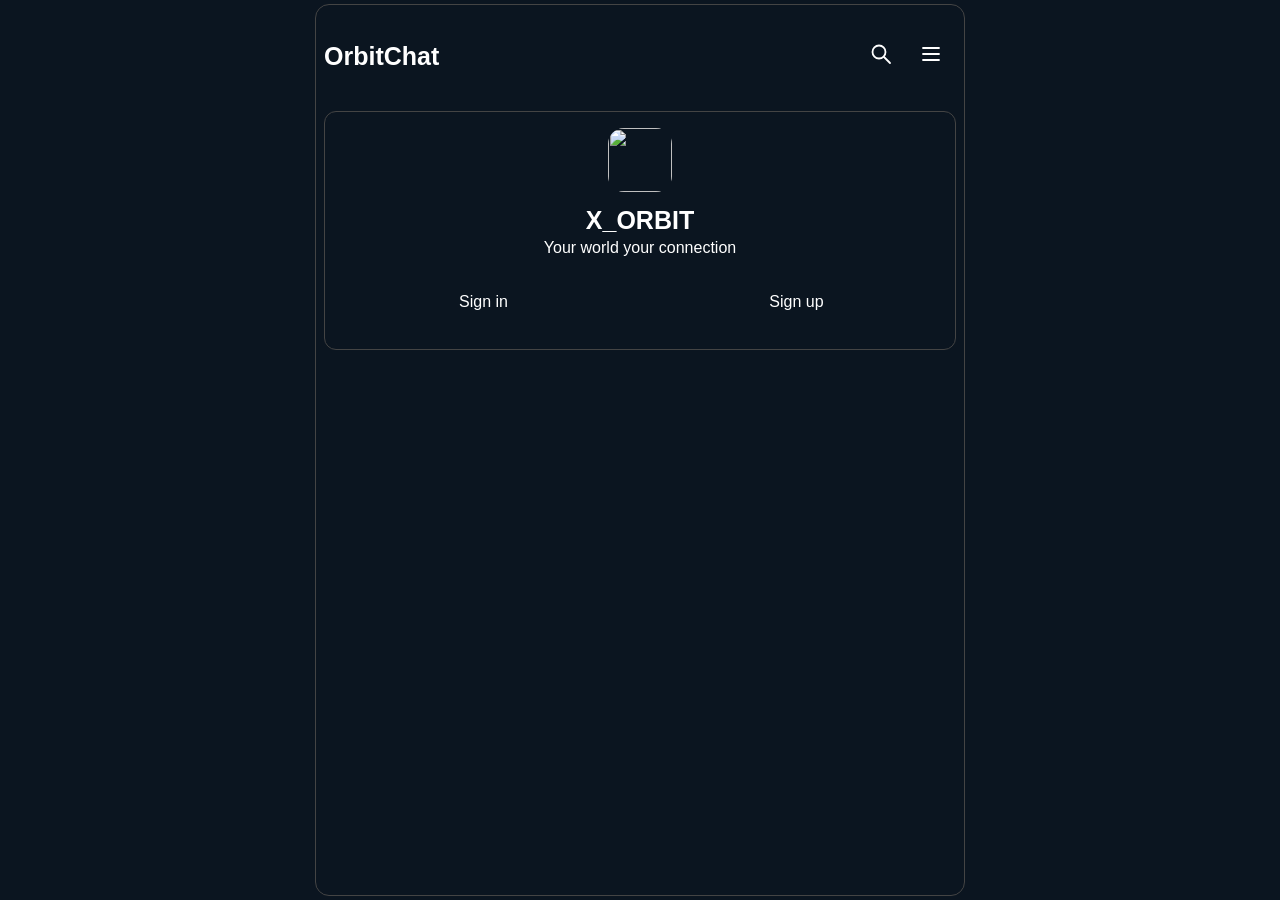
==== GuardianChat/server/index.html @ 88b4750b "Extend OrbitPlaza listings, shared swipe navigation and private timed Vibes" ====
<!doctype html><html lang="en"><meta charset="utf-8"><meta name="viewport" content="width=device-width,initial-scale=1,viewport-fit=cover"><title>X ORBIT · Orbit Chat</title>
<style>html{background:#0b1520}html[data-theme=bright]{background:#f4f7fb}#orbitIntro[hidden]{display:none!important}#orbitIntro strong{max-width:min(320px,80vw);text-align:center;overflow-wrap:anywhere}#orbitIntro .orbit-logo{display:block;width:min(320px,80vw);height:auto;max-height:140px;object-fit:contain}#orbitIntro .orbit-logo-light{display:none}html[data-theme=bright] #orbitIntro .orbit-logo-dark{display:none}html[data-theme=bright] #orbitIntro .orbit-logo-light{display:block}
:root{--orbit-action:var(--accent);--orbit-surface:var(--surface);--orbit-paper:var(--paper);--orbit-ink:var(--ink);--orbit-secondary:var(--surface);--orbit-delivered:var(--ox-700);--orbit-muted:var(--muted);--orbit-border:var(--line)}
/* Persistent bottom navigation: only the list panel changes when selecting a tab. */
#contacts .home-lists{display:flex;flex-direction:column;flex:1 1 0;min-height:0;overflow:hidden}
#contacts .home-lists>.people{flex:1 1 0;min-height:0;max-height:none;overflow-y:auto;overscroll-behavior:contain}
#contacts>.home-tabs{display:grid;grid-template-columns:repeat(2,1fr);flex:0 0 auto;margin:0;padding:4px 0 max(4px,env(safe-area-inset-bottom));gap:6px;border-top:1px solid var(--line,#555);background:var(--paper);overflow:visible}
#contacts>.home-tabs button{display:flex;align-items:center;justify-content:center;gap:7px;min-height:42px;padding:5px 12px!important;font-size:12px!important;border-radius:10px;transform:none!important;transition:background-color .15s,color .15s}
#contacts>.home-tabs button[aria-pressed=false]{background:transparent!important;color:var(--muted)!important;border:0!important}
#contacts>.home-tabs button[aria-pressed=true]{background:var(--accent)!important;color:var(--on-accent,#fff)!important;border:0!important}
#contacts>.orbit-copyright{margin-top:0;min-height:25px;padding-block:5px;font-size:11px}
#settingsPanel:not([hidden]){display:flex;flex-direction:column;min-height:0}#settingsPanel>*{flex-shrink:0}.settings-copyright{margin-top:auto;padding:20px 0 8px;border-top:1px solid var(--orbit-border,#555);font-size:11px;color:var(--orbit-muted,#aaa)}#accountSearch{padding:8px;overflow-x:hidden;min-width:0}#globalSearchForm .contact-search-row input{min-width:0;flex:1 1 0}#globalSearchForm .contact-search-row button{width:auto;flex:0 0 auto;margin:0}#accountSearch h2{font-size:18px}#globalSearchResults .account-result{display:flex;align-items:center;gap:10px;padding:10px 0;border-bottom:1px solid var(--orbit-border,#555)}#globalSearchResults .account-result>button{display:flex;align-items:center;gap:10px;text-align:left;width:100%;background:var(--orbit-surface);color:var(--orbit-ink)}#globalSearchResults small{display:block;color:var(--orbit-muted,#aaa)}
</style><script>try{document.documentElement.dataset.theme=localStorage.getItem('guardianchat-theme')==='bright'?'bright':'dark'}catch(_){}</script>
<link rel="stylesheet" href="/call-screen.css"><script src="/orbit-theme.js"></script><link rel="stylesheet" href="/form-panels.css"><script defer src="/form-panels.js"></script><script src="/scheduling.js"></script><link rel="stylesheet" href="/profile-tabs.css"><script src="/invitations.js"></script><script src="/social.js"></script><script src="/social-spaces.js"></script><link rel="stylesheet" href="/orbit-theme.css"><link rel="icon" href="/branding/XOrbit-app-icon-1024.png?v=20"><style>
@font-face {
  font-family: 'Roboto';
  font-style: normal;
  font-weight: 400;
  font-stretch: normal;
  font-display: swap;
  src: url(/roboto-0.ttf) format('truetype');
}
@font-face {
  font-family: 'Roboto';
  font-style: normal;
  font-weight: 700;
  font-stretch: normal;
  font-display: swap;
  src: url(/roboto-1.ttf) format('truetype');
}

*{box-sizing:border-box}body{margin:0;background:#fff5f7;color:var(--orbit-ink);font:16px system-ui,sans-serif}main{max-width:650px;margin:auto;padding:20px 16px calc(18px + env(safe-area-inset-bottom))}h1{font-size:28px;margin:0}h2{font-size:19px}.muted{color:#80515c;font-size:13px;line-height:1.5}.tag{display:inline-block;background:var(--orbit-secondary);padding:6px 10px;border-radius:20px;font-size:12px}input,button,textarea{font:inherit;border-radius:12px;padding:13px;border:1px solid #dbb8ca;max-width:100%}input[type=checkbox]{width:auto;margin-right:8px}input,textarea{width:100%;background:white;margin:7px 0}button{background:#921a50;color:white;border:0;cursor:pointer}button:disabled{opacity:.5}.panel{background:white;border-radius:20px;padding:18px;margin-top:18px}.row{display:flex;gap:8px;align-items:center}.row textarea{flex:1;resize:none}.people button{display:block;width:100%;text-align:left;margin-top:10px}.message{padding:12px 15px;background:white;border-radius:17px;margin:10px 30px 10px 0;white-space:pre-wrap;overflow-wrap:anywhere}.message.own{background:var(--orbit-secondary);margin:10px 0 10px 30px}.message small{display:block;color:#80515c;font-size:11px}.message button{margin-top:8px;font-size:13px}#messages{height:48vh;overflow:auto;padding:8px}#preview img,#preview video{max-width:100%;max-height:55vh}#preview audio{max-width:100%}#error{color:#9e3535;margin:10px 0;font-size:14px}dialog{width:min(94vw,650px);border:0;border-radius:20px;padding:20px;background:#fff5f7}dialog::backdrop{background:#0008}[hidden]{display:none!important}.head{display:flex;align-items:center;gap:12px}.head button{background:var(--orbit-secondary);color:var(--orbit-ink)}
.once-icon{display:flex;align-items:center;justify-content:center;flex:0 0 46px;height:46px;border-radius:50%;color:var(--orbit-action);background:var(--orbit-secondary);font-size:25px;cursor:pointer}.once-icon:has(input:checked){background:var(--orbit-action);color:white}.once-icon input{position:absolute;opacity:0;width:1px;height:1px}.once-icon:focus-within{outline:3px solid var(--orbit-action)}.row{align-items:center;background:white;border:1px solid #dbb4be;padding:7px;border-radius:18px}.row textarea{border:0;min-width:0;padding:7px}#outPreview img,#outPreview video{max-width:100%;max-height:50vh}button{background:var(--orbit-action);color:white;border-color:var(--orbit-action)}button:hover{background:var(--orbit-action)}.own{background:var(--orbit-secondary)}
/* Applied Figma design, with content-driven sizes to prevent clipping. */
body{font-family:Roboto,Arial,sans-serif}main{padding-left:24px;padding-right:24px}h1,h2{font-size:25px}#people button{background:var(--orbit-secondary);color:var(--orbit-ink);border-radius:18px;padding:16px;min-height:76px;margin-top:8px;font-size:18px;font-weight:700}#people button small{display:block;font-size:14px;font-weight:400;margin-top:6px}#send,#sendMedia{background:#000;color:white;border-radius:14px;min-height:48px;min-width:70px}#cancelMedia{background:#6b7280;color:white;border-radius:14px;min-height:44px}#composer .row{gap:12px;border:0;padding:8px}.once-icon{flex-basis:48px;height:48px;border-radius:16px;font-size:22px;background:var(--orbit-secondary);color:var(--orbit-ink);border:1px solid #5221301f}.message{padding:14px;border-radius:18px;margin-top:25px;margin-bottom:25px}dialog{padding:24px}#outPreview{background:white;border-radius:18px;padding:16px}#messages{padding:0 0 12px}#messages .message{max-width:100%}
/* Charcoal theme with oxblood actions */
body,dialog{background:var(--orbit-paper);color:#fff}.muted,.message small{color:#bbb}.tag{background:var(--orbit-surface);color:white}input,textarea{background:var(--orbit-surface);color:#fff;border-color:#444}input::placeholder,textarea::placeholder{color:#bbb}.panel{background:var(--orbit-paper)}#people button{background:transparent;color:#fff;border-radius:0;border-bottom:1px solid #444;min-height:60px;margin:0;padding:12px 8px}#people button small{color:#bbb}.message,.message.own{background:transparent;padding:0;margin:8px 0;display:flex;flex-direction:column;align-items:flex-start}.message.own{align-items:flex-end}.message small{font-style:italic;margin:4px 0}.message-body{background:var(--orbit-surface);color:white;padding:12px 14px;border-radius:16px;max-width:85%;width:fit-content}.own .message-body{background:var(--orbit-delivered)}.row,#composer .row{background:var(--orbit-surface);border:1px solid #444}.row textarea{background:transparent}.once-icon{background:var(--orbit-surface);color:#fff;border-color:#555}.once-icon:has(input:checked){background:var(--orbit-action)}button,#send,#sendMedia,#cancelMedia,.head button{background:var(--orbit-action);color:#fff}button:hover{background:var(--orbit-action)}#outPreview{background:var(--orbit-surface)}dialog h2{color:white}
#send,#sendMedia{position:relative;overflow:hidden;border-radius:999px;background:rgba(146,27,55,.58);border:1px solid rgba(255,255,255,.23);box-shadow:inset 0 1px 0 rgba(255,255,255,.12);backdrop-filter:blur(10px);transition:transform .15s,background .15s}#send:active,#sendMedia:active{transform:scale(.96);background:rgba(183,43,81,.7)}#send::after,#sendMedia::after{content:"";position:absolute;inset:-30% auto -30% -80%;width:45%;background:linear-gradient(90deg,transparent,rgba(255,255,255,.4),transparent);transform:skewX(-25deg);pointer-events:none}#send.pressed::after,#sendMedia.pressed::after{animation:send-sweep .5s ease-out}@keyframes send-sweep{to{left:140%}}@media(prefers-reduced-motion:reduce){#send.pressed::after,#sendMedia.pressed::after{animation:none}#send,#sendMedia{transition:none}}
.message-body{padding:6px 10px;white-space:pre-wrap;overflow-wrap:anywhere;max-width:85%;height:auto;min-height:0}.message-body>div{margin:0}#chat{min-height:0}#messages{height:clamp(120px,48vh,600px)}

#chat:has(#outgoing:not([hidden])) #messages{height:clamp(100px,24vh,300px)}
.once-icon{flex:0 0 32px;height:32px;font-size:19px;border-radius:50%}#outgoing{border-bottom:1px solid #444;padding:10px;background:var(--orbit-surface);border-radius:18px 18px 0 0}#outPreview img,#outPreview video{max-height:200px}#composer:has(#outgoing:not([hidden]))>.row{border-radius:0 0 18px 18px}#outgoing h2{font-size:16px;margin:4px}#outgoing p{font-size:12px;margin:4px}
.unread-line{border-top:1px solid var(--orbit-action);border-bottom:1px solid var(--orbit-action);text-align:center;padding:7px;color:#eee;font-size:13px;margin:12px 0}#alertBanner{position:sticky;top:0;background:var(--orbit-action);color:white;padding:12px;border-radius:12px;z-index:10}
.message{border-bottom:1px solid var(--orbit-surface);padding-bottom:8px!important}.avatar{display:inline-flex;width:36px;height:36px;border-radius:50%;background:var(--orbit-surface);align-items:center;justify-content:center;overflow:hidden;margin-right:10px;vertical-align:middle;color:white;font-style:normal}.avatar img{width:100%;height:100%;object-fit:cover}.avatar.large{width:96px;height:96px}.profile-heading{background:transparent!important;font-size:22px;padding:4px;text-align:left}#profileDetails{white-space:pre-line;line-height:1.8}#people button small{padding-left:46px}
#emojiPanel{display:grid;grid-template-columns:repeat(8,1fr);gap:2px;background:var(--orbit-surface);padding:5px;border:1px solid #444;border-radius:14px}#emojiPanel button{padding:6px 0;background:transparent;font-size:23px;min-width:0}#emojiButton{padding:0;min-width:30px;width:30px;height:32px;background:transparent;color:white;font-size:25px}
#dictate{width:30px;min-width:30px;padding:0;height:32px;font-size:19px}#composer>.row{gap:6px}
#people button{position:relative;padding-right:48px}.unread-badge{position:absolute;right:12px;top:18px;display:flex;align-items:center;justify-content:center;min-width:22px;height:22px;padding:0 4px;border-radius:50%;background:var(--orbit-action);color:white;font-size:11px;font-weight:700}.contact-name{font-weight:700}#messages,#people,#profile{border:1px solid #444;border-radius:12px}#messages{padding:8px}#profile{padding:14px;margin-top:12px}#chat .head{border:1px solid #444;border-radius:12px;padding:5px}.unread-line{border-radius:0}
main{padding-left:8px;padding-right:8px}@media(max-width:700px){main{max-width:none;width:100%}}
.delivery-status{display:inline-block;width:7px;height:7px;border-radius:50%;margin-left:6px;border:1px solid white;vertical-align:middle}.delivery-status.sending{background:transparent}.delivery-status.sent{background:#fff}.delivery-status.delivered{background:var(--orbit-delivered);border-color:var(--orbit-delivered)}.delivery-status.read{background:var(--orbit-action);border-color:var(--orbit-action)}main{border:1px solid #444;border-radius:14px;min-height:calc(100dvh - 8px);margin:4px auto}#login,#contacts,#chat,#profile{border:1px solid #444;border-radius:12px;padding:8px}

.chat-media{display:block;width:min(240px,60vw);height:160px;object-fit:contain;background:#111;border-radius:10px;cursor:pointer}#viewer{width:100vw;max-width:100vw;height:100dvh;max-height:100dvh;margin:0;border-radius:0;display:flex;flex-direction:column;background:var(--orbit-paper);color:white}#viewer:not([open]){display:none}#preview{flex:1;min-height:0;display:flex;align-items:center;justify-content:center;overflow:auto}#preview img,#preview video{max-width:100%;max-height:calc(100dvh - 170px);object-fit:contain}#closeViewer{align-self:flex-start}

.media-wrap{position:relative;width:min(240px,60vw)}.media-toggle{position:absolute;bottom:6px;right:6px;width:32px;height:32px;padding:0!important;margin:0!important;border-radius:50%;background:color-mix(in srgb,var(--orbit-action) 87%,transparent);color:white}.attachment-line{width:min(240px,60vw);display:flex;align-items:center;gap:6px;white-space:nowrap}.attachment-line .filename-window{flex:1;min-width:0;overflow:hidden;white-space:nowrap}.filename-track{display:inline-block;white-space:nowrap;overflow-wrap:normal}.filename-track.sliding{animation:filename-slide 8s ease-in-out infinite alternate}@keyframes filename-slide{0%,15%{transform:translateX(0)}85%,100%{transform:translateX(var(--slide-distance))}}#fileTitle{overflow:hidden;white-space:nowrap;font-size:16px;max-width:100%}

.attachment-line,.attachment-line:hover{background:transparent;color:#ddd;border:0;border-radius:0;padding:4px 0;font-size:12px;text-align:left;min-height:24px}.attachment-line:focus-visible{outline:1px solid #aaa;outline-offset:2px}

#people button,#people button:hover,#peerProfile,#profile{background:var(--orbit-surface);color:white}#people button small{color:#eee}

#chat>.head,#chat>.head #peerProfile,#chat>.head #peerProfile:hover{background:var(--orbit-surface);color:white}#chat>.head{border-radius:12px}

.brand-header{display:flex;align-items:center;justify-content:space-between;gap:16px;padding:4px 0 10px}.brand-note{font-size:10px;line-height:1.4;color:#aaa;margin:0;max-width:230px}#error:empty{display:none}@media(max-width:480px){.brand-header{gap:10px}.brand-header h1{font-size:22px}.brand-note{font-size:9px;max-width:150px}}

.account-profile{display:flex;align-items:center;gap:10px;background:var(--orbit-surface);color:white;padding:8px 12px;text-align:left}.account-profile:hover{background:var(--orbit-surface)}.account-profile .avatar{flex-shrink:0}

.contact-search-row{display:flex;align-items:center;gap:8px}.contact-search-row input{flex:1;min-width:0}.contact-search-row input::placeholder{font-size:12px;font-style:italic}.contact-search-row button{flex:0 0 auto;font-size:12px;padding:9px 10px;border-radius:10px;white-space:nowrap}

#alertBanner{position:fixed;top:calc(env(safe-area-inset-top) + 8px);left:50%;width:calc(100% - 24px);max-width:620px;transform:translateX(-50%);z-index:1000;box-shadow:0 5px 20px #0008;animation:notification-drop .22s ease-out}@keyframes notification-drop{from{opacity:0;transform:translate(-50%,-120%)}to{opacity:1;transform:translate(-50%,0)}}

.profile-photo-row{display:flex;align-items:center;gap:8px}.profile-photo-row #editPhoto{border-radius:50%;width:32px;height:32px;padding:0;font-size:20px}#profileQR{background:white;padding:6px;display:block;margin:12px 0;image-rendering:pixelated}

#openSettings{font-size:12px;padding:7px 9px}#settingsShade{position:fixed;inset:0;background:#0006;z-index:1090}#settingsPanel{position:fixed;right:0;top:0;bottom:0;width:50vw;background:var(--orbit-surface);z-index:1100;padding:18px 12px;overflow:auto;animation:settings-slide .22s ease-out;box-shadow:-4px 0 18px #0006}#settingsPanel h2{font-size:18px}#settingsPanel button{font-size:12px;padding:9px;max-width:100%}@keyframes settings-slide{from{transform:translateX(100%)}to{transform:translateX(0)}}

.profile-title{display:flex;align-items:center;gap:8px}.profile-title h2{margin:8px 0}#profileBack,#back,#profileBack:hover,#back:hover{background:transparent;border:0;color:var(--orbit-action);font-size:32px;padding:0;width:40px;height:40px;min-width:40px;border-radius:0;line-height:1}
#loginSubmit:disabled{background:var(--orbit-delivered);color:var(--orbit-secondary);opacity:1;cursor:default}.auth-actions{display:flex;gap:8px}.auth-actions button{flex:1}#loginError{color:#e88d9e;font-size:13px}
body:has(#chat:not([hidden])){overflow:hidden}main:has(#chat:not([hidden])){height:var(--chat-viewport,100dvh);min-height:0;margin:0 auto;padding:8px 8px max(4px,env(safe-area-inset-bottom));display:flex;flex-direction:column;border-radius:12px}main:has(#chat:not([hidden]))>.brand-header{flex-shrink:0}main:has(#chat:not([hidden])) .brand-note{display:none}main:has(#chat:not([hidden]))>#error{margin:2px 0;flex-shrink:0}#chat:not([hidden]){display:flex;flex:1;flex-direction:column;min-height:0;padding:6px 4px 0}#chat>.head{flex-shrink:0}#chat #messages,#chat:has(#outgoing:not([hidden])) #messages{flex:1;height:auto;min-height:0;margin-top:6px}#composer{flex-shrink:0;padding:0;margin:0}#composer .composer-tools{display:flex;justify-content:flex-end;align-items:center;gap:5px;background:transparent;border:0;padding:3px 0}#composer .composer-tools button,#composer .composer-tools .once-icon{width:30px;height:30px;min-width:30px;min-height:0;flex:0 0 30px;padding:0;margin:0;font-size:18px;border-radius:50%}#composer #draft{display:block;width:100%;height:38px;min-height:38px;max-height:90px;resize:none;margin:0;padding:8px 10px;font-size:14px;line-height:20px;border:1px solid #444;border-radius:12px;background:var(--orbit-surface)}#outgoing{max-height:40vh;overflow:auto}
#composer .composer-line{display:flex;align-items:flex-end;gap:6px}#composer .composer-line #draft{flex:1;min-width:0;width:0}#composer .composer-line .composer-tools{flex-shrink:0;padding:4px 0;gap:3px}#composer .composer-line .composer-tools button,#composer .composer-line .composer-tools .once-icon{width:28px;height:28px;min-width:28px;flex-basis:28px;font-size:17px}
#composer .composer-line{margin-top:6px}#composer .composer-line #draft{border-radius:20px}
#composer .composer-tools #emojiButton,#composer .composer-tools #emojiButton:hover,#recordVoice{background:transparent;border:0;box-shadow:none}#recordVoice{color:var(--orbit-secondary)}#recordVoice.recording{color:#ff7594;animation:record-pulse 1s infinite alternate}@keyframes record-pulse{to{opacity:.45}}
#myProfile,#myProfile:hover{background:transparent;border:0;box-shadow:none;padding:6px 0}#myProfile #ownAvatar{width:43.2px;height:43.2px;margin-right:0}
#contactCode{height:36px;padding:6px 10px;line-height:22px;margin:4px 0}#contactCode::placeholder{font-size:10px;font-style:italic;color:#888;opacity:1}
#contactCode{height:32px;line-height:14px;padding:14px 10px 2px}
#people,#chat>.head{overflow:hidden;border-radius:12px}#people button:first-child{border-top-left-radius:11px;border-top-right-radius:11px}#people button:last-child{border-bottom-left-radius:11px;border-bottom-right-radius:11px}
#composer .composer-line{gap:4px}#composer .composer-line .composer-tools{gap:1px}#composer .composer-line>#emojiButton{flex:0 0 26px;width:26px;height:28px;padding:0;margin:0;background:transparent;color:white;border:0;font-size:24px}
select{font:inherit;border-radius:10px;padding:8px;background:var(--orbit-surface);color:white;border:1px solid #555;width:100%;margin:6px 0}html[data-theme="bright"] body,html[data-theme="bright"] main,html[data-theme="bright"] .panel{background:#fafafa;color:var(--orbit-ink)}html[data-theme="bright"] .muted,html[data-theme="bright"] .message small{color:#666}html[data-theme="bright"] input,html[data-theme="bright"] textarea,html[data-theme="bright"] select{background:#fff;color:var(--orbit-ink);border-color:#bbb}html[data-theme="bright"] #settingsPanel,html[data-theme="bright"] #people button,html[data-theme="bright"] #people button:hover,html[data-theme="bright"] #profile,html[data-theme="bright"] #chat>.head,html[data-theme="bright"] #chat>.head #peerProfile,html[data-theme="bright"] #chat>.head #peerProfile:hover{background:#e7e7e7;color:var(--orbit-ink)}html[data-theme="bright"] #composer #draft,html[data-theme="bright"] #outgoing,html[data-theme="bright"] #outPreview,html[data-theme="bright"] #emojiPanel{background:#fff;color:var(--orbit-ink);border-color:#bbb}html[data-theme="bright"] .message-body{background:#e7e7e7;color:var(--orbit-ink)}html[data-theme="bright"] .own .message-body{background:var(--orbit-delivered);color:white}html[data-theme="bright"] #myProfile,html[data-theme="bright"] #myProfile:hover{background:transparent;color:var(--orbit-ink)}html[data-theme="bright"] #composer .composer-line>#emojiButton,html[data-theme="bright"] #emojiPanel button{color:var(--orbit-ink)}html[data-theme="bright"] #people button small{color:#666}html[data-theme="bright"] .once-icon:not(:has(input:checked)){background:#e7e7e7;color:var(--orbit-ink)}html[data-theme="bright"] .avatar{background:#ddd;color:var(--orbit-ink)}html[data-theme="bright"] .message{border-bottom-color:#ddd}html[data-theme="bright"] #messages,html[data-theme="bright"] #people,html[data-theme="bright"] #profile,html[data-theme="bright"] #chat,html[data-theme="bright"] #contacts,html[data-theme="bright"] #login,html[data-theme="bright"] main{border-color:#bbb}
html[data-theme="bright"] .delivery-status.sent,html[data-theme="bright"] .delivery-status.sending{border-color:#777}
#voiceCall{width:32px;height:32px;padding:0;border-radius:50%;font-size:18px;flex-shrink:0}#callDialog{background:var(--orbit-paper);color:white}html[data-theme="bright"] #callDialog{background:#fafafa;color:var(--orbit-ink)}button,.once-icon{position:relative;overflow:hidden}button::after,.once-icon::after{content:"";position:absolute;inset:-30% auto -30% -80%;width:45%;background:linear-gradient(90deg,transparent,rgba(255,255,255,.4),transparent);transform:skewX(-25deg);pointer-events:none}button.pressed::after,.once-icon.pressed::after{animation:send-sweep .5s ease-out}button:active,.once-icon:active{transform:scale(.97)}@media(prefers-reduced-motion:reduce){button.pressed::after,.once-icon.pressed::after{animation:none}button:active,.once-icon:active{transform:none}}
#callDialog{width:100vw;max-width:100vw;height:var(--chat-viewport,100dvh);max-height:var(--chat-viewport,100dvh);margin:0;border:0;border-radius:0;padding:clamp(24px,6vh,64px) 24px max(30px,env(safe-area-inset-bottom))}#callDialog:not([open]){display:none!important}#callDialog .call-actions .call-answer{background:#218c4e}#callDialog .call-actions .call-end{background:#d53843}#callDialog #callName{color:inherit}.home-tabs{display:flex;gap:8px;margin-top:12px}.home-tabs button{flex:1;padding:8px}.home-tabs button[aria-pressed="false"]{background:transparent;color:inherit;border:1px solid #555}#callList button{display:flex;align-items:center;width:100%;border-bottom:1px solid #555;border-radius:0;background:var(--orbit-surface);color:white;padding:10px;text-align:left}#callList .call-log-detail{display:block;font-size:12px;color:#bbb;font-weight:normal;margin-top:4px}html[data-theme="bright"] #callList button{background:#e7e7e7;color:var(--orbit-ink)}html[data-theme="bright"] #callList .call-log-detail{color:#666}#callList{border:1px solid #444;border-radius:12px;overflow:hidden}
#chat .head #peerProfile{flex:1;min-width:0}#voiceCall,#voiceCall:hover{background:transparent;color:var(--orbit-action);border:0;box-shadow:none;border-radius:0;margin-left:auto}#callDialog #endCall,#callDialog #endCall:hover{background:transparent;color:#d53843;box-shadow:none;border:0;border-radius:0}
#peerProfile{display:flex;align-items:center;overflow:hidden}#peerName{min-width:0;overflow:hidden;text-overflow:ellipsis;white-space:nowrap}
#peerAvatar{width:43.2px;height:43.2px;flex-shrink:0}.call-event{text-align:center;color:var(--muted,#aaa);font-size:12px;padding:12px 4px}#photoZoom{border:0;background:transparent;padding:0;overflow:visible}#photoZoom::backdrop{background:#000b}#zoomCircle{width:min(72vw,320px);height:min(72vw,320px);border-radius:50%;overflow:hidden;background:var(--orbit-surface);display:flex;align-items:center;justify-content:center;font-size:70px;color:white}#zoomCircle img{width:100%;height:100%;object-fit:cover}#libraryItems{display:flex;flex-direction:column;gap:6px}#callDialog #answerCall{background:transparent;color:#27b45f} #showContactCard{margin-left:auto;font-size:12px;padding:8px 10px}.profile-photo-row{display:flex;align-items:center;gap:8px} @media(min-width:900px){main[data-screen="contacts"],main[data-screen="chat"]{max-width:1280px;width:calc(100% - 16px);display:grid;grid-template-columns:320px minmax(0,1fr);grid-template-rows:auto auto minmax(0,1fr);gap:8px;align-content:start}main[data-screen="contacts"]>.brand-header,main[data-screen="chat"]>.brand-header,main[data-screen="contacts"]>#error,main[data-screen="chat"]>#error{grid-column:1/-1}main[data-screen="contacts"]>#contacts,main[data-screen="chat"]>#contacts{grid-column:1;grid-row:3;min-height:0;overflow-y:auto}main[data-screen="chat"]>#chat{grid-column:2;grid-row:3;min-width:0;height:100%;margin:0}main[data-screen="chat"] #people button[data-selected="true"],html[data-theme="bright"] main[data-screen="chat"] #people button[data-selected="true"]{background:var(--orbit-delivered)!important;color:white!important}main[data-screen="chat"] #people button[data-selected="true"] small{color:#ddd!important}#contacts #people{overflow:hidden}#contacts .home-tabs{flex-wrap:wrap}#contacts .home-tabs button{font-size:12px;min-width:70px}#contacts h2{font-size:19px}} #profileAvatar{width:115.2px;height:115.2px;flex-shrink:0}#people .avatar,#callList .avatar{width:43.2px;height:43.2px;flex-shrink:0}#people button small{padding-left:53px}#myProfile #ownAvatar{width:51.8px;height:51.8px} #voiceCall,#voiceCall:hover{color:#27b45f} #mediaLibrary{width:100vw;max-width:100vw;height:100dvh;max-height:100dvh;margin:0;border-radius:0;text-align:left;padding:16px}.library-heading{display:flex;align-items:center;gap:12px}.library-heading h2{margin-right:auto}.library-heading button,.library-heading button:hover{background:transparent;color:inherit;padding:4px;font-size:24px}.library-heading #closeLibrary{color:var(--orbit-action);font-size:32px}.library-heading select{width:auto;font-size:12px}#libraryItems{display:flex;align-items:stretch;flex-direction:column;gap:0}#libraryItems .library-file{display:flex;align-items:center;gap:12px;background:transparent;color:inherit;border:0;border-bottom:1px solid #444;border-radius:0;text-align:left;padding:10px 0;min-width:0}#libraryItems .library-preview{width:64px;height:64px;object-fit:cover;flex-shrink:0;display:flex;align-items:center;justify-content:center;background:var(--orbit-surface);font-size:24px}#libraryItems .library-name{overflow:hidden;text-overflow:ellipsis;white-space:nowrap;min-width:0;font-size:13px}#libraryItems.gallery{display:grid;grid-template-columns:repeat(var(--gallery-columns,3),minmax(0,1fr));gap:8px;align-content:start}#libraryItems.gallery .library-file{display:flex;flex-direction:column;align-items:stretch;border:0;padding:0}#libraryItems.gallery .library-preview{width:100%;height:auto;aspect-ratio:1;max-height:none}#libraryItems.gallery .library-name{padding:4px 0} #people button{display:grid;grid-template-columns:43.2px minmax(0,1fr);grid-template-rows:auto auto;column-gap:8px;row-gap:1px;align-items:center;padding:5px 40px 5px 8px;min-height:54px}#people button .avatar{grid-column:1;grid-row:1/3;margin:0}#people button .contact-name{grid-column:2;grid-row:1;align-self:end;font-size:16px;line-height:19px;overflow:hidden;text-overflow:ellipsis;white-space:nowrap}#people button small{grid-column:2;grid-row:2;align-self:start;padding:0;margin:0;font-size:12px;line-height:15px;overflow:hidden;text-overflow:ellipsis;white-space:nowrap}#people .unread-badge{top:16px} .home-tabs{gap:5px;flex-wrap:nowrap!important}.home-tabs button{flex:1;min-width:0!important;padding:5px 7px;font-size:11px!important;line-height:20px;white-space:nowrap;border-radius:9px}.home-tabs button[aria-pressed="false"]{background:var(--orbit-surface);color:white;border:0}.home-tabs button[aria-pressed="true"]{background:var(--orbit-action);color:white}html[data-theme="bright"] .home-tabs button[aria-pressed="false"]{background:#e7e7e7;color:var(--orbit-ink)} #photoZoom{width:fit-content;max-width:80vw;margin:auto} .media-viewer-heading{display:flex;align-items:center;gap:10px;flex-shrink:0;min-width:0}#viewer #closeViewer,#viewer #closeViewer:hover{background:transparent;color:var(--orbit-action);border:0;border-radius:0;box-shadow:none;padding:0;width:32px;min-width:32px;height:36px;font-size:32px;line-height:36px;align-self:center}#viewer #fileTitle{min-width:0;flex:1;margin:0;overflow:hidden} @media(min-width:900px){main[data-screen="chat"]:has(#chat:not([hidden])){display:grid;grid-template-columns:320px minmax(0,1fr);grid-template-rows:auto auto minmax(0,1fr)}main[data-screen="chat"]>.brand-header{grid-row:1}main[data-screen="chat"]>#error{grid-row:2}main[data-screen="chat"]>#contacts{grid-column:1;grid-row:3}main[data-screen="chat"]>#chat{grid-column:2;grid-row:3}} #videoCall,#videoCall:hover{background:transparent;color:#27b45f;padding:0;width:32px;height:32px;flex-shrink:0;border:0} #messageActionList{display:flex;flex-direction:column;gap:6px}#closeActions{background:transparent;color:var(--orbit-action);font-size:32px;padding:0}#libraryItems .library-file{position:relative}#libraryItems .library-share{background:transparent;color:var(--orbit-action);border:0;padding:4px;font-size:20px;align-self:flex-end} #replyDraft{display:flex;align-items:center;justify-content:space-between;gap:8px;padding:7px 10px;border-left:3px solid var(--orbit-action);font-size:12px;background:var(--orbit-surface);margin-bottom:5px}#replyDraftText{overflow:hidden;text-overflow:ellipsis;white-space:nowrap}#cancelReply{background:transparent;color:var(--orbit-action);padding:0;font-size:22px}.reply-snippet{border-left:3px solid var(--orbit-action);padding:4px 7px;margin-bottom:5px!important;font-size:12px;opacity:.8;white-space:normal;max-width:100%;overflow:hidden} .password-field{display:flex;position:relative;align-items:center;width:100%}.password-field input{padding-right:42px}.password-toggle,.password-toggle:hover{position:absolute;right:7px;width:30px;height:30px;padding:4px;background:transparent;color:var(--orbit-action);border:0;display:flex;align-items:center;justify-content:center}.password-toggle.revealed{color:var(--orbit-action)} #composer{margin-bottom:10px!important}#composer .composer-line{border:1px solid #444;background:var(--orbit-surface);border-radius:22px;padding:4px 6px;align-items:center;gap:3px}#composer #draft{border:0;background:transparent;padding:6px 4px}#composer #attach,#composer #attach:hover{background:transparent;border:0;box-shadow:none;padding:0;width:26px;min-width:26px;height:32px;color:var(--orbit-action);font-size:22px}#composer .composer-tools #recordVoice,#composer .composer-tools #recordVoice:hover{background:transparent;border:0;border-radius:0;box-shadow:none}#composer .composer-tools #send{width:38px;min-width:38px;flex-basis:38px;height:38px;min-height:38px;font-size:22px}html[data-theme="bright"] #composer .composer-line{background:#fff;border-color:#bbb}html[data-theme="bright"] #composer #draft{background:transparent} #composer .composer-line{background:transparent;border:0;padding:0;gap:5px}#composer .composer-box{display:flex;flex:1;min-width:0;align-items:center;gap:3px;border:1px solid #444;background:var(--orbit-surface);border-radius:22px;padding:0 6px}#composer #draft{height:38px;min-height:38px;padding:8px 4px}#composer .composer-outside{display:flex;align-items:center;gap:3px;flex-shrink:0}#composer #dictate,#composer #dictate:hover,#composer #recordVoice,#composer #recordVoice:hover{background:transparent;border:0;border-radius:0;box-shadow:none;padding:0;width:28px;height:32px;min-width:28px}#composer .composer-outside #send{width:38px;height:38px;min-width:38px;min-height:38px;padding:0;font-size:22px}html[data-theme="bright"] #composer .composer-line{background:transparent}html[data-theme="bright"] #composer .composer-box{background:#fff;border-color:#bbb} .voice-note{display:flex;align-items:center;gap:8px;width:min(280px,62vw);max-width:100%;white-space:normal}.voice-note-play,.voice-note-play:hover{background:transparent!important;color:var(--orbit-action);border:0;padding:0!important;width:32px;height:36px;min-width:32px;font-size:21px!important;margin:0!important}.voice-note-centre{flex:1;min-width:0}.voice-note-wave{height:42px;position:relative}.voice-note-wave canvas{width:100%;height:42px}.voice-note-wave .voice-note-seek{position:absolute;inset:0;width:100%;height:42px;opacity:0;margin:0;padding:0;cursor:ew-resize;touch-action:none}.voice-note audio{display:none}.voice-note-centre small{margin:0;font-size:10px}.voice-note-wave:focus-within{outline:1px solid var(--orbit-action);border-radius:6px} #recordingIndicator{display:flex;align-items:center;gap:8px;color:var(--orbit-action);font-size:12px;padding:8px 4px}#recordingStatus{flex:1}#stopLockedRecording{font-size:12px;padding:5px 9px}#recordVoice{touch-action:none!important;user-select:none} #messageActions{width:min(86vw,300px);padding:14px}#messageActions h2{font-size:16px}#messageActionList{gap:5px}#messageActionList button,#messageActionList button:hover{background:var(--orbit-surface);color:#fff;font-size:13px;padding:8px 11px;border-radius:8px;min-height:32px;text-align:left}html[data-theme="bright"] #messageActionList button{background:#e0e0e0;color:var(--orbit-ink)} #forwardContacts{width:100vw;max-width:100vw;height:100dvh;max-height:100dvh;margin:0;padding:16px;border-radius:0;background:var(--paper,var(--orbit-paper));color:inherit}#closeForward{color:var(--orbit-action)}#forwardContactList{display:flex;flex-direction:column}#forwardContactList button{display:flex;align-items:center;gap:12px;text-align:left;background:var(--orbit-surface);color:white;border:0;border-bottom:1px solid #555;border-radius:0;padding:10px 12px;min-height:64px}html[data-theme="bright"] #forwardContactList button{background:#e0e0e0;color:var(--orbit-ink)}#forwardContactList .avatar{width:44px;height:44px;flex-shrink:0}#forwardContactList .selection-circle{margin-left:auto;width:22px;height:22px;border:1px solid #aaa;border-radius:50%;display:grid;place-items:center;flex-shrink:0}#forwardContactList button[aria-pressed="true"] .selection-circle{background:var(--orbit-action);color:white;border-color:var(--orbit-action)}#forwardNext{margin-top:12px}#previewCaption{width:100%;margin:8px 0}html[data-theme="bright"] #forwardContacts{background:#fafafa;color:var(--orbit-ink)}#forwardContacts{width:40vw;min-width:320px;max-width:640px;height:80dvh;max-height:80dvh;margin:auto;border-radius:20px;padding:14px;border:1px solid #555}#forwardContactList{gap:5px}#forwardContactList button{border-radius:14px;min-height:54px;padding:6px 10px;border:1px solid #444;overflow:hidden}#forwardContactList .avatar{width:38px;height:38px}#forwardContactList .forward-name{flex:1;min-width:0;overflow:hidden;white-space:nowrap;text-overflow:ellipsis;font-size:14px}#forwardContactList .forward-presence{display:block;font-size:10px;color:#999}.contact-presence{font-size:10px;font-weight:normal;color:#999;margin-left:6px}#peerStatus{display:block;font-size:10px;color:#999;text-align:left}#forwardContactList .long-name{animation:forward-name-slide 6s ease-in-out infinite alternate}@keyframes forward-name-slide{0%,20%{text-indent:0}80%,100%{text-indent:var(--name-slide)}}@media(max-width:600px){#forwardContacts{width:calc(100vw - 24px);min-width:0;height:85dvh;max-height:85dvh}}@media(prefers-reduced-motion:reduce){#forwardContactList .long-name{animation:none}}#outgoing{width:min(700px,calc(100vw - 20px));height:calc(100dvh - 20px);max-height:calc(100dvh - 20px);margin:auto;padding:16px;border:1px solid #555;border-radius:18px;background:var(--orbit-paper);color:white;overflow:auto}html[data-theme="bright"] #outgoing{background:#fafafa;color:var(--orbit-ink)}#previewBack{background:transparent;color:var(--orbit-action);font-size:32px;padding:0}#outPreview{min-height:180px;display:flex;align-items:center;justify-content:center}#outPreview img,#outPreview video{max-height:48dvh;max-width:100%;object-fit:contain}#previewVoiceArea audio{width:100%}#outgoing .row{margin-top:12px}#previewRecord,#previewDictate{background:transparent;color:var(--orbit-secondary);border:0;padding:8px}#outgoing #previewRecord,#outgoing #previewDictate,#outgoing #previewBack{min-width:32px;width:36px}#previewStatus{color:var(--orbit-secondary)}#viewer{width:100vw;max-width:100vw;height:100dvh;max-height:100dvh;margin:0;padding:8px;border-radius:0;background:var(--orbit-paper);color:white}#viewer[open]{display:flex;flex-direction:column}#viewer #preview{flex:1;min-height:0;display:flex;align-items:center;justify-content:center;background:#000}#viewer #preview img,#viewer #preview video{width:100%;height:100%;max-height:100%;object-fit:contain}#viewerPlay{background:transparent;color:var(--orbit-action);font-size:24px;padding:4px;min-width:36px}#viewerSeek{width:100%;accent-color:var(--orbit-action);height:24px}#viewer>p{font-size:10px;margin:4px}#viewer #fileTitle{font-size:14px}html[data-theme="bright"] #viewer{background:#fafafa;color:var(--orbit-ink)}#viewerDownload{width:38px;height:38px;flex-shrink:0;border-radius:50%;display:grid;place-items:center;font-size:10px;color:var(--orbit-secondary);background:radial-gradient(circle,var(--orbit-paper) 62%,transparent 65%),conic-gradient(var(--orbit-action) var(--download-progress,0%),#444 0)}html[data-theme="bright"] #viewerDownload{background:radial-gradient(circle,#fafafa 62%,transparent 65%),conic-gradient(var(--orbit-action) var(--download-progress,0%),#ccc 0)}#send,#sendMedia,#cancelMedia{background:#404040;color:#eee;border:0;box-shadow:none;border-radius:10px;min-height:32px;height:32px;padding:4px 9px;font-size:12px;min-width:0}#send,#sendMedia{width:40px;font-size:20px}#cancelMedia{width:62px}#send:active,#sendMedia:active,#cancelMedia:active,#send.pressed,#sendMedia.pressed,#cancelMedia.pressed{background:var(--orbit-action);color:white}#send:disabled,#sendMedia:disabled,#cancelMedia:disabled{opacity:.45}#outgoing .row{gap:5px}#outgoing .once-icon{width:32px;flex-basis:32px;height:32px;font-size:18px;border-radius:9px}button:hover,button:active,button:focus,.once-icon:hover,.once-icon:active,#send:active,#sendMedia:active{transform:none!important;scale:1!important}#viewerControls .playback-buttons{display:flex;justify-content:center;align-items:center;gap:12px}#viewerControls button{background:transparent;color:var(--orbit-action);border:0;min-width:40px;height:36px;padding:4px;font-size:18px}#viewerControls #viewerSeek{width:100%;margin:6px 0}#viewerControls{flex-shrink:0;padding-bottom:4px}.voice-note .voice-note-skip{background:transparent;border:0;color:var(--orbit-secondary);font-size:10px;padding:0;min-width:26px;width:26px;flex-shrink:0}#outgoing .row>button{box-sizing:border-box;flex:0 0 34px;width:34px;min-width:34px;max-width:34px;height:32px;min-height:32px;max-height:32px;padding:0;margin:0;line-height:32px;font-size:18px;transform:none!important;scale:1!important;transition:background-color .15s,color .15s}#outgoing #sendMedia{flex-basis:40px;width:40px;min-width:40px;max-width:40px;font-size:20px}#outgoing #cancelMedia{flex-basis:62px;width:62px;min-width:62px;max-width:62px;font-size:12px}#outgoing .row>.once-icon{box-sizing:border-box;flex:0 0 32px;width:32px;min-width:32px;max-width:32px;height:32px;min-height:32px;max-height:32px;padding:0;margin:0}#send:hover{font-size:20px}#outgoing #previewBack{box-sizing:border-box;width:32px;min-width:32px;max-width:32px;height:36px;min-height:36px;max-height:36px;padding:0;font-size:32px;line-height:36px}
#gamingTab{width:auto;min-width:0;min-height:32px;padding:5px 12px;margin:0 8px 0 auto;border:1px solid var(--border,#555);border-radius:14px;background:var(--surface,#282828);font-size:12px;flex-shrink:0}#gamingTab:active{background:var(--orbit-action);color:white}.brand-header #openSettings{margin-left:0}#gamingChampion:empty{display:none}
#messages.chat-opening{visibility:hidden;scroll-behavior:auto}#messages{scroll-behavior:auto}
.arena-account-row{display:flex;align-items:center;justify-content:space-between;gap:14px;margin:8px 0}.arena-account-row #gamingTab{background:var(--orbit-action);color:white;border:1px solid var(--orbit-delivered);border-radius:16px;padding:10px 14px;flex:none}.arena-account-row #myProfile{margin:0;justify-content:flex-end;min-width:0;gap:10px}.arena-account-row #ownName{overflow:hidden;text-overflow:ellipsis;white-space:nowrap}.arena-account-row #ownAvatar{flex-shrink:0}#listHeading{display:none!important}

.brand-header #myProfile{margin-left:auto;flex-shrink:0;max-width:45%;background:transparent;border:0;box-shadow:none;padding:0;display:flex;align-items:center;gap:8px}.brand-header #ownName{overflow:hidden;text-overflow:ellipsis;white-space:nowrap;font-size:14px}.brand-header #ownAvatar{flex-shrink:0}.brand-header h1{flex:0 1 auto}.brand-header #myProfile:has(#ownName:empty){display:none}

#gamingTab{width:auto;min-width:44px;padding:8px 12px;gap:8px;display:inline-flex;align-items:center;justify-content:center}#gamingTab img{object-fit:contain;border-radius:6px}

/* Keep the browser copyright at the foot of the chat-list panel, outside its scroll area. */
main[data-screen="contacts"]{height:calc(var(--chat-viewport,100dvh) - 8px);min-height:0;display:flex;flex-direction:column}main[data-screen="contacts"]>#contacts{flex:1;min-height:0}#contacts:not([hidden]){display:flex;flex-direction:column;overflow:hidden}#contacts #people,#contacts #callList{flex:1 1 0;min-height:0;overflow-y:auto}#contacts>.orbit-copyright{flex:0 0 auto;min-height:28px;text-align:left;margin:8px 0 0;padding:6px 8px;border-top:1px solid #555}@media(min-width:900px){main[data-screen="contacts"]{display:grid}}

.auth-welcome{text-align:center;margin:8px 0 22px}.auth-welcome img{object-fit:contain;border-radius:16px}.auth-welcome h2{margin:10px 0 4px}.auth-welcome p{margin:0;color:var(--muted)}.auth-choices{display:flex;gap:12px;margin-bottom:16px}.auth-choices button{flex:1;background:var(--surface)!important;color:var(--ink)!important;border:1px solid var(--line);min-height:46px}.auth-choices button.selected{background:var(--accent)!important;color:var(--cream)!important}.auth-choices~form,.auth-choices~details{margin-top:20px}
</style>
<link rel="stylesheet" href="/navigation.css?v=28"><div id="orbitIntro" hidden role="status" style="position:fixed;inset:0;z-index:9999;background:var(--paper,#181818);display:flex;align-items:center;justify-content:center;flex-direction:column;color:var(--ink,#fff)"><div class="orbit-entry-ring"><img src="/branding/orbit-icon-plain.png?v=29" alt="" width="96" height="96"></div><strong style="font-size:36px">X ORBIT</strong><p>Your world your connection</p><small style="margin-top:32px;opacity:.65">Protected by GuardianLab</small></div><script>{const intro=document.getElementById('orbitIntro');let showIntro=false;try{const reloaded=performance.getEntriesByType('navigation')[0]?.type==='reload';showIntro=!reloaded&&!sessionStorage.getItem('xorbit-intro-seen');sessionStorage.setItem('xorbit-intro-seen','1')}catch(_){}if(showIntro)intro.hidden=false;else intro.remove();try{const labels=JSON.parse(localStorage.getItem('orbit-published-labels')||'null');if(labels){if(!['ORBIT','X ORBIT'].includes(OrbitTheme.brand(labels.brand)))intro.querySelector('strong').textContent=labels.brand;intro.querySelector('p').textContent=labels.slogan}}catch(_){}const dismiss=()=>intro?.remove();intro.addEventListener('click',dismiss);setTimeout(dismiss,1200);}</script><main><header class="brand-header"><h1>OrbitChat</h1><div class="header-actions"><button id="homeBack" type="button" aria-label="Back to chats" hidden>‹</button><button id="topSearch" type="button" aria-label="Search accounts"><svg viewBox="0 0 24 24" width="24" height="24" fill="none" stroke="currentColor" stroke-width="1.8" stroke-linecap="round"><circle cx="10" cy="10" r="6.5"/><path d="m15 15 6 6"/></svg></button><button id="menuToggle" type="button" aria-label="Open navigation menu" aria-haspopup="menu" aria-expanded="false" aria-controls="navigationMenu"><svg viewBox="0 0 24 24" width="24" height="24" fill="none" stroke="currentColor" stroke-width="1.8" stroke-linecap="round"><path d="M4 6h16M4 12h16M4 18h16"/></svg></button></div><div id="navigationMenu" role="menu" aria-label="Navigation" hidden><button id="closeNavigation" type="button" aria-label="Close navigation menu">Close</button><button id="myProfile" class="account-profile"><span id="ownAvatar" class="avatar"></span><span id="ownName"></span></button><hr><button id="openSettings" type="button" aria-label="Open settings">⚙ Settings</button><button id="menuOrbitPlay" type="button" role="menuitem">Orbit Play</button></div></header>
<div id="alertBanner" role="status" hidden></div><div id="settingsShade" hidden></div><aside id="settingsPanel" hidden><h2>⚙ Settings</h2><button id="closeSettings">Close</button><button id="settingsLogin" hidden>Sign in</button><button id="adminDashboard" hidden>OrbitPlay administration</button><label for="appearance">Appearance</label><select id="appearance"><option value="dark">Dark</option><option value="bright">Light</option></select><p id="connectionDetails" class="muted" hidden></p><p class="muted">Sound and desktop notifications</p><button id="enableAlerts" type="button">Enable notifications</button><section id="passwordSettings" data-form-summary="Set or change your account password." hidden><h2 id="passwordHeading">Set password</h2><label id="currentPasswordLabel" hidden>Current password<input id="currentPassword" type="password" autocomplete="current-password" maxlength="128"></label><label>New password<input id="newPassword" type="password" autocomplete="new-password" minlength="10" maxlength="128"></label><label>Confirm new password<input id="confirmPassword" type="password" autocomplete="new-password" maxlength="128"></label><button id="setPassword">Save password</button><p id="passwordStatus" role="status"></p></section><button id="logout">Log out</button><footer class="settings-copyright">Copyright X ORBIT ©</footer></aside><div id="error" role="status" aria-live="polite"></div>
<section id="login" class="panel"><div class="auth-welcome"><img src="/branding/orbit-icon-plain.png?v=29" width="64" height="64" alt=""><h2>X_ORBIT</h2><p>Your world your connection</p></div><div class="auth-choices" aria-label="Account access"><button id="signinTab" type="button" aria-expanded="false" aria-controls="signIn">Sign in</button><button id="signupTab" type="button" aria-expanded="false" aria-controls="signupDetails">Sign up</button></div><form id="signIn" hidden data-form-inline="1"><h2>Sign in</h2><input id="loginIdentity" placeholder="@nickname or unique ID" autocomplete="username"><input id="loginPassword" type="password" placeholder="Password" autocomplete="current-password"><div class="auth-actions"><button id="loginSubmit" disabled>Sign in</button></div><p id="loginError" role="alert"></p></form><details id="signupDetails" hidden data-form-inline="1"><summary hidden>Create an account</summary><label>Your display name<input id="name" maxlength="40" autocomplete="nickname"></label><label>Your @nickname<input id="signupNickname" maxlength="24" placeholder="your_nickname"></label><label>Server invitation code<input id="invite" autocomplete="off"></label><button id="connect">Connect</button><p class="muted">Use the invitation code from your Mac. No phone number needed.</p></details></section>
<section id="contacts" hidden><p id="identity" class="muted" hidden></p><form id="addContact" data-form-inline="1"><div class="contact-search-row"><input id="contactCode" aria-label="Search X ORBIT accounts" placeholder="Search X ORBIT" maxlength="25"><button>Search</button></div></form><div id="gamingChampion" hidden></div><div class="arena-account-row"><button id="gamingTab" type="button" hidden aria-label="Open OrbitPlay" title="OrbitPlay"><img src="/branding/orbit-icon-plain.png?v=29" alt="" width="24" height="24"><span>Orbit Play</span></button><button id="marketTab" type="button" hidden aria-label="Open OrbitPlaza" title="Open OrbitPlaza"><img src="/navigation-icons/orbit-market-icon.svg" alt="" width="26" height="26"><span>OrbitPlaza</span></button></div><h2 id="listHeading" hidden>Chat list</h2><div id="homeLists" class="home-lists"><div id="people" class="people" role="tabpanel" aria-label="Chats"></div><div id="callList" class="people" role="tabpanel" aria-labelledby="callsTab" hidden></div><section id="accountSearch" class="people" role="tabpanel" aria-label="Account search" hidden><h2>Search X ORBIT</h2><p class="muted">Find public accounts by name, or use an exact @nickname or account ID.</p><form id="globalSearchForm" data-form-inline="1"><label for="globalSearchQuery">Find an account</label><div class="contact-search-row"><input id="globalSearchQuery" type="search" placeholder="Name, @nickname or account ID" minlength="2" maxlength="60" required><button type="submit">Search</button></div></form><p id="globalSearchStatus" role="status" aria-live="polite"></p><div id="globalSearchResults"></div><button id="globalSearchMore" type="button" hidden>Show more</button></section></div></section>
<section id="chat" hidden><div class="head"><button id="back" aria-label="Back to chat list">‹</button><button id="peerProfile" class="profile-heading"><span id="peerAvatar" class="avatar">●</span><span><span id="peerName"></span><small id="peerStatus"></small></span></button><button id="videoCall" type="button" aria-label="Video call" title="Video call"><svg viewBox="0 0 24 24" width="24" height="24" fill="none" stroke="currentColor" stroke-width="2"><rect x="3" y="6" width="12" height="12" rx="2"/><path stroke-linejoin="round" d="m15 10 6-3v10l-6-3"/></svg></button><button id="voiceCall" type="button" aria-label="Voice call" title="Voice call"><svg viewBox="0 0 24 24" width="24" height="24" fill="currentColor" aria-hidden="true"><path d="M6.62 10.79a15.05 15.05 0 0 0 6.59 6.59l2.2-2.2c.27-.27.67-.36 1.02-.24 1.12.37 2.33.57 3.57.57.55 0 1 .45 1 1V20c0 .55-.45 1-1 1C10.61 21 3 13.39 3 4c0-.55.45-1 1-1h3.5c.55 0 1 .45 1 1 0 1.25.2 2.45.57 3.57.11.35.03.74-.25 1.02l-2.2 2.2z"/></svg></button></div><div id="messages" aria-live="polite"></div><form id="composer"><section id="outgoing" hidden aria-label="Attachment preview"><div class="library-heading"><button id="previewBack" type="button" aria-label="Remove attachment">×</button><h2>Attachment</h2></div><p id="outName"></p><div id="outPreview"></div><p id="previewStatus" role="status"></p><div id="previewVoiceArea"></div><div id="previewRecordHost"></div><div class="row"><button id="previewRecord" type="button" aria-label="Hold to attach voice note">♫</button><button id="previewDictate" type="button" aria-label="Speak message">🎙</button><label class="once-icon" title="Send as view once"><input id="previewOnce" type="checkbox" aria-label="Preview: send as view once"><svg aria-hidden="true" class="view-once-mark" viewBox="0 0 32 32" width="25" height="25" fill="none" stroke="currentColor" stroke-width="1.7" stroke-linecap="round" stroke-linejoin="round"><path d="M26 9a12 12 0 1 0 1.5 10M26 3v6m-3-3h6"/><path d="m13 12 3-2v12m-3 0h6M27.8 15.2h.1"/></svg></label><label class="once-icon" title="Protected media — stays on the receiving device"><input id="previewProtected" type="checkbox" aria-label="Protected media"><span aria-hidden="true">🔒</span></label><button id="cancelMedia" type="button">Cancel</button><button id="sendMedia" type="button" aria-label="Send media" title="Send">➤</button></div></section><section id="recordingIndicator" hidden aria-live="polite"><span id="recordingStatus"></span><button id="stopLockedRecording" type="button" hidden>■ Stop</button></section><section id="replyDraft" hidden><span id="replyDraftText"></span><button id="cancelReply" type="button" aria-label="Cancel reply">×</button></section><div id="emojiPanel" hidden></div><div class="composer-line"><div class="composer-box"><button id="emojiButton" type="button" aria-label="Open emoji keyboard">☺</button><button id="attach" type="button" aria-label="Attach media or file" title="Attach media or file">＋</button><textarea id="draft" placeholder="Message…" maxlength="4000" rows="1" aria-label="Message"></textarea></div><div class="composer-outside"><div class="composer-tools"><input id="file" type="file" hidden><label class="once-icon" title="Send as view once"><input id="once" type="checkbox" aria-label="Send as view once"><svg aria-hidden="true" class="view-once-mark" viewBox="0 0 32 32" width="25" height="25" fill="none" stroke="currentColor" stroke-width="1.7" stroke-linecap="round" stroke-linejoin="round"><path d="M26 9a12 12 0 1 0 1.5 10M26 3v6m-3-3h6"/><path d="m13 12 3-2v12m-3 0h6M27.8 15.2h.1"/></svg></label><button id="dictate" type="button" aria-label="Voice typing"><svg viewBox="0 0 24 24" width="24" height="24" fill="none" stroke="currentColor" stroke-width="1.8" stroke-linecap="round" stroke-linejoin="round" aria-hidden="true"><rect x="9" y="2" width="6" height="12" rx="3"/><path d="M6 10v1a6 6 0 0 0 12 0v-1M12 17v4M9 21h6"/></svg></button></div><button id="chatCameraButton" type="button" aria-label="Take a photo" title="Take a photo"><svg viewBox="0 0 24 24" width="24" height="24" fill="none" stroke="currentColor" stroke-width="1.8" stroke-linecap="round" stroke-linejoin="round" aria-hidden="true"><path d="M4 6h3l2-3h6l2 3h3a2 2 0 0 1 2 2v11a2 2 0 0 1-2 2H4a2 2 0 0 1-2-2V8a2 2 0 0 1 2-2Z"/><circle cx="12" cy="13" r="4"/></svg></button><button id="recordVoice" type="button" aria-label="Record voice note" title="Record voice note"><svg viewBox="0 0 24 24" width="20" height="20" fill="none" stroke="currentColor" stroke-width="2" stroke-linecap="round"><path d="M3 10v4M7 6v12M12 3v18M17 7v10M21 10v4"/></svg></button><button id="send" aria-label="Send message">➤</button></div></div></form></section>
<section id="profile" hidden><div class="profile-title"><button id="profileBack" aria-label="Back">‹</button><h2>Contact card</h2></div><div class="profile-photo-row"><div class="profile-photo-stack"><div class="profile-photo-circle"><div id="profileAvatar" class="avatar large"></div><button id="editPhoto" aria-label="Change profile picture" title="Change profile picture">✎</button></div><p id="profilePresence" class="profile-presence"></p></div><div class="profile-identity"><p id="profileDetails"></p><button id="showContactCard" type="button">Show contact card</button></div><input id="avatarFile" type="file" accept="image/jpeg,image/png" hidden></div><section id="shareCard" hidden><img id="cardPicture" alt="Contact picture" width="64" height="64"><p id="cardInfo"></p><img id="profileQR" alt="Contact invitation QR code" width="174" height="174"><button id="shareContact">Share to a contact</button><p class="muted">Share your contact code or QR code to invite someone to Orbit Chat.</p><div id="shareRecipients"></div></section><button id="walletEntry" type="button" hidden>Wallet · test funds</button><button id="mediaLibraryButton" type="button" hidden>Media library</button><form id="editProfile" hidden><label>Display name<input id="profileName" maxlength="40"></label><label>@nickname<input id="profileNickname" maxlength="24"></label><div id="profileActions" hidden><button>Save profile</button><button id="discardProfile" type="button">Discard changes</button></div></form><section id="accountAccess" hidden></section></section><nav class="home-tabs orbit-bottom-nav" hidden role="tablist" aria-label="Main navigation"><button id="vibeTab" type="button" role="tab" aria-label="Vibe" aria-selected="false" aria-pressed="false"><img src="/navigation-icons/vibe-icon.svg" alt="" width="26" height="26"></button><button id="chatsTab" type="button" role="tab" aria-label="Chat" aria-selected="true" aria-pressed="true"><img src="/navigation-icons/chat-icon.svg" alt="" width="26" height="26"><span>Chat</span></button><button id="callsTab" type="button" role="tab" aria-label="Calls" aria-selected="false" aria-pressed="false"><img src="/navigation-icons/call-icon.svg" alt="" width="26" height="26"><span>Calls</span></button><button id="profileTab" type="button" role="tab" aria-label="My Orbit" aria-selected="false" aria-pressed="false"><img src="/navigation-icons/profile-icon.svg" alt="" width="26" height="26"><span>My Orbit</span></button></nav></main><dialog id="callDialog" class="call-screen"><div id="callPhoto" class="call-photo"></div><h2 id="callName">Voice call</h2><p id="callStatus"></p><div id="callTimer" class="call-timer">00:00</div><div id="callVideos" hidden><video id="remoteCallVideo" autoplay playsinline muted></video><div id="localVideoTile" aria-label="Drag your video preview"><video id="localCallVideo" autoplay playsinline muted></video><button id="hideLocalVideo" type="button" aria-label="Hide your preview">‹</button></div><button id="restoreLocalVideo" type="button" aria-label="Show your preview" hidden>›</button></div><div class="call-tools"><button id="callCamera" hidden>Camera off</button><button id="flipCamera" hidden>Flip camera</button><button id="muteCall" hidden>Mute</button><button id="callSpeaker" hidden>Audio output</button><button id="callAudio" hidden>Enable audio</button></div><button id="closeCall" class="call-close" hidden>Back to chats</button><div class="call-actions"><button id="answerCall" class="call-answer" aria-label="Accept call" hidden><svg viewBox="0 0 24 24" width="30" height="30" fill="currentColor" aria-hidden="true"><path d="M6.62 10.79a15.053 15.053 0 0 0 6.59 6.59l2.2-2.2a.996.996 0 0 1 1.02-.24c1.12.37 2.33.57 3.57.57.55 0 1 .45 1 1V20c0 .55-.45 1-1 1C10.61 21 3 13.39 3 4c0-.55.45-1 1-1h3.5c.55 0 1 .45 1 1 0 1.25.2 2.45.57 3.57.11.35.03.74-.25 1.02z"/></svg></button><button id="endCall" class="call-end" aria-label="End call"><svg viewBox="0 0 24 24" width="30" height="30" fill="currentColor" aria-hidden="true"><path d="M12 9c-1.6 0-3.15.25-4.6.72v3.1c0 .39-.23.74-.56.9-.98.49-1.87 1.12-2.66 1.85-.18.18-.43.29-.7.29-.28 0-.53-.11-.71-.29L.29 13.8a.996.996 0 0 1 0-1.41C3.34 9.68 7.46 8 12 8s8.66 1.68 11.71 4.39a.996.996 0 0 1 0 1.41l-2.48 1.77c-.18.18-.43.29-.71.29-.27 0-.52-.11-.7-.29-.79-.73-1.68-1.36-2.66-1.85-.33-.16-.56-.51-.56-.9v-3.1C15.15 9.25 13.6 9 12 9z"/></svg></button></div></dialog><dialog id="photoZoom" aria-label="Profile picture"><div id="zoomCircle"></div></dialog><dialog id="mediaLibrary"><div class="library-heading"><button id="closeLibrary" aria-label="Back">‹</button><h2>Media library</h2><button id="libraryList" aria-label="List view">☷</button><button id="libraryGrid" aria-label="Gallery view">▦</button><select id="libraryColumns" aria-label="Gallery columns"><option value="3">3 columns</option><option value="5">5 columns</option></select></div><div id="libraryItems"></div></dialog><dialog id="forwardContacts"><div class="library-heading"><button id="closeForward" aria-label="Back">‹</button><h2>Forward to</h2></div><div id="forwardContactList"></div><button id="forwardNext" type="button" disabled>Next</button></dialog><dialog id="messageActions"><div class="library-heading"><button id="closeActions" aria-label="Back">‹</button><h2>Message options</h2></div><div id="messageActionList"></div></dialog><dialog id="viewer"><div class="media-viewer-heading"><button id="closeViewer" type="button" aria-label="Back">‹</button><h2 id="fileTitle"></h2><span id="viewerDownload" role="status" aria-label="Download progress">↓</span></div><div id="preview"></div><div id="viewerControls" hidden><input id="viewerSeek" type="range" min="0" max="1000" value="0" hidden aria-label="Video position"><div class="playback-buttons"><button id="viewerBackward" type="button" aria-label="Skip backward 10 seconds">↶10</button><button id="viewerPlay" type="button" hidden aria-label="Play or pause video">▶</button><button id="viewerForward" type="button" aria-label="Skip forward 10 seconds">10↷</button></div></div><p class="muted">This browser viewer has no GuardianLab protection.</p></dialog>

<dialog id="chatCameraDialog" aria-label="Camera"><div class="library-heading"><h2>Take a photo</h2><button id="closeChatCamera" type="button" aria-label="Close camera">×</button></div><video id="chatCameraPreview" autoplay playsinline muted></video><p id="chatCameraStatus" role="status"></p><button id="captureChatPhoto" type="button" disabled>Capture photo</button></dialog>
<script src="/calls.js"></script><script src="/call-screen.js"></script>
<script>
const el=id=>document.getElementById(id);document.querySelectorAll('input[type="password"]').forEach(input=>{const wrap=document.createElement('span');wrap.className='password-field';input.before(wrap);wrap.append(input);const toggle=document.createElement('button');toggle.type='button';toggle.className='password-toggle';const eye='<svg width="20" height="20" viewBox="0 0 24 24" fill="none" stroke="currentColor" stroke-width="1.8"><path d="M2 12s3-7 10-7 10 7 10 7-3 7-10 7-10-7-10-7z"/><circle cx="12" cy="12" r="3"/></svg>';toggle.innerHTML=eye;toggle.setAttribute('aria-label','Show password');toggle.setAttribute('aria-pressed','false');toggle.onclick=()=>{const show=input.type==='password';input.type=show?'text':'password';toggle.setAttribute('aria-label',show?'Hide password':'Show password');toggle.setAttribute('aria-pressed',String(show));toggle.classList.toggle('revealed',show)};wrap.append(toggle);});function setAppearance(mode){mode=mode==='bright'?'bright':'dark';document.documentElement.dataset.theme=mode;el('appearance').value=mode;localStorage.setItem('guardianchat-theme',mode)}setAppearance(localStorage.getItem('guardianchat-theme')||'dark');el('appearance').onchange=()=>setAppearance(el('appearance').value);let peopleBusy=false,chatVersion=0,messageLoads=new Set(),chatEntryPending=true,pendingRows=new Map(),activeScreen="login",profileReturn="contacts",profilePhoto=null,profileOriginal=null,avatarCache={},alertAudio=null,unreadDivider=false, alertsPrimed=false, alertLatest={},account=null,peer=null,cursor=0,busy=false,pollBusy=false,viewURL=null,inlineURLs=new Set(),peopleSignature="",pendingFile=null,outURL=null;
try{account=JSON.parse(localStorage.getItem('guardianchat-account'))}catch(_){}
const error=s=>{el('error').textContent=s;el('previewStatus').textContent=s};
async function api(path,body,keepalive=false){const r=await fetch(path,{keepalive,method:body?'POST':'GET',headers:{'Content-Type':'application/json','Authorization':'Bearer '+(account?.token||'')},body:body?JSON.stringify(body):undefined});const j=await r.json();if(!r.ok)throw Error(j.error||'Connection failed');return j}
function syncChatLayout(){window.OrbitChatNavigation?.sync();el("gamingTab").hidden=!account;el("marketTab").hidden=!account||activeScreen!=="contacts";const wide=window.matchMedia('(min-width:900px)').matches;document.querySelector('main').dataset.screen=activeScreen;el('contacts').hidden=!(activeScreen==='contacts'||wide&&activeScreen==='chat');document.querySelectorAll('#people button[data-peer]').forEach(b=>b.dataset.selected=String(activeScreen==='chat'&&b.dataset.peer===peer?.id))}window.addEventListener('resize',syncChatLayout);function show(which){if(which!=='chat')closeChatCamera();if(which!=='chat'){stopVoice(true);document.querySelectorAll('audio.voice-note-audio').forEach(a=>a.pause())};if(which!=='chat')document.querySelectorAll('video.chat-media').forEach(v=>v.pause());activeScreen=which;el('openSettings').hidden=false;if(which==='login'){el('signupDetails').open=false;el('signupDetails').hidden=true;el('signIn').hidden=true;for(const id of ['signinTab','signupTab']){el(id).setAttribute('aria-expanded','false');el(id).classList.remove('selected')}toggleSettings(false)};['login','contacts','chat','profile'].forEach(id=>el(id).hidden=id!==which);syncChatLayout();error('')}
async function people(){if(!account||peopleBusy||peer&&!window.matchMedia('(min-width:900px)').matches)return;peopleBusy=true;const owner=account.id;try{const data=await api('/users');if(account?.id!==owner||!['contacts','chat'].includes(activeScreen))return;const signature=JSON.stringify(data.users);if(signature===peopleSignature)return;peopleSignature=signature;el('people').replaceChildren();if(!data.users.length)el('people').textContent='No contacts yet. Ask someone for their contact code and add them above.';for(const u of data.users){const b=document.createElement('button');bindChatSwipe(b,u);b.dataset.peer=u.id;b.dataset.selected=String(peer?.id===u.id);const pic=document.createElement('span');pic.className='avatar';pic.textContent=u.name.slice(0,1).toUpperCase();pic.onclick=e=>{e.stopPropagation();showProfile(u.id)};b.append(pic);const label=document.createElement('span');label.textContent=(u.pinned?'📌 ':'')+u.name;label.className='contact-name';if(u.unread){const badge=document.createElement('span');badge.className='unread-badge';badge.textContent=u.unread>99?'99+':u.unread;badge.setAttribute('aria-label',u.unread+' unread messages');b.append(badge);}const presence=document.createElement('span');presence.className='contact-presence';presence.textContent=presenceText(u,true);label.append(presence);b.append(label);if(peer?.id===u.id)el('peerStatus').textContent=presenceText(u);loadAvatar(u.id,pic,u.profile_version);b.setAttribute('aria-label',u.name+' · '+u.id);const hint=document.createElement('small');hint.textContent=u.preview||'@'+u.nickname;b.append(hint);b.onclick=()=>openChat(u);el('people').append(b)}}catch(e){error(e.message)}finally{peopleBusy=false}}
function clearInlineMedia(){document.querySelectorAll('audio.voice-note-audio').forEach(a=>{a.pause();a.removeAttribute('src');a.load()});document.querySelectorAll('.chat-media video,video.chat-media').forEach(v=>{v.pause();inlineObserver.unobserve(v)});for(const url of inlineURLs)URL.revokeObjectURL(url);inlineURLs.clear()}
function refreshChampion(){api("/gaming/summary").then(d=>{const c=el("gamingChampion");c.replaceChildren();c.hidden=!d.champions.length;if(d.champions.length){const w=d.champions[0];const b=document.createElement("button");b.textContent="OrbitPlay Champion · "+w.tag+(w.handle?" · "+w.handle:"");b.onclick=()=>location.assign("/gaming.html?league="+encodeURIComponent(w.league_id)+"&champion=1");c.append(b)}}).catch(()=>{})}
el("gamingTab").onclick=()=>location.assign("/gaming.html");
async function openMarketSellerChat(){
 const target=new URLSearchParams(location.search).get('chat');if(!target||!account)return;
 const owner=account.id;const originQuery=new URLSearchParams(location.search);originQuery.delete('chat');history.replaceState(null,'',location.pathname+(originQuery.size?'?'+originQuery.toString():''));
 try{const data=await api('/users');if(account?.id!==owner||activeScreen!=='contacts')return;const seller=data.users.find(u=>u.id===target);if(seller)openChat(seller,true);else error('This seller conversation is unavailable.')}catch(e){error(e.message)}
}
el('marketTab').onclick=()=>location.assign('/market.html');
function contacts(){openMarketSellerChat();window.OrbitAccountSearch?.resetForAccount();refreshChampion();clearInlineMedia();peer=null;show('contacts');el('identity').textContent='Your invitation code: '+account.id;el('ownName').textContent=account.name;el('ownAvatar').textContent=account.name.slice(0,1).toUpperCase();loadAvatar(account.id,el('ownAvatar'));people();if(typeof homeMode!=='undefined'&&homeMode==='calls')loadCallHistory()}
function openChat(u,force=false){window.OrbitChatNavigation?.closeSearch();if(!force&&activeScreen==='chat'&&peer?.id===u.id)return;el('messages').classList.add('chat-opening');clearInlineMedia();clearReply();chatVersion++;peer=u;chatEntryPending=true;unreadDivider=false;pendingRows.clear();cursor=0;el('messages').replaceChildren();el('peerName').textContent=u.name;el('peerAvatar').textContent=u.name.slice(0,1);loadAvatar(u.id,el('peerAvatar'));show('chat');messages()}
async function messages(){if(!peer||messageLoads.has(chatVersion))return;const version=chatVersion;messageLoads.add(version);const target=peer.id;try{const data=await api('/messages?peer='+encodeURIComponent(target)+'&after='+cursor);if(chatEntryPending){let batch=data.messages;let next=cursor;while(batch.length===100){if(peer?.id!==target||version!==chatVersion)return;next=Math.max(next,...batch.map(m=>m.id));const page=await api('/messages?peer='+encodeURIComponent(target)+'&after='+next);batch=page.messages;data.messages.push(...batch);data.deleted_ids=[...new Set([...(data.deleted_ids||[]),...(page.deleted_ids||[])])];}}if(peer?.id!==target||version!==chatVersion)return;const entry=chatEntryPending;chatEntryPending=false;const seenIncoming=alertLatest[target]||0;const newIncoming=data.messages.some(m=>m.recipient===account.id&&m.kind!=='call'&&m.id>seenIncoming);for(const m of data.messages){if(m.recipient===account.id&&m.kind!=='call')alertLatest[target]=Math.max(alertLatest[target]||0,m.id)}const unread=data.messages.filter(m=>m.recipient===account.id&&!m.read_at);for(const m of data.messages){if(entry&&!unreadDivider&&unread.length&&m.id===unread[0].id){const line=document.createElement('div');line.className='unread-line';line.textContent=data.unread_count+' unread message'+(data.unread_count===1?'':'s');el('messages').append(line);unreadDivider=true;}cursor=Math.max(cursor,m.id);if(m.kind==='call'){const event=document.createElement('div');event.className='call-event';event.dataset.time=m.time;event.textContent=callLogSymbol(m.call)+' '+m.call.label+' · '+new Date(m.time).toLocaleTimeString([],{hour:'2-digit',minute:'2-digit'});const next=[...el('messages').children].find(n=>Number(n.dataset.time)>m.time);el('messages').insertBefore(event,next||null);continue}const pending=pendingRows.get(m.client_id);if(pending){pending.remove();pendingRows.delete(m.client_id)}const div=document.createElement('div');div.dataset.messageId=m.id;div._message=m;div.className='message'+(m.sender===account.id?' own':'');bindMessageActions(div,m);div.dataset.sender=m.sender;div.dataset.time=m.time;const who=document.createElement('small');who.textContent=m.sender===account.id?'You':peer.name;div.append(who);const body=document.createElement('div');body.className='message-body';div.append(body);if(m.reply)body.append(replySnippet(m.reply));if(m.protected_media){const lock=document.createElement('div');lock.textContent=m.sender===account.id?'Protected media sent':'Protected media · open in Orbit Chat on Android';body.append(lock)}if(m.view_once){const note=document.createElement('div');note.innerHTML='<svg aria-hidden="true" class="view-once-mark" viewBox="0 0 32 32" width="25" height="25" fill="none" stroke="currentColor" stroke-width="1.7" stroke-linecap="round" stroke-linejoin="round"><path d="M26 9a12 12 0 1 0 1.5 10M26 3v6m-3-3h6"/><path d="m13 12 3-2v12m-3 0h6M27.8 15.2h.1"/></svg>';note.append(document.createTextNode(m.sender===account.id?'View-once content sent':(m.opened?'View-once content · opened':'View-once content · open in Orbit Chat on Android')));note.className='view-once-note';body.append(note)}if(m.text&&!m.protected_media){const p=document.createElement('div');p.textContent=m.text;body.append(p)}if(m.fileid&&!m.view_once&&!m.protected_media){if(m.mime?.startsWith('audio/'))inlineVoiceNote(m,body);else {if(m.mime?.startsWith('image/')||m.mime?.startsWith('video/'))inlineMedia(m,body);const b=document.createElement('button');b.className='attachment-line';b.setAttribute('aria-label','Preview '+m.filename);b.append(document.createTextNode(m.mime?.startsWith('image/')||m.mime?.startsWith('video/')?'Preview':'Open'));const nameWindow=document.createElement('span');nameWindow.className='filename-window';const track=document.createElement('span');track.className='filename-track';track.textContent=m.filename;nameWindow.append(track);b.append(nameWindow);requestAnimationFrame(()=>{const overflow=track.scrollWidth-nameWindow.clientWidth;if(overflow>0){track.style.setProperty('--slide-distance',-overflow+'px');track.classList.add('sliding')}});b.onclick=()=>openFile(m);body.append(b)}}const time=document.createElement('small');time.textContent=new Date(m.time).toLocaleTimeString([],{hour:'2-digit',minute:'2-digit'});if(m.sender===account.id){const dot=document.createElement('span');dot.id='receipt-'+m.id;paintReceipt(dot,m);time.append(dot)}div.append(time);el('messages').append(div);groupSenderLabels()}applyDeletedMessages(data.deleted_ids||[]);if(!entry&&newIncoming)playMessageSound();if(entry){const box=el('messages');box.style.scrollBehavior='auto';box.scrollTop=box.scrollHeight;await new Promise(resolve=>requestAnimationFrame(()=>{if(version===chatVersion){box.scrollTop=box.scrollHeight;box.classList.remove('chat-opening')}resolve()}));}const incoming=data.messages.filter(m=>m.recipient===account.id).map(m=>m.id);if(incoming.length)await api('/delivered',{ids:incoming});if(data.messages.length){if(entry||!window.OrbitChatNavigation?.viewingSearchResult)el('messages').scrollTop=el('messages').scrollHeight;if(!document.hidden&&activeScreen==='chat')await api('/read',{peer:target,through:cursor});}await refreshReceipts(target);error('')}catch(e){error(e.message)}finally{if(version===chatVersion)el('messages').classList.remove('chat-opening');messageLoads.delete(version)}}
async function send(text='',file=null){if(busy||!peer)return;busy=true;el('send').disabled=true;el('attach').disabled=true;const target=peer.id;const client=globalThis.crypto?.randomUUID?.()||Date.now()+'-'+Math.random();const pending=makePending(text,file,client);try{const body={peer:target,text,reply_to:replyTarget?.id,view_once:el("once").checked,client_id:client};if(file){if(file.size>(file.type.startsWith('video/')?30:8)*1024*1024)throw Error('Videos: up to 30 MB. Other attachments: up to 8 MB.');body.filename=file.name;body.mime=file.type||'application/octet-stream';body.data=await new Promise((resolve,reject)=>{const reader=new FileReader;reader.onload=()=>resolve(reader.result.split(',')[1]);reader.onerror=reject;reader.readAsDataURL(file)})}await api('/messages',body);paintReceipt(pending.querySelector('.delivery-status'),{});el('draft').value='';el('once').checked=false;el('previewOnce').checked=false;clearReply();if(peer?.id===target)messages();error('')}catch(e){pending.remove();pendingRows.delete(client);error(e.message)}finally{busy=false;el('send').disabled=false;el('attach').disabled=false;el('file').value=''}}
function inlineVisible(v){const r=v.getBoundingClientRect(),chat=el('messages').getBoundingClientRect(),viewport=window.visualViewport;const width=Math.max(0,Math.min(r.right,chat.right,viewport?.width||innerWidth)-Math.max(r.left,chat.left,0));const height=Math.max(0,Math.min(r.bottom,chat.bottom,viewport?.height||innerHeight)-Math.max(r.top,chat.top,0));return v.isConnected&&activeScreen==='chat'&&!document.hidden&&!el('viewer').open&&r.width>0&&r.height>0&&width*height>=r.width*r.height*.8}
async function playInline(v,manual=false){if(!v.src||!inlineVisible(v))return;try{if(v.ended||v.duration&&v.currentTime>=v.duration-.15)v.currentTime=0;await v.play();if(!inlineVisible(v))v.pause()}catch(e){if(manual)error('Video could not play: '+e.message+'. Try the full Preview.')}}
function syncInlinePlayback(){document.querySelectorAll('video.chat-media').forEach(v=>{if(inlineVisible(v)&&!v.dataset.userPaused){if(v.paused)playInline(v)}else if(!v.paused)v.pause()})}
const inlineObserver=new IntersectionObserver(()=>syncInlinePlayback(),{root:el('messages'),threshold:[0,.8,1]});
document.addEventListener('visibilitychange',syncInlinePlayback);window.addEventListener('focus',syncInlinePlayback);el('messages').addEventListener('scroll',syncInlinePlayback,{passive:true});
function audioTime(t){t=Number.isFinite(t)?Math.max(0,Math.floor(t||0)):0;return Math.floor(t/60)+':'+String(t%60).padStart(2,'0')}async function inlineVoiceNote(m,body){const row=document.createElement('div');row.className='voice-note';const play=document.createElement('button');play.type='button';play.className='voice-note-play';play.textContent='▶';play.disabled=true;play.setAttribute('aria-label','Play voice note');const centre=document.createElement('div');centre.className='voice-note-centre';const wave=document.createElement('div');wave.className='voice-note-wave';const canvas=document.createElement('canvas');canvas.width=280;canvas.height=42;const seek=document.createElement('input');seek.type='range';seek.min='0';seek.max='1000';seek.value='0';seek.className='voice-note-seek';seek.disabled=true;seek.setAttribute('aria-label','Seek voice note');const time=document.createElement('small');time.textContent='Loading voice note…';let playheadFrame=null;const animatePlayhead=()=>{draw();if(!audio.paused)playheadFrame=requestAnimationFrame(animatePlayhead)};const audio=document.createElement('audio');audio.className='voice-note-audio';audio.preload='metadata';let peaks=new Array(56).fill(0),context=null,knownDuration=0;const durationValue=()=>Number.isFinite(audio.duration)&&audio.duration>0?audio.duration:knownDuration;const draw=()=>{const blue=typeof getComputedStyle==='function'?(getComputedStyle(row).getPropertyValue('--voice-accent').trim()||'#22D3EE'):'#22D3EE';const c=canvas.getContext('2d'),duration=durationValue(),progress=duration?audio.currentTime/duration:0;c.clearRect(0,0,280,42);for(let i=0;i<peaks.length;i++){const h=Math.max(3,peaks[i]*36);c.fillStyle=i/peaks.length<=progress?blue:'#888';c.fillRect(i*5,21-h/2,3,h)}c.fillStyle=blue;c.fillRect(progress*278,2,2,38);seek.value=String(Math.round(progress*1000));time.textContent=audioTime(audio.currentTime)+' / '+audioTime(duration);seek.setAttribute('aria-valuetext',audioTime(audio.currentTime)+' of '+audioTime(duration))};wave.append(canvas,seek);centre.append(wave,time);row.append(play,centre,audio);body.append(row);play.onclick=async e=>{e.stopPropagation();try{if(audio.paused){document.querySelectorAll('audio.voice-note-audio').forEach(a=>{if(a!==audio)a.pause()});document.querySelectorAll('video.chat-media').forEach(v=>v.pause());if(audio.ended)audio.currentTime=0;await audio.play()}else audio.pause()}catch(_){time.textContent='Could not play this voice note'}};seek.oninput=()=>{if(durationValue()>0)audio.currentTime=Number(seek.value)/1000*durationValue();draw()};for(const event of ['pointerdown','pointermove','pointerup','click'])seek.addEventListener(event,e=>e.stopPropagation());audio.onplay=()=>{if(typeof requestAnimationFrame==='function'){if(playheadFrame)cancelAnimationFrame(playheadFrame);playheadFrame=requestAnimationFrame(animatePlayhead)}play.textContent='Ⅱ';play.setAttribute('aria-label','Pause voice note')};audio.onpause=audio.onended=()=>{if(playheadFrame&&typeof cancelAnimationFrame==='function')cancelAnimationFrame(playheadFrame);playheadFrame=null;play.textContent='▶';play.setAttribute('aria-label','Play voice note');draw()};audio.ontimeupdate=draw;audio.onloadedmetadata=()=>{play.disabled=false;seek.disabled=durationValue()<=0;draw()};audio.onerror=()=>{time.textContent='Audio preview unavailable'};try{const file=await mediaFile(m);if(!row.isConnected)return;const url=URL.createObjectURL(file);inlineURLs.add(url);audio.src=url;audio.load();const AudioContext=window.AudioContext||window.webkitAudioContext;if(AudioContext){context=new AudioContext();const decoded=await context.decodeAudioData(await file.arrayBuffer());if(!row.isConnected)return;knownDuration=decoded.duration;seek.disabled=knownDuration<=0;const channels=Array.from({length:decoded.numberOfChannels},(_,i)=>decoded.getChannelData(i));const step=Math.max(1,Math.floor(decoded.length/56));peaks=peaks.map((_,bin)=>{let sum=0,count=0;for(let j=bin*step;j<Math.min(decoded.length,(bin+1)*step);j+=8){for(const samples of channels){sum+=samples[j]*samples[j];count++}}return Math.sqrt(sum/Math.max(1,count))});const max=Math.max(.001,...peaks);peaks=peaks.map(v=>v/max);draw()}}catch(_){if(!audio.src)time.textContent='Audio preview unavailable'}finally{context?.close().catch(()=>{})}}
async function inlineMedia(m,body){const isVideo=m.mime.startsWith('video/');const media=document.createElement(isVideo?'video':'img');const wrap=document.createElement('div');wrap.className='media-wrap';wrap.append(media);media.className='chat-media';media.setAttribute('aria-label','Preview '+m.filename);media.tabIndex=0;media.onclick=()=>openFile(m);media.onkeydown=e=>{if(e.key==='Enter'){e.preventDefault();openFile(m)}};if(isVideo){media.preload='auto';media.autoplay=false;media.setAttribute('muted','');media.setAttribute('playsinline','');media.muted=true;media.oncanplay=syncInlinePlayback;media.playsInline=true;media.loop=true;const toggle=document.createElement('button');toggle.type='button';toggle.className='media-toggle';const state=()=>{toggle.textContent=media.paused?'▶':'Ⅱ';toggle.setAttribute('aria-label',media.paused?'Play video':'Pause video')};state();media.onplay=state;media.onpause=state;toggle.onclick=e=>{e.stopPropagation();if(media.paused){delete media.dataset.userPaused;playInline(media,true)}else{media.dataset.userPaused='1';media.pause()}};wrap.append(toggle)}else media.alt=m.filename;body.prepend(wrap);try{const r=await fetch('/files/'+m.fileid,{headers:{Authorization:'Bearer '+account.token}});if(!r.ok)throw Error('Unavailable');const blob=await r.blob();if(!body.isConnected)return;const url=URL.createObjectURL(new Blob([blob],{type:m.mime}));inlineURLs.add(url);media.src=url;if(isVideo){inlineObserver.observe(media);media.load();syncInlinePlayback()}}catch(_){wrap.remove()}}
let viewMessage=null;function setViewerDownload(bytes,total){const node=el('viewerDownload'),pct=total>0?Math.min(100,Math.round(bytes/total*100)):null;node.textContent=pct===null?'↓':pct+'%';node.style.setProperty('--download-progress',(pct||0)+'%');node.setAttribute('aria-label',pct===null?'Downloading':'Downloaded '+pct+' percent')}function bindViewerPlayer(media){const audioOnly=media.tagName==='AUDIO';el('viewerBackward').hidden=audioOnly;el('viewerForward').hidden=audioOnly;el('viewerControls').hidden=false;el('viewerPlay').hidden=false;el('viewerSeek').hidden=false;el('viewerPlay').onclick=()=>{if(media.paused)media.play().catch(e=>error(e.message));else media.pause()};el('viewerBackward').onclick=()=>{media.currentTime=Math.max(0,media.currentTime-10)};el('viewerForward').onclick=()=>{if(Number.isFinite(media.duration))media.currentTime=Math.min(media.duration,media.currentTime+10)};media.onplay=()=>el('viewerPlay').textContent='Ⅱ';media.onpause=()=>el('viewerPlay').textContent='▶';media.ontimeupdate=()=>{if(media.duration)el('viewerSeek').value=Math.round(media.currentTime/media.duration*1000)};el('viewerSeek').oninput=()=>{if(media.duration)media.currentTime=media.duration*el('viewerSeek').value/1000}}async function openFile(m){el('viewerControls').hidden=true;el('viewerPlay').hidden=true;el('viewerPlay').textContent='▶';el('viewerSeek').hidden=true;el('viewerSeek').value=0;viewMessage=m;el('viewerDownload').hidden=false;el('fileTitle').textContent=m.filename;el('preview').textContent='Downloading…';setViewerDownload(0,0);if(!el('viewer').open)el('viewer').showModal();document.querySelectorAll('video.chat-media').forEach(v=>v.pause());try{error('Opening attachment…');const r=await fetch('/files/'+m.fileid,{headers:{Authorization:'Bearer '+account.token}});if(!r.ok)throw Error('File unavailable');const total=Number(r.headers.get('content-length'))||m.size||0,chunks=[];let received=0;const reader=r.body?.getReader();let data;if(reader){while(true){const part=await reader.read();if(part.done)break;if(!el('viewer').open||viewMessage?.id!==m.id){await reader.cancel();return}received+=part.value.byteLength;if(received>30*1024*1024){await reader.cancel();throw Error('File exceeds the download limit')}chunks.push(part.value);setViewerDownload(received,total)}data=new Blob(chunks)}else data=await r.blob();setViewerDownload(data.size,data.size);el('viewerDownload').hidden=true;if(viewURL)URL.revokeObjectURL(viewURL);viewURL=URL.createObjectURL(new Blob([data],{type:m.mime||'application/octet-stream'}));el('fileTitle').textContent=m.filename;const preview=el('preview');preview.replaceChildren();let media;if(m.mime?.startsWith('image/')){media=document.createElement('img');media.alt='Received image'}else if(m.mime?.startsWith('video/')){media=document.createElement('video');media.controls=false;media.playsInline=true}else if(m.mime?.startsWith('audio/')){media=document.createElement('audio');media.controls=false}else if(m.mime?.startsWith('text/')){media=document.createElement('pre');media.textContent=(await data.text()).slice(0,12000)}else{media=document.createElement('a');media.textContent='Open / download file (outside this viewer)';media.href=viewURL;media.download=m.filename}if(media.tagName==='IMG'||media.tagName==='VIDEO'||media.tagName==='AUDIO')media.src=viewURL;preview.append(media);if(media.tagName==='VIDEO'||media.tagName==='AUDIO')bindViewerPlayer(media);if(!el('viewer').open)el('viewer').showModal();error('')}catch(e){error(e.message)}}
el('connect').onclick=async()=>{el('connect').disabled=true;try{account=await api('/register',{name:el('name').value.trim(),nickname:el('signupNickname').value.trim(),invite:el('invite').value.trim()});localStorage.setItem('guardianchat-account',JSON.stringify(account));contacts()}catch(e){error(e.message)}finally{el('connect').disabled=false}};
const avatarLoads=new Map();async function loadAvatar(id,node,version){try{const cached=avatarCache[id];const p=(cached&&(version===undefined||cached.profile_version===version)?cached:null)||await (avatarLoads.get(id)||(()=>{const request=api('/profile?id='+encodeURIComponent(id)).finally(()=>avatarLoads.delete(id));avatarLoads.set(id,request);return request})());avatarCache[id]=p;if(p.avatar){node.replaceChildren();const img=document.createElement('img');img.src='data:'+p.avatar_mime+';base64,'+p.avatar;img.alt=p.name+' profile picture';node.append(img)}}catch(_){}}
function renderProfilePresence(p){const dot=document.createElement('span');dot.className='presence-dot';const stale=p.last_seen&&Date.now()/1000-p.last_seen>=7*86400;dot.style.background=p.online?'#27b45f':stale?'#e34450':'#e1b739';dot.setAttribute('aria-label',p.online?'Online':stale?'Offline for at least a week':'Offline');el('profilePresence').replaceChildren(dot,document.createTextNode(p.last_seen?'Last seen '+new Date(p.last_seen*1000).toLocaleString([],{month:'short',day:'numeric',hour:'2-digit',minute:'2-digit'}):'Last seen unavailable'))}
async function showProfile(id){try{const p=await api('/profile?id='+encodeURIComponent(id));if(activeScreen!=='profile')profileReturn=activeScreen;profileOriginal=p;show('profile');el('mediaLibraryButton').hidden=id===account.id;el('walletEntry').hidden=id!==account.id;el('shareCard').hidden=true;el('shareRecipients').replaceChildren();el('cardInfo').textContent=p.name+' · @'+p.nickname+'\nInvitation code: '+p.id;el('cardPicture').hidden=!p.avatar;el('cardPicture').src=p.avatar?'data:'+p.avatar_mime+';base64,'+p.avatar:'';el('profileQR').src='data:image/png;base64,'+p.qr_png;el('editPhoto').hidden=id!==account.id;el('profileActions').hidden=true;el('profileAvatar').textContent=p.name.slice(0,1);avatarCache[id]=p;loadAvatar(id,el('profileAvatar'));el('profileDetails').textContent=p.name+'\n@'+p.nickname+'\nInvitation code: '+p.id;renderProfilePresence(p);el('editProfile').hidden=id!==account.id;el('accountAccess').hidden=id!==account.id;el('profileName').value=p.name;el('profileNickname').value=p.nickname;profilePhoto=null;el('avatarFile').value='';el('profile')._socialSelection=null;await mountSocial(el('profile'),id)}catch(e){error(e.message)}}
let speech=null;el('dictate').onclick=()=>{const Recognition=window.SpeechRecognition||window.webkitSpeechRecognition;if(!Recognition){error('Voice typing is unavailable in this browser. Use your phone keyboard’s microphone.');return}try{if(speech){speech.stop();return}speech=new Recognition();speech.lang=navigator.language||'en-US';speech.interimResults=false;speech.onresult=e=>{const d=el('draft');d.setRangeText(e.results[0][0].transcript,d.selectionStart,d.selectionEnd,'end');d.focus()};speech.onend=()=>{speech=null;el('dictate').textContent='🎙'};speech.onerror=()=>error('Voice typing could not start. Check microphone permission and browser support.');speech.start();el('dictate').textContent='■'}catch(_){speech=null;error('Voice typing unavailable. Try your keyboard microphone.')}};
const emojis=['😀','😃','😊','😂','🤣','😍','🥰','😘','😎','🤔','😢','😭','😮','😡','🥳','🙏','👍','👎','👏','🙌','❤️','💕','🔥','🎉','✅','💯','👀','🤝','✨','💪','🎂','🌹'];for(const emoji of emojis){const b=document.createElement('button');b.type='button';b.textContent=emoji;b.onclick=()=>{const d=el('draft');d.setRangeText(emoji,d.selectionStart,d.selectionEnd,'end');d.focus()};el('emojiPanel').append(b)}el('emojiButton').onclick=()=>{el('emojiPanel').hidden=!el('emojiPanel').hidden};
function loginReady(){return /^@?[a-zA-Z0-9_]{3,24}$/.test(el('loginIdentity').value.trim())&&el('loginPassword').value.length>=10&&el('loginPassword').value.length<=128}function syncLogin(){el('loginSubmit').disabled=!loginReady();el('loginError').textContent=''}el('loginIdentity').oninput=syncLogin;el('loginPassword').oninput=syncLogin;function selectAuthMode(mode){const signin=mode==='signin';el('signIn').hidden=!signin;el('signupDetails').hidden=signin;el('signupDetails').open=!signin;for(const [id,active] of [['signinTab',signin],['signupTab',!signin]]){el(id).setAttribute('aria-expanded',String(active));el(id).classList.toggle('selected',active)}(signin?el('loginIdentity'):el('name')).focus()}el('signinTab').onclick=()=>selectAuthMode('signin');el('signupTab').onclick=()=>selectAuthMode('signup');el('signIn').onsubmit=async e=>{e.preventDefault();if(!loginReady())return;el('loginSubmit').disabled=true;el('loginError').textContent='';try{account=await api('/login',{identity:el('loginIdentity').value,password:el('loginPassword').value});localStorage.setItem('guardianchat-account',JSON.stringify(account));el('loginPassword').value='';avatarCache={};peopleSignature='';alertsPrimed=false;contacts()}catch(e){el('loginError').textContent=e.message==='Incorrect account or password'?'Account not found or password incorrect. Check your details, or choose Sign up.':e.message}finally{el('loginSubmit').disabled=!loginReady()}};
el('setPassword').onclick=async()=>{const status=el('passwordStatus');if(el('newPassword').value!==el('confirmPassword').value){status.textContent='New passwords do not match.';return}try{await api('/password',{password:el('newPassword').value,current_password:el('currentPassword').value});for(const id of ['newPassword','confirmPassword','currentPassword'])el(id).value='';el('currentPasswordLabel').hidden=false;el('passwordHeading').textContent='Change password';status.textContent='Password saved.'}catch(e){status.textContent=e.message}};
el('logout').onclick=async()=>{try{await voiceCalls.end();await api('/logout',{});clearInlineMedia();closeOutgoing();el('viewer').close();localStorage.removeItem('guardianchat-account');account=null;window.OrbitAccountSearch?.resetForAccount();peer=null;toggleSettings(false);avatarCache={};pendingRows.clear();el('messages').replaceChildren();el('people').replaceChildren();el('profileDetails').textContent='';el('profileAvatar').replaceChildren();el('newPassword').value='';show('login')}catch(e){error(e.message)}};
el('walletEntry').onclick=()=>location.assign('/wallet.html');
el('showContactCard').onclick=()=>el('shareCard').hidden=!el('shareCard').hidden;
async function contactCardFile(p){const canvas=document.createElement('canvas');canvas.width=360;canvas.height=480;const c=canvas.getContext('2d');c.fillStyle='#131932';c.fillRect(0,0,360,480);async function picture(src,x,y,w,h){const i=new Image();await new Promise((ok,fail)=>{i.onload=ok;i.onerror=fail;i.src=src});c.drawImage(i,x,y,w,h)}if(p.avatar)await picture('data:'+p.avatar_mime+';base64,'+p.avatar,148,20,64,64);c.textAlign='center';c.fillStyle='white';c.font='600 20px Orbit Sora, sans-serif';c.fillText(p.name,180,115,330);c.font='15px Orbit Inter, sans-serif';c.fillText('@'+p.nickname,180,143,330);c.fillText('Invitation code: '+p.id,180,170,330);await picture('data:image/png;base64,'+p.qr_png,80,195,200,200);c.fillText('X ORBIT',180,445);const blob=await new Promise(ok=>canvas.toBlob(ok,'image/png'));return new File([blob],'X ORBIT-'+p.id+'.png',{type:'image/png'})}
el('shareContact').onclick=async()=>{try{const p=profileOriginal;const data=await api('/users');el('shareRecipients').replaceChildren();for(const u of data.users){const b=document.createElement('button');b.textContent=u.name;b.onclick=async()=>{const file=await contactCardFile(p);openChat(u);closeOutgoing();el('once').checked=false;el('previewOnce').checked=false;pendingFile=file;outURL=URL.createObjectURL(file);el('outName').textContent=file.name;el('outPreview').replaceChildren();const image=document.createElement('img');image.src=outURL;el('outPreview').append(image);el('draft').value='X ORBIT invitation: '+p.name+' @'+p.nickname+' · '+p.id;showOutgoing()};el('shareRecipients').append(b)}if(!data.users.length)error('Add a contact first to share in X ORBIT.')}catch(e){error(e.message)}};
function profileDirty(){el('profileActions').hidden=!profileOriginal||!(profilePhoto||el('profileName').value!==profileOriginal.name||el('profileNickname').value!==profileOriginal.nickname)}
el('profileName').oninput=profileDirty;el('profileNickname').oninput=profileDirty;el('editPhoto').onclick=()=>el('avatarFile').click();el('discardProfile').onclick=()=>showProfile(profileOriginal.id);
el('myProfile').onclick=()=>showProfile(account.id);el('peerProfile').onclick=()=>showProfile(peer.id);el('profileBack').onclick=()=>{show(profileReturn);if(profileReturn==='chat')messages();else people()};el('avatarFile').onchange=async()=>{const f=el('avatarFile').files[0];if(!f)return;try{const image=new Image();const url=URL.createObjectURL(f);await new Promise((resolve,reject)=>{image.onload=resolve;image.onerror=reject;image.src=url});const canvas=document.createElement('canvas');canvas.width=256;canvas.height=256;const ctx=canvas.getContext('2d');const size=Math.min(image.width,image.height);ctx.drawImage(image,(image.width-size)/2,(image.height-size)/2,size,size,0,0,256,256);profilePhoto=canvas.toDataURL('image/jpeg',.85).split(',')[1];URL.revokeObjectURL(url);el('profileAvatar').replaceChildren();const pic=document.createElement('img');pic.src='data:image/jpeg;base64,'+profilePhoto;el('profileAvatar').append(pic);profileDirty()}catch(e){error('Unable to read profile picture')}};el('editProfile').onsubmit=async e=>{e.preventDefault();try{const body={name:el('profileName').value.trim(),nickname:el('profileNickname').value.trim()};if(profilePhoto){body.avatar=profilePhoto;body.avatar_mime='image/jpeg'}const saved=await api('/profile',body);account={...account,...saved};localStorage.setItem('guardianchat-account',JSON.stringify(account));avatarCache={};peopleSignature='';await showProfile(account.id);profileReturn='contacts';error('Profile saved')}catch(e){error(e.message)}};
el('addContact').onsubmit=e=>{e.preventDefault();chooseHome('search');el('globalSearchQuery').value=el('contactCode').value;el('globalSearchQuery').dispatchEvent(new Event('input'));if(el('globalSearchQuery').value.trim().length>=2)el('globalSearchForm').requestSubmit();el('globalSearchQuery').focus()};el('previewProtected').onchange=()=>{if(el('previewProtected').checked){el('previewOnce').checked=false;el('once').checked=false}};el('previewOnce').onchange=()=>{el('once').checked=el('previewOnce').checked;if(el('previewOnce').checked)el('previewProtected').checked=false};el('once').onchange=()=>{el('previewOnce').checked=el('once').checked;if(el('once').checked)el('previewProtected').checked=false};el('back').onclick=()=>{closeOutgoing();if(new URLSearchParams(location.search).has('from_vibe')){location.assign(OrbitVibeReturn.url(account));return}contacts()};el('draft').addEventListener('keydown',e=>{if(e.key==='Enter'&&!e.shiftKey&&!e.isComposing&&e.keyCode!==229){e.preventDefault();if(!e.repeat)el('composer').requestSubmit()}});el('composer').onsubmit=e=>{e.preventDefault();const text=el('draft').value.trim();if(!el('outgoing').hidden){el('sendMedia').click();return}if(text)send(text)};el('attach').onclick=()=>el('file').click();el('file').onchange=()=>stageFile(el('file').files[0]);function stageFile(f){if(!f||busy)return;if(f.size>(f.type.startsWith('video/')?30:8)*1024*1024){error('Videos: up to 30 MB. Other attachments: up to 8 MB.');el('file').value='';return}closeOutgoing();pendingFile=f;outURL=URL.createObjectURL(f);el('outName').textContent=f.name;el('outPreview').replaceChildren();let v;if(f.type.startsWith('image/')){v=document.createElement('img');v.alt='Media preview'}else if(f.type.startsWith('video/')){v=document.createElement('video');v.controls=true;v.playsInline=true}else if(f.type.startsWith('audio/')){v=document.createElement('audio');v.controls=true}if(v){v.src=outURL;el('outPreview').append(v)}else el('outPreview').textContent='File ready to send';el('previewOnce').checked=el('once').checked;showOutgoing()};el('cancelMedia').onclick=el('previewBack').onclick=()=>{if(!busy){closeOutgoing();el('draft').focus()}};document.addEventListener('keydown',e=>{if(e.key==='Escape'&&!el('outgoing').hidden&&!busy){e.preventDefault();closeOutgoing();el('draft').focus()}});el('sendMedia').onclick=()=>{if(busy||voiceRecorder||voiceStarting)return;if(forwardTargets||previewVoice||el('previewProtected').checked){if(!forwardTargets)forwardTargets=[{...peer}];sendForward();return}const f=pendingFile;el('once').checked=el('previewOnce').checked;closeOutgoing();if(f)send(el('draft').value.trim(),f)};function createChatCamera({dialog,video,status,capture,context,stage,requestMedia,createCanvas}){
 let stream=null,revision=0,owner=null;
 function release(){revision++;if(stream)stream.getTracks().forEach(t=>t.stop());stream=null;video.srcObject=null;capture.disabled=true}
 function close(){release();if(dialog.open)dialog.close()}
 async function open(){
  const target=context();if(!target)return;
  close();owner=target;const ticket=++revision;
  status.textContent='Opening camera…';dialog.showModal();
  try{
   const next=await requestMedia({video:{facingMode:{ideal:'environment'}},audio:false});
   if(ticket!==revision||context()!==owner||!dialog.open){next.getTracks().forEach(t=>t.stop());return}
   stream=next;video.srcObject=next;await video.play();
   if(ticket!==revision)return;
   capture.disabled=false;status.textContent='Capture a photo, then review it before sending.';
  }catch(_){if(ticket===revision){release();status.textContent='Camera unavailable or permission declined. You can still attach a photo with +.'}}
 }
 async function take(){
  if(!stream||capture.disabled)return;
  if(context()!==owner){close();return}
  if(!video.videoWidth||!video.videoHeight){status.textContent='Camera is still starting. Try again.';return}
  const ticket=revision;capture.disabled=true;
  try{
   const canvas=createCanvas();const scale=Math.min(1,1920/Math.max(video.videoWidth,video.videoHeight));
   canvas.width=Math.round(video.videoWidth*scale);canvas.height=Math.round(video.videoHeight*scale);
   canvas.getContext('2d').drawImage(video,0,0,canvas.width,canvas.height);
   const blob=await new Promise(resolve=>canvas.toBlob(resolve,'image/jpeg',.9));
   if(ticket!==revision)return;
   if(context()!==owner||!dialog.open){close();return}
   if(!blob)throw Error('capture');
   close();stage(new File([blob],'Camera photo.jpg',{type:'image/jpeg'}));
  }catch(_){if(ticket===revision){capture.disabled=false;status.textContent='Could not capture the photo. Try again.'}}
 }
 dialog.addEventListener('cancel',e=>{e.preventDefault();close()});dialog.addEventListener('close',release);
 capture.onclick=take;
 return {open,close,take};
}
// End chat camera controller.
const chatPhotoCamera=createChatCamera({dialog:el('chatCameraDialog'),video:el('chatCameraPreview'),status:el('chatCameraStatus'),capture:el('captureChatPhoto'),context:()=>account&&peer&&activeScreen==='chat'?account.id+':'+peer.id:null,stage:stageFile,requestMedia:constraints=>{if(!navigator.mediaDevices?.getUserMedia)return Promise.reject(Error('unavailable'));return navigator.mediaDevices.getUserMedia(constraints)},createCanvas:()=>document.createElement('canvas')});
el('chatCameraButton').onclick=()=>chatPhotoCamera.open();el('closeChatCamera').onclick=()=>chatPhotoCamera.close();
document.addEventListener('visibilitychange',()=>{if(document.hidden)chatPhotoCamera.close()});window.addEventListener('pagehide',()=>chatPhotoCamera.close());
function closeChatCamera(){chatPhotoCamera.close()}

let voiceRecorder=null,voiceStream=null,voiceTimer=null,voiceDiscard=false,voiceStarting=false;const voiceIcon=el('recordVoice').innerHTML;
function stopVoice(discard=false){voiceHeld=false;voiceDiscard=discard;if(voiceRecorder&&voiceRecorder.state!=='inactive')voiceRecorder.stop();clearTimeout(voiceTimer);voiceStream?.getTracks().forEach(t=>t.stop())}
async function beginVoiceRecording(){if(busy)return;if(!el('outgoing').hidden)previewRecording=true;if(voiceRecorder)return;if(voiceStarting)return;if(!window.isSecureContext||!navigator.mediaDevices?.getUserMedia||!window.MediaRecorder){error('Voice recording requires HTTPS and a supported browser.');return}voiceStarting=true;el('recordVoice').setAttribute('aria-busy','true');try{const stream=await navigator.mediaDevices.getUserMedia({audio:true});if(activeScreen!=='chat'||!voiceHeld&&!voiceLocked){stream.getTracks().forEach(t=>t.stop());return}voiceStream=stream;voiceDiscard=false;const mime=['audio/mp4;codecs=mp4a.40.2','audio/webm;codecs=opus','audio/ogg;codecs=opus','audio/webm'].find(t=>MediaRecorder.isTypeSupported(t));const recorder=new MediaRecorder(stream,mime?{mimeType:mime}:undefined);voiceRecorder=recorder;const chunks=[];recorder.ondataavailable=e=>{if(e.data.size)chunks.push(e.data)};recorder.onstop=()=>{const discard=voiceDiscard;stream.getTracks().forEach(t=>t.stop());clearTimeout(voiceTimer);voiceStream=null;voiceRecorder=null;clearRecordIndicator();el('recordVoice').innerHTML=voiceIcon;el('recordVoice').classList.remove('recording');el('recordVoice').setAttribute('aria-label','Record voice note');if(!discard&&chunks.length){const type=recorder.mimeType||chunks[0].type;const note=new File(chunks,['voice-note-',Date.now(),type.includes('mp4')?'.m4a':type.includes('ogg')?'.ogg':'.webm'].join(''),{type});if(previewRecording){previewVoice=note;if(previewVoiceURL)URL.revokeObjectURL(previewVoiceURL);previewVoiceURL=URL.createObjectURL(note);const player=document.createElement('audio');player.controls=true;player.src=previewVoiceURL;el('previewVoiceArea').replaceChildren(player)}else stageFile(note)}previewRecording=false;el('composer').prepend(el('recordingIndicator'))};recorder.onerror=()=>{stopVoice(true);error('Voice recording failed. Try again.')};document.querySelectorAll('audio.voice-note-audio').forEach(a=>a.pause());recorder.start();recordStarted=performance.now();startRecordIndicator(stream);el('recordVoice').textContent='■';el('recordVoice').classList.add('recording');el('recordVoice').setAttribute('aria-label','Stop and preview voice note');voiceTimer=setTimeout(()=>stopVoice(),60000)}catch(e){voiceStream?.getTracks().forEach(t=>t.stop());voiceStream=null;voiceRecorder=null;error('Microphone unavailable. Allow microphone access to record a voice note.')}finally{voiceStarting=false;el('recordVoice').removeAttribute('aria-busy')}}let voiceHeld=false,voiceLocked=false,recordY=0,recordStarted=0,recordAnimation=null,recordContext=null,recordAnalyser=null;function clearRecordIndicator(){voiceHeld=false;voiceLocked=false;if(recordAnimation)cancelAnimationFrame(recordAnimation);recordAnimation=null;recordContext?.close().catch(()=>{});recordContext=null;recordAnalyser=null;el('recordingIndicator').hidden=true;el('stopLockedRecording').hidden=true}function startRecordIndicator(stream){el('recordingIndicator').hidden=false;try{recordContext=new (window.AudioContext||window.webkitAudioContext)();recordAnalyser=recordContext.createAnalyser();recordAnalyser.fftSize=256;recordContext.createMediaStreamSource(stream).connect(recordAnalyser);recordContext.resume().catch(()=>{})}catch(_){}const levels=[];const render=()=>{if(!voiceRecorder)return;const seconds=Math.floor((performance.now()-recordStarted)/1000);let amplitude=0;if(recordAnalyser){const samples=new Uint8Array(recordAnalyser.fftSize);recordAnalyser.getByteTimeDomainData(samples);for(const n of samples)amplitude=Math.max(amplitude,Math.abs(n-128)/128)}levels.push('▁▂▃▄▅▆▇█'[Math.min(7,Math.floor(amplitude*8))]);if(levels.length>12)levels.shift();el('recordingStatus').textContent='● '+(voiceLocked?'Recording locked ':'Recording ')+audioTime(seconds)+' '+levels.join('')+(voiceLocked?'':' · Release to stop · slide up to lock');el('stopLockedRecording').hidden=!voiceLocked;recordAnimation=requestAnimationFrame(render)};render()}el('recordVoice').oncontextmenu=e=>e.preventDefault();el('recordVoice').onpointerdown=e=>{if(e.button!==0)return;if(voiceLocked&&voiceRecorder){stopVoice();return}voiceHeld=true;voiceLocked=false;recordY=e.clientY;e.currentTarget.setPointerCapture(e.pointerId);beginVoiceRecording()};el('recordVoice').onpointermove=e=>{if(voiceHeld&&voiceRecorder&&recordY-e.clientY>50){voiceLocked=true;el('stopLockedRecording').hidden=false}};el('recordVoice').onpointerup=()=>{voiceHeld=false;if(!voiceLocked)stopVoice()};el('recordVoice').onpointercancel=()=>{voiceHeld=false;if(!voiceLocked)stopVoice(true)};el('recordVoice').onclick=e=>{if(e.detail!==0)return;if(voiceRecorder)stopVoice();else{voiceLocked=true;beginVoiceRecording()}};el('stopLockedRecording').onclick=()=>stopVoice();el('previewRecord').innerHTML=voiceIcon;el('previewRecord').onpointerdown=e=>{previewRecording=true;el('previewRecordHost').append(el('recordingIndicator'));el('recordVoice').onpointerdown(e)};for(const key of ['onpointermove','onpointerup','onpointercancel','oncontextmenu'])el('previewRecord')[key]=el('recordVoice')[key];el('previewDictate').onclick=()=>el('dictate').click();;document.addEventListener('visibilitychange',()=>{if(document.hidden){stopVoice(true);document.querySelectorAll('audio.voice-note-audio').forEach(a=>a.pause())}});
function showOutgoing(){
 const tray=el('outgoing'),chat=el('chat');tray.hidden=false;
 const resize=()=>tray.style.setProperty('--attachment-height',Math.floor(chat.clientHeight*.2)+'px');
 resize();if(!window.attachmentPreviewResize){window.attachmentPreviewResize=new ResizeObserver(resize);window.attachmentPreviewResize.observe(chat)}
 const box=el('messages');box.scrollTop=box.scrollHeight;
}
function closeOutgoing(){el('previewProtected').checked=false;if(speech)speech.stop();if(previewRecording)stopVoice(true);previewRecording=false;previewVoice=null;if(previewVoiceURL)URL.revokeObjectURL(previewVoiceURL);previewVoiceURL=null;el('previewVoiceArea').querySelectorAll('audio').forEach(a=>a.pause());el('previewVoiceArea').replaceChildren();forwardTargets=null;el('outgoing').hidden=true;el('previewStatus').textContent='';el('outPreview').querySelectorAll('video,audio').forEach(v=>v.pause());if(outURL)URL.revokeObjectURL(outURL);outURL=null;pendingFile=null;el('file').value=''};el('closeViewer').onclick=()=>el('viewer').close();el('viewer').addEventListener('close',()=>{viewMessage=null;el('preview').querySelectorAll('video,audio').forEach(v=>v.pause());if(viewURL)URL.revokeObjectURL(viewURL);viewURL=null;el('preview').replaceChildren();document.querySelectorAll('video.chat-media').forEach(v=>{inlineObserver.unobserve(v);inlineObserver.observe(v)})});document.addEventListener('visibilitychange',()=>{if(document.hidden)document.querySelectorAll('video.chat-media').forEach(v=>v.pause());if(document.hidden)el('preview').querySelectorAll('video,audio').forEach(v=>v.pause())});
document.addEventListener('pointerdown',e=>{const b=e.target.closest('button,.once-icon');if(b&&!b.disabled){b.classList.remove('pressed');void b.offsetWidth;b.classList.add('pressed')}});document.addEventListener('animationend',e=>e.target.classList.remove('pressed'));

let replyTarget=null;function replySnippet(r){const div=document.createElement('div');div.className='reply-snippet';div.dataset.replyId=r.id;div.textContent=(r.name?r.name+': ':'')+r.text;return div}function clearReply(){replyTarget=null;el('replyDraft').hidden=true}function setReply(m){if(m.id<1||m.kind==='call')return;replyTarget=m;el('replyDraftText').textContent=(m.sender===account.id?'You':peer?.name||'Contact')+': '+(m.view_once?'View-once content':m.text||m.filename||'Message');el('replyDraft').hidden=false;el('draft').focus()}el('cancelReply').onclick=clearReply;function bindSwipe(node,right,left){let x=0,y=0,dx=0,dragging=false,swiped=false,pointer=null;const reset=()=>{node.style.transition='transform .18s ease-out';node.style.transform='translateX(0)';setTimeout(()=>node.style.transition='',200)};node._cancelSwipe=()=>{pointer=null;dragging=false;swiped=false;node.style.transition='none';node.style.transform='translateX(0)'};node.style.touchAction='pan-y';node.addEventListener('pointerdown',e=>{if(e.button!==0||e.target.closest('.voice-note'))return;x=e.clientX;y=e.clientY;dx=0;dragging=false;swiped=false;pointer=e.pointerId;node.style.transition='none'});node.addEventListener('pointermove',e=>{if(pointer!==e.pointerId)return;const delta=e.clientX-x,dy=e.clientY-y;if(!dragging&&Math.abs(delta)>10&&Math.abs(delta)>Math.abs(dy)*1.5){dragging=true;node.setPointerCapture(e.pointerId)}if(dragging){dx=delta;node.style.transform='translateX('+Math.max(-140,Math.min(140,dx))+'px)';e.preventDefault()}});node.addEventListener('pointerup',e=>{if(pointer!==e.pointerId)return;pointer=null;swiped=dragging;const action=dragging&&Math.abs(dx)>65?(dx>0?right:left):null;dragging=false;reset();if(action)setTimeout(action,180)});node.addEventListener('pointercancel',()=>{pointer=null;dragging=false;reset()});node.addEventListener('click',e=>{if(swiped){swiped=false;e.preventDefault();e.stopImmediatePropagation()}},true)}function applyDeletedMessages(ids){for(const id of ids){document.querySelectorAll('[data-reply-id="'+id+'"]').forEach(q=>q.textContent='This message was deleted');document.querySelectorAll('[data-library-message-id="'+id+'"]').forEach(n=>{n.querySelectorAll('audio,video,img').forEach(v=>{v.pause?.();if(v.src?.startsWith('blob:'))URL.revokeObjectURL(v.src)});n.remove()});const row=document.querySelector('[data-message-id="'+id+'"]');if(!row||row._message?.deleted_all)continue;row.querySelectorAll('audio,video,img').forEach(v=>{v.pause?.();if(v.src?.startsWith('blob:')){URL.revokeObjectURL(v.src);inlineURLs.delete(v.src)}});const m=row._message;if(m){m.deleted_all=1;m.text='This message was deleted';m.fileid=null;m.mime='';m.filename=''}row.querySelector('.message-body')?.replaceChildren(document.createTextNode('This message was deleted'));if(replyTarget?.id===id)clearReply()}}function deleteOptions(m){deleteParent=m;el('messageActions').querySelector('h2').textContent='Delete message';el('messageActionList').replaceChildren();actionButton('Delete for me',()=>deleteMessage(m,'me'));if(m.sender===account.id&&!m.deleted_all)actionButton('Delete for everyone',()=>deleteMessage(m,'everyone'));if(!el('messageActions').open)el('messageActions').showModal()}function deleteMessage(m,scope='me'){if(!confirm(scope==='everyone'?'Delete this message for both participants?':'Delete this message from your history?'))return;return api('/messages/delete',{message_id:m.id,scope}).then(()=>{if(el('messageActions').open)el('messageActions').close();if(peer)openChat(peer);peopleSignature='';if(el('mediaLibrary').open){el('mediaLibrary').close();el('mediaLibraryButton').click()}})}function chatOptions(u){deleteParent=null;el('messageActions').querySelector('h2').textContent='Chat options';el('messageActionList').replaceChildren();actionButton('Delete chat',()=>chatChange(u,'delete'));actionButton('Clear chat',()=>chatChange(u,'clear'));actionButton(u.pinned?'Unpin chat':'Pin chat',async()=>{await api('/chats/pin',{peer:u.id,pinned:!u.pinned});el('messageActions').close();peopleSignature='';await people()});el('messageActions').showModal()}
async function chatChange(u,action){if(!confirm(action==='delete'?'Delete this chat and its history for your account?':'Clear all messages from your history? The chat stays in your list.'))return;await api('/chats/'+action,{peer:u.id});el('messageActions').close();peopleSignature='';if(peer?.id===u.id){if(action==='delete')contacts();else openChat(u,true)}await people()}
function bindChatSwipe(node,u){bindSwipe(node,null,()=>chatChange(u,'delete'));let timer=null,x=0,y=0,held=false;node.addEventListener('contextmenu',e=>{e.preventDefault();chatOptions(u)});node.addEventListener('pointerdown',e=>{if(e.button!==0)return;x=e.clientX;y=e.clientY;held=false;timer=setTimeout(()=>{held=true;node._cancelSwipe?.();chatOptions(u)},550)});node.addEventListener('pointermove',e=>{if(Math.abs(e.clientX-x)+Math.abs(e.clientY-y)>12)clearTimeout(timer)});for(const type of ['pointerup','pointercancel','pointerleave'])node.addEventListener(type,()=>clearTimeout(timer));node.addEventListener('click',e=>{if(held){held=false;e.preventDefault();e.stopImmediatePropagation()}},true)}
let copiedMedia=null;let deleteParent=null;el('closeActions').onclick=()=>{if(deleteParent){const m=deleteParent;deleteParent=null;messageActions(m)}else el('messageActions').close()};function actionButton(label,fn){const b=document.createElement('button');b.textContent=label;b.onclick=()=>Promise.resolve(fn()).catch(e=>error(e.message));el('messageActionList').append(b)}function bindMessageActions(node,m,swipe=true){if(swipe)bindSwipe(node,()=>setReply(m),()=>deleteOptions(m));if(m.kind==='call')return;let timer=null,x=0,y=0,long=false;node.addEventListener('pointerdown',e=>{if(e.button!==0||e.target.closest('.voice-note'))return;x=e.clientX;y=e.clientY;long=false;timer=setTimeout(()=>{long=true;node._cancelSwipe?.();messageActions(m)},550)});node.addEventListener('pointermove',e=>{if(Math.abs(e.clientX-x)+Math.abs(e.clientY-y)>10)clearTimeout(timer)});for(const event of ['pointerup','pointercancel','pointerleave'])node.addEventListener(event,()=>clearTimeout(timer));node.addEventListener('click',e=>{if(long){long=false;e.preventDefault();e.stopImmediatePropagation()}},true);node.addEventListener('contextmenu',e=>{e.preventDefault();node._cancelSwipe?.();messageActions(m)})}async function mediaFile(m){const r=await fetch('/files/'+encodeURIComponent(m.fileid),{headers:{Authorization:'Bearer '+account.token}});if(!r.ok)throw Error('File unavailable');return new File([await r.blob()],m.filename,{type:m.mime||'application/octet-stream'})}function messageActions(m){deleteParent=null;el('messageActions').querySelector('h2').textContent='Message options';el('messageActionList').replaceChildren();if(!m.deleted_all&&!m.view_once&&!m.protected_media)actionButton('Forward',()=>forwardMessage(m));if(m.fileid&&!m.view_once&&!m.protected_media)actionButton('Save',async()=>{const file=await mediaFile(m),url=URL.createObjectURL(file),a=document.createElement('a');a.href=url;a.download=m.filename;a.click();setTimeout(()=>URL.revokeObjectURL(url),30000);el('messageActions').close()});if(!m.view_once&&!m.protected_media&&!m.deleted_all)actionButton('Copy',async()=>{if(m.fileid){copiedMedia={m,owner:account.id};if(m.mime?.startsWith('image/')&&navigator.clipboard.write&&window.ClipboardItem){const png=mediaFile(m).then(async file=>{const bitmap=await createImageBitmap(file),canvas=document.createElement('canvas');canvas.width=bitmap.width;canvas.height=bitmap.height;canvas.getContext('2d').drawImage(bitmap,0,0);bitmap.close();return new Promise((resolve,reject)=>canvas.toBlob(b=>b?resolve(b):reject(Error('Could not copy image')),'image/png'))});await navigator.clipboard.write([new ClipboardItem({'image/png':png})])}else await navigator.clipboard.writeText(m.filename)}else{copiedMedia=null;await navigator.clipboard.writeText(m.text||'')}el('messageActions').close()});actionButton('Delete',()=>deleteOptions(m));if(!el('messageActions').open)el('messageActions').showModal()}function presenceText(u,compact=false){return u.online?'Online':u.last_seen?'Last seen '+new Date(u.last_seen*1000).toLocaleString([],compact?{hour:'2-digit',minute:'2-digit'}:{year:'numeric',month:'short',day:'numeric',hour:'2-digit',minute:'2-digit'}):'Last seen unavailable'}async function heartbeat(){if(!account||document.hidden)return;try{await api('/presence',{});if(peer){const p=await api('/profile?id='+encodeURIComponent(peer.id));el('peerStatus').textContent=presenceText(p)}}catch(_){}}setInterval(heartbeat,20000);document.addEventListener('visibilitychange',heartbeat);heartbeat();let previewVoice=null,previewVoiceURL=null,previewRecording=false;let forwardTargets=null;async function forwardMessage(m){const data=await api('/users?all=1');const dialog=el('forwardContacts'),list=el('forwardContactList'),selected=new Map(),next=el('forwardNext');list.replaceChildren();next.disabled=true;el('messageActions').close();if(!data.users.length)list.textContent='Add a contact first';for(const u of data.users){const row=document.createElement('button');row.type='button';row.setAttribute('aria-pressed','false');const photo=document.createElement('span');photo.className='avatar';photo.textContent=u.name.slice(0,1);loadAvatar(u.id,photo,u.profile_version);const name=document.createElement('span');name.textContent=u.name;const status=document.createElement('small');status.className='forward-presence';status.textContent=presenceText(u);name.append(status);name.className='forward-name';const circle=document.createElement('span');circle.className='selection-circle';row.append(photo,name,circle);requestAnimationFrame(()=>{if(name.scrollWidth>name.clientWidth){name.style.setProperty('--name-slide',Math.min(0,name.clientWidth-name.scrollWidth)+'px');name.classList.add('long-name')}});row.onclick=()=>{if(selected.has(u.id))selected.delete(u.id);else selected.set(u.id,u);const checked=selected.has(u.id);row.setAttribute('aria-pressed',checked);circle.textContent=checked?'✓':'';next.disabled=!selected.size};list.append(row)}next.onclick=async()=>{next.disabled=true;try{const targets=[...selected.values()],file=m.fileid?await mediaFile(m):null;dialog.close();if(el('mediaLibrary').open)el('mediaLibrary').close();openChat(targets[0]);el('once').checked=false;el('previewOnce').checked=false;el('draft').value=m.text||'';if(file)stageFile(file);else{closeOutgoing();el('outPreview').textContent='Message preview';showOutgoing()}forwardTargets=targets;el('outName').textContent='Forward to '+targets.map(u=>u.name).join(', ');el('draft').value=m.text||''}catch(e){error(e.message)}finally{next.disabled=!selected.size}};dialog.showModal()}el('closeForward').onclick=()=>el('forwardContacts').close();async function sendForward(){const targets=forwardTargets?.slice();if(!targets?.length||busy)return;if(voiceRecorder||voiceStarting){error('Stop recording before sending.');return}const file=pendingFile,text=el('draft').value.trim(),once=el('previewOnce').checked,protectedMedia=el('previewProtected').checked;if(protectedMedia&&!file&&!previewVoice){error('Attach media to use Protected media.');return}busy=true;el('sendMedia').disabled=true;let failed=[];try{let attachment={};if(file){const data=await new Promise((resolve,reject)=>{const reader=new FileReader();reader.onload=()=>resolve(reader.result.split(',')[1]);reader.onerror=reject;reader.readAsDataURL(file)});attachment={data,filename:file.name,mime:file.type||'application/octet-stream'}}let noteAttachment=null;if(previewVoice){const data=await new Promise((resolve,reject)=>{const reader=new FileReader();reader.onload=()=>resolve(reader.result.split(',')[1]);reader.onerror=reject;reader.readAsDataURL(previewVoice)});noteAttachment={data,filename:previewVoice.name,mime:previewVoice.type}}for(const u of targets){try{const client=u.forwardClient||(u.forwardClient=crypto.randomUUID());if(file||text&&!protectedMedia)await api('/messages',{peer:u.id,text,view_once:once,protected_media:protectedMedia,client_id:client,...attachment});if(noteAttachment)await api('/messages',{peer:u.id,text:file?'':text,view_once:once,protected_media:protectedMedia,client_id:client+'-voice',...noteAttachment})}catch(e){failed.push(u)}}if(failed.length){forwardTargets=failed;el('outName').textContent='Retry for '+failed.map(u=>u.name).join(', ');error('Not sent to '+failed.map(u=>u.name).join(', ')+'. Press Send to retry.')}else{closeOutgoing();el('draft').value='';el('once').checked=false;el('previewOnce').checked=false;error('');peopleSignature='';messages()}}catch(e){error(e.message)}finally{busy=false;el('sendMedia').disabled=false}}el('draft').addEventListener('paste',async e=>{const files=e.clipboardData?.files;if(files?.length){e.preventDefault();stageFile(files[0]);return}if(copiedMedia?.owner===account?.id&&e.clipboardData?.getData('text/plain')===copiedMedia.m.filename){e.preventDefault();try{stageFile(await mediaFile(copiedMedia.m))}catch(errorValue){error(errorValue.message)}}});
function paintReceipt(dot,m,sending=false){const state=sending?'sending':m.read_at?'read':m.delivered_at?'delivered':'sent';dot.className='delivery-status '+state;dot.title=state;dot.setAttribute('aria-label',state)}
async function refreshReceipts(target){const data=await api('/receipts?peer='+encodeURIComponent(target));if(peer?.id!==target)return;for(const r of data.receipts){const dot=el('receipt-'+r.id);if(dot)paintReceipt(dot,r)}}
function groupSenderLabels(){let previous=null;for(const row of el('messages').querySelectorAll('.message')){const label=row.querySelector('small');if(label)label.hidden=row.dataset.sender===previous;previous=row.dataset.sender}}
function makePending(text,file,client){const div=document.createElement('div');div.className='message own';div.dataset.sender=account.id;const who=document.createElement('small');who.textContent='You';const body=document.createElement('div');body.className='message-body';body.textContent=el('once').checked?'View-once content':text||(file?.name||'Attachment');const time=document.createElement('small');time.textContent=new Date().toLocaleTimeString([],{hour:'2-digit',minute:'2-digit'});const dot=document.createElement('span');paintReceipt(dot,{},true);time.append(dot);div.append(who,body,time);el('messages').append(div);groupSenderLabels();el('messages').scrollTop=el('messages').scrollHeight;pendingRows.set(client,div);return div}
function unlockSound(){try{alertAudio=alertAudio||new(window.AudioContext||window.webkitAudioContext)();if(alertAudio.state!=='running')alertAudio.resume()}catch(_){}}
function playMessageSound(){try{const ctx=alertAudio;if(!ctx||ctx.state!=='running')return;const gain=ctx.createGain();gain.connect(ctx.destination);gain.gain.setValueAtTime(.18,ctx.currentTime);gain.gain.exponentialRampToValueAtTime(.001,ctx.currentTime+.5);const tone=ctx.createOscillator();tone.type='sine';tone.frequency.setValueAtTime(880,ctx.currentTime);tone.frequency.setValueAtTime(660,ctx.currentTime+.18);tone.connect(gain);tone.start();tone.stop(ctx.currentTime+.5);tone.onended=()=>{tone.disconnect();gain.disconnect()}}catch(_){}}
document.addEventListener('pointerdown',unlockSound,{capture:true});document.addEventListener('keydown',unlockSound,{capture:true});
async function alerts(){if(!account)return;try{const inbox=await api('/inbox');if(inbox.ids.length)await api('/delivered',{ids:inbox.ids});const engine=await api('/gamebox/summary');applyChatPresentation(engine.config);const notices=engine.notices||[];const key='orbit-game-notice-'+account.id;let mark=Number(localStorage.getItem(key)||0);for(const n of [...notices].reverse()){if(n.id>mark&&n.created>Date.now()/1000-60){el('alertBanner').onclick=()=>location.assign(OrbitSchedule.url(n));el('alertBanner').textContent=n.text;el('alertBanner').hidden=false;setTimeout(()=>el('alertBanner').hidden=true,5000);playMessageSound();if('Notification'in window&&Notification.permission==='granted'){const alert=new Notification('OrbitPlay',{body:n.text,tag:'gamebox-'+n.id});alert.onclick=()=>{window.focus();location.assign(OrbitSchedule.url(n));alert.close()}}}mark=Math.max(mark,n.id)}localStorage.setItem(key,String(mark));const data=await api('/users');for(const u of data.users){const active=activeScreen==='chat'&&peer?.id===u.id&&!document.hidden;if(alertsPrimed&&u.latest>(alertLatest[u.id]||0)&&u.unread&&!active){el('alertBanner').onclick=null;el('alertBanner').textContent='New message from '+u.name;el('alertBanner').hidden=false;setTimeout(()=>el('alertBanner').hidden=true,5000);playMessageSound();if('Notification'in window&&Notification.permission==='granted')new Notification('ORBIT',{body:'New message from '+u.name})}alertLatest[u.id]=Math.max(alertLatest[u.id]||0,u.latest||0)}alertsPrimed=true;localStorage.setItem('orbit-alert-watermark-'+account.id,JSON.stringify(alertLatest))}catch(_){}}
el('settingsLogin').onclick=()=>{toggleSettings(false);show('login')};el('adminDashboard').onclick=()=>location.assign('/gaming.html?admin=1');async function toggleSettings(open){el('adminDashboard').hidden=true;el('settingsLogin').hidden=!!account;for(const id of ['newPassword','confirmPassword','currentPassword'])el(id).value='';el('passwordStatus').textContent='';el('passwordSettings').hidden=!account;el('connectionDetails').hidden=!account;el('connectionDetails').textContent=account?'Connected to '+location.origin:'';if(open&&account){try{const p=await api('/profile?id='+account.id);el('adminDashboard').hidden=!p.can_admin;el('currentPasswordLabel').hidden=!p.has_password;el('passwordHeading').textContent=p.has_password?'Change password':'Set password'}catch(e){el('passwordStatus').textContent=e.message}}el('settingsShade').hidden=!open;el('settingsPanel').hidden=!open}el('openSettings').onclick=()=>toggleSettings(true);el('closeSettings').onclick=()=>toggleSettings(false);el('settingsShade').onclick=()=>toggleSettings(false);document.addEventListener('keydown',e=>{if(e.key==='Escape')toggleSettings(false)});
function desktopAlertStatus(){const supported='Notification'in window&&window.isSecureContext;el('enableAlerts').textContent=supported?'Enable sound & Mac notifications':'Enable sound';return supported}
desktopAlertStatus();
el('enableAlerts').onclick=async()=>{
 // Request permission directly within the click, before awaiting audio startup.
 const supported=desktopAlertStatus();
 const permissionRequest=supported?Notification.requestPermission().catch(()=>null):Promise.resolve(null);
 unlockSound();try{if(alertAudio)await alertAudio.resume()}catch(_){}
 const soundReady=alertAudio?.state==='running';if(soundReady)playMessageSound();
 const permission=await permissionRequest;
 if(!supported){error((soundReady?'Sound enabled. ':'')+'Mac desktop notifications cannot work at this Wi-Fi HTTP address. Use a secure HTTPS address in Safari or Chrome. On this Mac, localhost:8765 can support notifications, but uses a separate browser account.');return}
 if(permission==='granted'){el('enableAlerts').textContent='Test Mac notification';try{const n=new Notification('ORBIT',{body:'Mac notifications are enabled. New messages will appear here when you are away from their chat.',tag:'guardianchat-notification-test'});n.onclick=()=>{window.focus();n.close()};error('Notification permission granted. If the test banner does not appear, allow notifications for your browser in Mac System Settings → Notifications and check Focus. Keep X ORBIT open.')}catch(_){error('This browser could not show a desktop notification. Open X ORBIT in Safari or Chrome.')};return}
 error(permission==='denied'?'Desktop notifications are blocked. Allow them in this browser’s site settings, then try again.':'Desktop notification permission was not granted. Sound '+(soundReady?'is enabled.':'could not start.'));
};setInterval(alerts,2000);alerts();
const callView=new GuardianCallView({native:false,finished:()=>{el('callDialog').close();if(callView.peer)openChat({id:callView.peer,name:callView.name})},self:()=>account?.id,client:()=>voiceCalls,request:api,peer:()=>peer});let lastIncomingCallAlert="";const voiceCalls=new GuardianVoice({self:()=>account?.id,enabled:()=>!!account&&!document.hidden,request:api,onState:s=>{if(s.call?.recipient===account?.id&&s.status.startsWith('Incoming ')&&lastIncomingCallAlert!==s.call.id){lastIncomingCallAlert=s.call.id;playMessageSound()}if(s.call||s.error||el('callDialog').open||voiceCalls.starting){callView.render(s);if(!el('callDialog').open){closeChatCamera();document.activeElement?.blur();document.querySelectorAll('audio.voice-note-audio').forEach(a=>a.pause());document.querySelectorAll('video').forEach(v=>v.pause());el('outPreview').querySelectorAll('audio').forEach(v=>v.pause());if(el('viewer').open)el('viewer').close();el('callDialog').showModal()}}}});el('videoCall').onclick=()=>{if(peer)voiceCalls.start(peer.id,'video')};el('callCamera').onclick=()=>voiceCalls.camera(true);el('flipCamera').onclick=()=>voiceCalls.camera(false);el('voiceCall').onclick=()=>{if(peer)voiceCalls.start(peer.id)};el('answerCall').onclick=()=>voiceCalls.accept();el('muteCall').onclick=()=>voiceCalls.mute();el('callSpeaker').onclick=()=>callView.output();el('callAudio').onclick=()=>voiceCalls.audio.play().catch(e=>error(e.message));el('endCall').onclick=()=>voiceCalls.end();el('closeCall').onclick=()=>el('callDialog').close();el('callDialog').addEventListener('cancel',e=>{e.preventDefault();voiceCalls.end();el('callDialog').close()});document.addEventListener('visibilitychange',()=>{if(document.hidden)voiceCalls.end()});window.addEventListener('pagehide',()=>voiceCalls.end());
function zoomPhoto(node){el('zoomCircle').replaceChildren(...[...node.childNodes].map(n=>n.cloneNode(true)));el('photoZoom').showModal()}for(const id of ['peerAvatar','ownAvatar','profileAvatar','callPhoto'])el(id).onclick=e=>{e.stopPropagation();zoomPhoto(el(id))};el('photoZoom').onclick=e=>{if(e.target===el('photoZoom'))el('photoZoom').close()};let libraryURLs=[],libraryObserver=null,libraryAbort=null;function cleanLibrary(){libraryObserver?.disconnect();libraryAbort?.abort();libraryURLs.forEach(u=>URL.revokeObjectURL(u));libraryURLs=[]}function libraryMode(grid){el('libraryItems').classList.toggle('gallery',grid);el('libraryColumns').hidden=!grid;el('libraryItems').style.setProperty('--gallery-columns',el('libraryColumns').value);el('libraryList').setAttribute('aria-pressed',!grid);el('libraryGrid').setAttribute('aria-pressed',grid)}el('libraryList').onclick=()=>libraryMode(false);el('libraryGrid').onclick=()=>libraryMode(true);el('libraryColumns').onchange=()=>libraryMode(true);el('closeLibrary').onclick=()=>el('mediaLibrary').close();el('mediaLibrary').addEventListener('close',()=>{cleanLibrary();el('mediaLibraryButton').setAttribute('aria-expanded','false')});el('mediaLibraryButton').onclick=async()=>{try{cleanLibrary();libraryAbort=new AbortController();const signal=libraryAbort.signal;const target=profileOriginal?.id;if(!target||target===account.id)return;const data=await api('/media?peer='+encodeURIComponent(target));el('libraryItems').replaceChildren();libraryObserver=new IntersectionObserver(entries=>{for(const e of entries){if(!e.isIntersecting)continue;libraryObserver.unobserve(e.target);const node=e.target,m=node._media;if(!m)continue;fetch('/files/'+encodeURIComponent(m.fileid),{headers:{Authorization:'Bearer '+account.token},signal}).then(r=>{if(!r.ok)throw Error();return r.blob()}).then(blob=>{if(signal.aborted)return;const url=URL.createObjectURL(new Blob([blob],{type:m.mime||blob.type}));libraryURLs.push(url);node.src=url;if(node.tagName==='VIDEO')node.load()}).catch(()=>{})}},{root:el('mediaLibrary'),rootMargin:'80px'});if(!data.media.length)el('libraryItems').textContent='No saved media yet';for(const m of data.media){const b=document.createElement('div');b.tabIndex=0;b.dataset.libraryMessageId=m.id;b.className='library-file';const visual=m.mime?.startsWith('image/')||m.mime?.startsWith('video/');const preview=document.createElement(m.mime?.startsWith('image/')?'img':m.mime?.startsWith('video/')?'video':'span');preview.className='library-preview';if(visual){preview._media=m;preview.setAttribute('aria-label',m.filename);if(preview.tagName==='VIDEO'){preview.muted=true;preview.preload='metadata';preview.playsInline=true;preview.onloadedmetadata=()=>{preview.currentTime=Math.min(.01,preview.duration||0)}}}else preview.textContent=m.mime?.startsWith('audio/')?'♫':'▤';const name=document.createElement('span');name.className='library-name';name.textContent=m.filename;b.append(preview,name);bindMessageActions(b,m,false);const share=document.createElement('button');share.type='button';share.className='library-share';share.textContent='↗';share.setAttribute('aria-label','Share '+m.filename);share.onclick=e=>{e.stopPropagation();forwardMessage(m)};b.append(share);b.onclick=()=>{el('mediaLibrary').close();openFile(m)};el('libraryItems').append(b);if(visual)libraryObserver.observe(preview)}el('libraryColumns').value=window.innerWidth>=900?'5':'3';libraryMode(true);el('mediaLibrary').showModal();el('mediaLibraryButton').setAttribute('aria-expanded','true')}catch(e){error(e.message)}};function callLogIcon(c){const arrow=c.missed?'M5 4v5h5M5 9l5-5 5 5':c.direction==='outgoing'?'M13 3h7v7M20 3l-7 7':'M13 3v7h7M13 10l7-7';if(c.kind==='video')return '<svg width="24" height="24" viewBox="0 0 24 24" fill="none" stroke="currentColor" stroke-width="2"><rect x="3" y="6" width="12" height="12" rx="2"/><path stroke-linejoin="round" d="m15 10 6-3v10l-6-3"/></svg>';return '<svg width="24" height="24" viewBox="0 0 24 24" fill="none" stroke="currentColor" stroke-width="1.8" stroke-linecap="round" stroke-linejoin="round" aria-hidden="true"><path d="M4 12c2 4 4 6 8 8l3-3 4 2v3c-8 0-15-7-15-15l3 1 2 4-2 2"/><path d="'+arrow+'"/></svg>'}function callLogSymbol(c){return c?.missed?'↶':c?.direction==='outgoing'?'↗':'↙'}let homeMode='chats' ,callHistoryBusy=false;function chooseHome(mode){if(mode===homeMode)return;homeMode=mode;for(const key of ['chats','calls']){const item=el(key+'Tab');item.setAttribute('aria-selected',String(key===mode||mode==='search'&&key==='chats'));item.setAttribute('aria-pressed',String(key===mode||mode==='search'&&key==='chats'));item.tabIndex=key===mode||mode==='search'&&key==='chats'?0:-1;}el('people').hidden=mode!=='chats';el('callList').hidden=mode!=='calls';el('accountSearch').hidden=mode!=='search';el('addContact').hidden=mode==='search';window.OrbitChatNavigation?.sync();if(mode==='calls')loadCallHistory();else if(mode==='chats')people()}for(const mode of ['chats','calls'])el(mode+'Tab').onclick=()=>chooseHome(mode);document.querySelector('.home-tabs').onkeydown=e=>{if(!['ArrowLeft','ArrowRight','Home','End'].includes(e.key))return;e.preventDefault();const mode=e.key==='Home'?'chats':e.key==='End'?'calls':homeMode==='calls'?'chats':'calls';chooseHome(mode);el(mode+'Tab').focus()};function callListVisible(){return !!account&&homeMode==='calls'&&!el('contacts').hidden&&(activeScreen==='contacts'||activeScreen==='chat'&&window.matchMedia('(min-width:900px)').matches)}async function loadCallHistory(){if(!callListVisible()||callHistoryBusy)return;callHistoryBusy=true;const owner=account.id;try{const data=await api('/call-history');if(account?.id!==owner||!callListVisible())return;el('callList').replaceChildren();if(!data.calls.length)el('callList').textContent='No calls yet';for(const c of data.calls){const row=document.createElement('button');const photo=document.createElement('span');photo.className='avatar';photo.textContent=c.name.slice(0,1);loadAvatar(c.peer,photo,c.profile_version);const content=document.createElement('span');content.textContent=c.name;const detail=document.createElement('span');detail.className='call-log-detail';const duration=String(Math.floor(c.duration/60)).padStart(2,'0')+':'+String(c.duration%60).padStart(2,'0');detail.textContent=callLogSymbol(c)+' '+(c.label||c.outcome)+' · '+new Date(c.started*1000).toLocaleString();content.append(detail);const icon=document.createElement('span');icon.innerHTML=callLogIcon(c);icon.style.color=c.missed?'#e34450':'#27b45f';row.append(photo,content,icon);row.onclick=()=>openChat({id:c.peer,name:c.name,nickname:c.nickname});el('callList').append(row)}}catch(e){error(e.message)}finally{callHistoryBusy=false}}
document.addEventListener('visibilitychange',()=>{if(!document.hidden&&callListVisible())loadCallHistory()});window.addEventListener('focus',()=>{if(callListVisible())loadCallHistory()});function fitChatViewport(){document.documentElement.style.setProperty('--chat-viewport',(window.visualViewport?.height||window.innerHeight)+'px')}window.visualViewport?.addEventListener('resize',fitChatViewport);window.addEventListener('resize',fitChatViewport);fitChatViewport();el('draft').addEventListener('input',()=>{el('draft').style.height='38px';el('draft').style.height=Math.min(90,Math.max(38,el('draft').scrollHeight))+'px'});for(const id of ['sendMedia','cancelMedia']){const button=el(id),action=button.onclick;let pending=false;button.onclick=e=>{if(pending||button.disabled)return;pending=true;button.classList.remove('pressed');void button.offsetWidth;button.classList.add('pressed');setTimeout(()=>{pending=false;action?.call(button,e)},160)}}if(account)contacts();else show('login');setInterval(()=>{if(!document.hidden){if(el('viewer').open&&viewMessage)api('/message-status?id='+viewMessage.id).then(s=>{if(s.deleted)el('viewer').close()}).catch(()=>{});if(el('mediaLibrary').open&&profileOriginal)api('/messages?peer='+encodeURIComponent(profileOriginal.id)+'&after=2147483647').then(d=>applyDeletedMessages(d.deleted_ids||[])).catch(()=>{});if(activeScreen==='chat'){messages();if(window.matchMedia('(min-width:900px)').matches){if(homeMode==='calls')loadCallHistory();else people()}}else if(activeScreen==='contacts'){if(homeMode==='calls')loadCallHistory();else people()}}},2000);
function applyChatPresentation(config){const p=config?.presentation;if(!p)return;localStorage.setItem('orbit-published-labels',JSON.stringify(p.labels));document.querySelector('.brand-header h1').textContent=OrbitTheme.chat(p.labels.brand);el('contactCode').placeholder='Search X ORBIT';el('gamingTab').setAttribute('aria-label','Open Orbit Play');el('gamingTab').title='Open Orbit Play';const home=el('contacts'),map={search:el('addContact')._orbitPanel||el('addContact'),gaming:home.querySelector('.arena-account-row'),list:el('homeLists')};const marker=el('gamingChampion');const order=p.chat_order.filter(key=>key!=='tabs');const signature=JSON.stringify(order);if(home.dataset.layoutOrder!==signature){for(const key of order){const block=map[key];if(block)home.insertBefore(block,marker)}home.dataset.layoutOrder=signature}/* Approved palette is shared with OrbitPlay through orbit-theme.css. */}
</script><script src="/account-search.js"></script><script defer src="/personalization.js"></script><script src="/activity-ui.js?v=27"></script><script src="/orbit-navigation.js?v=28"></script><script src="/vibe-share.js"></script><script src="/market-chat.js"></script><script src="/orbit-switcher.js"></script><script src="/module-navigation.js"></script></html>
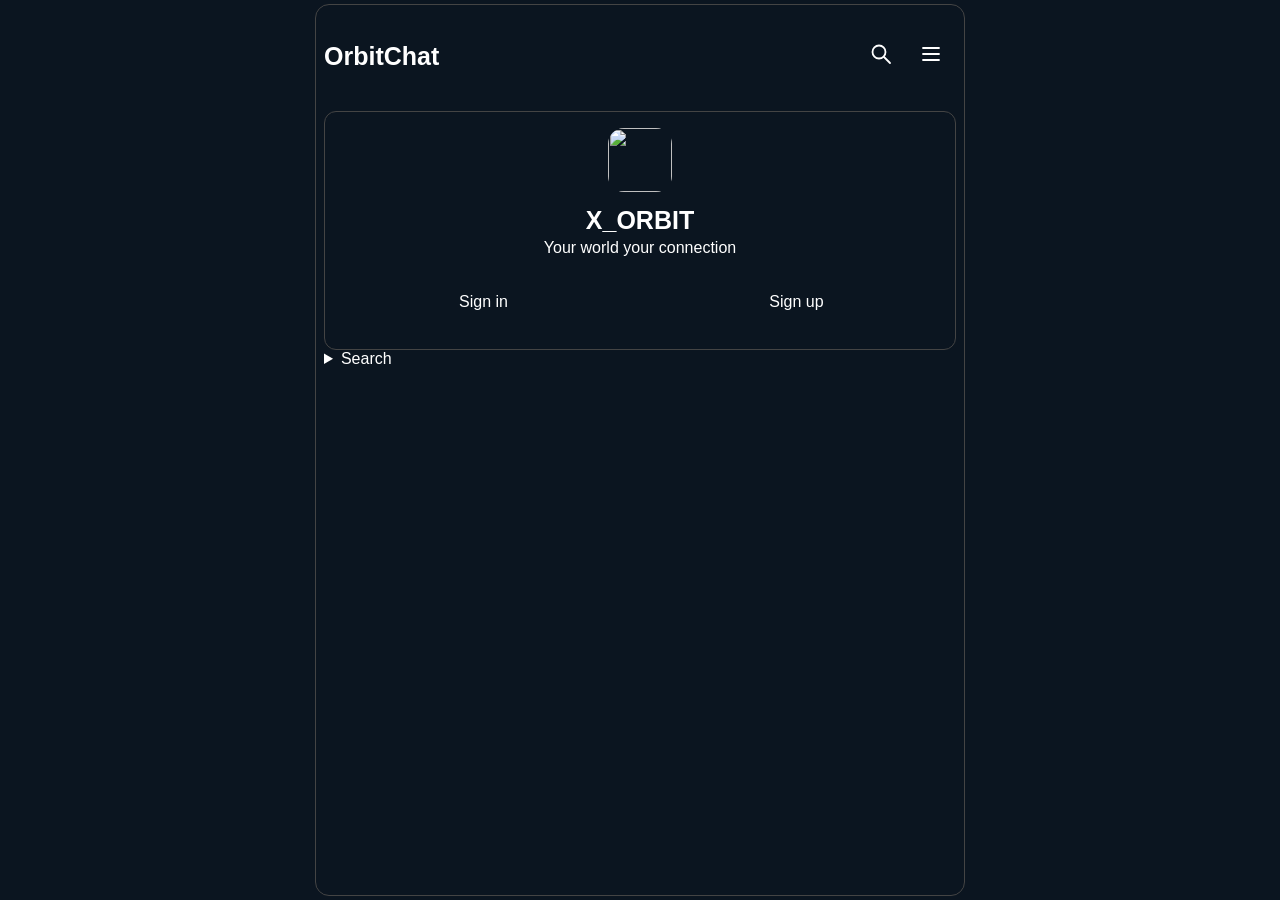
==== commit 8d05b81a: "Align module headers and restore saved appearance before first paint" ====
--- a/GuardianChat/server/index.html
+++ b/GuardianChat/server/index.html
@@ -1,4 +1,4 @@
-<!doctype html><html lang="en"><meta charset="utf-8"><meta name="viewport" content="width=device-width,initial-scale=1,viewport-fit=cover"><title>X ORBIT · Orbit Chat</title>
+<!doctype html><html lang="en"><meta charset="utf-8"><meta name="viewport" content="width=device-width,initial-scale=1,viewport-fit=cover"><title>X ORBIT · Orbit Chat</title><script src="/personalization.js"></script>
 <style>html{background:#0b1520}html[data-theme=bright]{background:#f4f7fb}#orbitIntro[hidden]{display:none!important}#orbitIntro strong{max-width:min(320px,80vw);text-align:center;overflow-wrap:anywhere}#orbitIntro .orbit-logo{display:block;width:min(320px,80vw);height:auto;max-height:140px;object-fit:contain}#orbitIntro .orbit-logo-light{display:none}html[data-theme=bright] #orbitIntro .orbit-logo-dark{display:none}html[data-theme=bright] #orbitIntro .orbit-logo-light{display:block}
 :root{--orbit-action:var(--accent);--orbit-surface:var(--surface);--orbit-paper:var(--paper);--orbit-ink:var(--ink);--orbit-secondary:var(--surface);--orbit-delivered:var(--ox-700);--orbit-muted:var(--muted);--orbit-border:var(--line)}
 /* Persistent bottom navigation: only the list panel changes when selecting a tab. */
@@ -101,12 +101,12 @@
 
 .auth-welcome{text-align:center;margin:8px 0 22px}.auth-welcome img{object-fit:contain;border-radius:16px}.auth-welcome h2{margin:10px 0 4px}.auth-welcome p{margin:0;color:var(--muted)}.auth-choices{display:flex;gap:12px;margin-bottom:16px}.auth-choices button{flex:1;background:var(--surface)!important;color:var(--ink)!important;border:1px solid var(--line);min-height:46px}.auth-choices button.selected{background:var(--accent)!important;color:var(--cream)!important}.auth-choices~form,.auth-choices~details{margin-top:20px}
 </style>
-<link rel="stylesheet" href="/navigation.css?v=28"><div id="orbitIntro" hidden role="status" style="position:fixed;inset:0;z-index:9999;background:var(--paper,#181818);display:flex;align-items:center;justify-content:center;flex-direction:column;color:var(--ink,#fff)"><div class="orbit-entry-ring"><img src="/branding/orbit-icon-plain.png?v=29" alt="" width="96" height="96"></div><strong style="font-size:36px">X ORBIT</strong><p>Your world your connection</p><small style="margin-top:32px;opacity:.65">Protected by GuardianLab</small></div><script>{const intro=document.getElementById('orbitIntro');let showIntro=false;try{const reloaded=performance.getEntriesByType('navigation')[0]?.type==='reload';showIntro=!reloaded&&!sessionStorage.getItem('xorbit-intro-seen');sessionStorage.setItem('xorbit-intro-seen','1')}catch(_){}if(showIntro)intro.hidden=false;else intro.remove();try{const labels=JSON.parse(localStorage.getItem('orbit-published-labels')||'null');if(labels){if(!['ORBIT','X ORBIT'].includes(OrbitTheme.brand(labels.brand)))intro.querySelector('strong').textContent=labels.brand;intro.querySelector('p').textContent=labels.slogan}}catch(_){}const dismiss=()=>intro?.remove();intro.addEventListener('click',dismiss);setTimeout(dismiss,1200);}</script><main><header class="brand-header"><h1>OrbitChat</h1><div class="header-actions"><button id="homeBack" type="button" aria-label="Back to chats" hidden>‹</button><button id="topSearch" type="button" aria-label="Search accounts"><svg viewBox="0 0 24 24" width="24" height="24" fill="none" stroke="currentColor" stroke-width="1.8" stroke-linecap="round"><circle cx="10" cy="10" r="6.5"/><path d="m15 15 6 6"/></svg></button><button id="menuToggle" type="button" aria-label="Open navigation menu" aria-haspopup="menu" aria-expanded="false" aria-controls="navigationMenu"><svg viewBox="0 0 24 24" width="24" height="24" fill="none" stroke="currentColor" stroke-width="1.8" stroke-linecap="round"><path d="M4 6h16M4 12h16M4 18h16"/></svg></button></div><div id="navigationMenu" role="menu" aria-label="Navigation" hidden><button id="closeNavigation" type="button" aria-label="Close navigation menu">Close</button><button id="myProfile" class="account-profile"><span id="ownAvatar" class="avatar"></span><span id="ownName"></span></button><hr><button id="openSettings" type="button" aria-label="Open settings">⚙ Settings</button><button id="menuOrbitPlay" type="button" role="menuitem">Orbit Play</button></div></header>
+<link rel="stylesheet" href="/navigation.css?v=28"><div id="orbitIntro" hidden role="status" style="position:fixed;inset:0;z-index:9999;background:var(--paper,#181818);display:flex;align-items:center;justify-content:center;flex-direction:column;color:var(--ink,#fff)"><div class="orbit-entry-ring"><img src="/branding/orbit-icon-plain.png?v=29" alt="" width="96" height="96"></div><strong style="font-size:36px">X ORBIT</strong><p>Your world your connection</p><small style="margin-top:32px;opacity:.65">Protected by GuardianLab</small></div><script>{const intro=document.getElementById('orbitIntro');let showIntro=false;try{const reloaded=performance.getEntriesByType('navigation')[0]?.type==='reload';showIntro=!reloaded&&!sessionStorage.getItem('xorbit-intro-seen');sessionStorage.setItem('xorbit-intro-seen','1')}catch(_){}if(showIntro)intro.hidden=false;else intro.remove();try{const labels=JSON.parse(localStorage.getItem('orbit-published-labels')||'null');if(labels){if(!['ORBIT','X ORBIT'].includes(OrbitTheme.brand(labels.brand)))intro.querySelector('strong').textContent=labels.brand;intro.querySelector('p').textContent=labels.slogan}}catch(_){}const dismiss=()=>intro?.remove();intro.addEventListener('click',dismiss);setTimeout(dismiss,1200);}</script><main><header class="brand-header"><button id="homeBack" type="button" aria-label="Back" hidden>‹</button><h1>OrbitChat</h1><div class="header-actions"><button id="topSearch" type="button" aria-label="Search accounts"><svg viewBox="0 0 24 24" width="24" height="24" fill="none" stroke="currentColor" stroke-width="1.8" stroke-linecap="round"><circle cx="10" cy="10" r="6.5"/><path d="m15 15 6 6"/></svg></button><button id="menuToggle" type="button" aria-label="Open navigation menu" aria-haspopup="menu" aria-expanded="false" aria-controls="navigationMenu"><svg viewBox="0 0 24 24" width="24" height="24" fill="none" stroke="currentColor" stroke-width="1.8" stroke-linecap="round"><path d="M4 6h16M4 12h16M4 18h16"/></svg></button></div><div id="navigationMenu" role="menu" aria-label="Navigation" hidden><button id="closeNavigation" type="button" aria-label="Close navigation menu">Close</button><button id="myProfile" class="account-profile"><span id="ownAvatar" class="avatar"></span><span id="ownName"></span></button><hr><button id="openSettings" type="button" aria-label="Open settings">⚙ Settings</button><button id="menuOrbitPlay" type="button" role="menuitem">Orbit Play</button></div></header>
 <div id="alertBanner" role="status" hidden></div><div id="settingsShade" hidden></div><aside id="settingsPanel" hidden><h2>⚙ Settings</h2><button id="closeSettings">Close</button><button id="settingsLogin" hidden>Sign in</button><button id="adminDashboard" hidden>OrbitPlay administration</button><label for="appearance">Appearance</label><select id="appearance"><option value="dark">Dark</option><option value="bright">Light</option></select><p id="connectionDetails" class="muted" hidden></p><p class="muted">Sound and desktop notifications</p><button id="enableAlerts" type="button">Enable notifications</button><section id="passwordSettings" data-form-summary="Set or change your account password." hidden><h2 id="passwordHeading">Set password</h2><label id="currentPasswordLabel" hidden>Current password<input id="currentPassword" type="password" autocomplete="current-password" maxlength="128"></label><label>New password<input id="newPassword" type="password" autocomplete="new-password" minlength="10" maxlength="128"></label><label>Confirm new password<input id="confirmPassword" type="password" autocomplete="new-password" maxlength="128"></label><button id="setPassword">Save password</button><p id="passwordStatus" role="status"></p></section><button id="logout">Log out</button><footer class="settings-copyright">Copyright X ORBIT ©</footer></aside><div id="error" role="status" aria-live="polite"></div>
 <section id="login" class="panel"><div class="auth-welcome"><img src="/branding/orbit-icon-plain.png?v=29" width="64" height="64" alt=""><h2>X_ORBIT</h2><p>Your world your connection</p></div><div class="auth-choices" aria-label="Account access"><button id="signinTab" type="button" aria-expanded="false" aria-controls="signIn">Sign in</button><button id="signupTab" type="button" aria-expanded="false" aria-controls="signupDetails">Sign up</button></div><form id="signIn" hidden data-form-inline="1"><h2>Sign in</h2><input id="loginIdentity" placeholder="@nickname or unique ID" autocomplete="username"><input id="loginPassword" type="password" placeholder="Password" autocomplete="current-password"><div class="auth-actions"><button id="loginSubmit" disabled>Sign in</button></div><p id="loginError" role="alert"></p></form><details id="signupDetails" hidden data-form-inline="1"><summary hidden>Create an account</summary><label>Your display name<input id="name" maxlength="40" autocomplete="nickname"></label><label>Your @nickname<input id="signupNickname" maxlength="24" placeholder="your_nickname"></label><label>Server invitation code<input id="invite" autocomplete="off"></label><button id="connect">Connect</button><p class="muted">Use the invitation code from your Mac. No phone number needed.</p></details></section>
-<section id="contacts" hidden><p id="identity" class="muted" hidden></p><form id="addContact" data-form-inline="1"><div class="contact-search-row"><input id="contactCode" aria-label="Search X ORBIT accounts" placeholder="Search X ORBIT" maxlength="25"><button>Search</button></div></form><div id="gamingChampion" hidden></div><div class="arena-account-row"><button id="gamingTab" type="button" hidden aria-label="Open OrbitPlay" title="OrbitPlay"><img src="/branding/orbit-icon-plain.png?v=29" alt="" width="24" height="24"><span>Orbit Play</span></button><button id="marketTab" type="button" hidden aria-label="Open OrbitPlaza" title="Open OrbitPlaza"><img src="/navigation-icons/orbit-market-icon.svg" alt="" width="26" height="26"><span>OrbitPlaza</span></button></div><h2 id="listHeading" hidden>Chat list</h2><div id="homeLists" class="home-lists"><div id="people" class="people" role="tabpanel" aria-label="Chats"></div><div id="callList" class="people" role="tabpanel" aria-labelledby="callsTab" hidden></div><section id="accountSearch" class="people" role="tabpanel" aria-label="Account search" hidden><h2>Search X ORBIT</h2><p class="muted">Find public accounts by name, or use an exact @nickname or account ID.</p><form id="globalSearchForm" data-form-inline="1"><label for="globalSearchQuery">Find an account</label><div class="contact-search-row"><input id="globalSearchQuery" type="search" placeholder="Name, @nickname or account ID" minlength="2" maxlength="60" required><button type="submit">Search</button></div></form><p id="globalSearchStatus" role="status" aria-live="polite"></p><div id="globalSearchResults"></div><button id="globalSearchMore" type="button" hidden>Show more</button></section></div></section>
+<details id="chatSearch" class="mcard"><summary>Search</summary><form id="addContact" data-form-inline="1"><div class="contact-search-row"><input id="contactCode" aria-label="Search X ORBIT accounts" placeholder="Search X ORBIT" maxlength="25"><button>Search</button></div></form></details><section id="contacts" hidden><p id="identity" class="muted" hidden></p><div id="gamingChampion" hidden></div><div class="arena-account-row"><button id="gamingTab" type="button" hidden aria-label="Open OrbitPlay" title="OrbitPlay"><img src="/branding/orbit-icon-plain.png?v=29" alt="" width="24" height="24"><span>Orbit Play</span></button><button id="marketTab" type="button" hidden aria-label="Open OrbitPlaza" title="Open OrbitPlaza"><img src="/navigation-icons/orbit-market-icon.svg" alt="" width="26" height="26"><span>OrbitPlaza</span></button></div><h2 id="listHeading" hidden>Chat list</h2><div id="homeLists" class="home-lists"><div id="people" class="people" role="tabpanel" aria-label="Chats"></div><div id="callList" class="people" role="tabpanel" aria-labelledby="callsTab" hidden></div><section id="accountSearch" class="people" role="tabpanel" aria-label="Account search" hidden><h2>Search X ORBIT</h2><p class="muted">Find public accounts by name, or use an exact @nickname or account ID.</p><form id="globalSearchForm" data-form-inline="1"><label for="globalSearchQuery">Find an account</label><div class="contact-search-row"><input id="globalSearchQuery" type="search" placeholder="Name, @nickname or account ID" minlength="2" maxlength="60" required><button type="submit">Search</button></div></form><p id="globalSearchStatus" role="status" aria-live="polite"></p><div id="globalSearchResults"></div><button id="globalSearchMore" type="button" hidden>Show more</button></section></div></section>
 <section id="chat" hidden><div class="head"><button id="back" aria-label="Back to chat list">‹</button><button id="peerProfile" class="profile-heading"><span id="peerAvatar" class="avatar">●</span><span><span id="peerName"></span><small id="peerStatus"></small></span></button><button id="videoCall" type="button" aria-label="Video call" title="Video call"><svg viewBox="0 0 24 24" width="24" height="24" fill="none" stroke="currentColor" stroke-width="2"><rect x="3" y="6" width="12" height="12" rx="2"/><path stroke-linejoin="round" d="m15 10 6-3v10l-6-3"/></svg></button><button id="voiceCall" type="button" aria-label="Voice call" title="Voice call"><svg viewBox="0 0 24 24" width="24" height="24" fill="currentColor" aria-hidden="true"><path d="M6.62 10.79a15.05 15.05 0 0 0 6.59 6.59l2.2-2.2c.27-.27.67-.36 1.02-.24 1.12.37 2.33.57 3.57.57.55 0 1 .45 1 1V20c0 .55-.45 1-1 1C10.61 21 3 13.39 3 4c0-.55.45-1 1-1h3.5c.55 0 1 .45 1 1 0 1.25.2 2.45.57 3.57.11.35.03.74-.25 1.02l-2.2 2.2z"/></svg></button></div><div id="messages" aria-live="polite"></div><form id="composer"><section id="outgoing" hidden aria-label="Attachment preview"><div class="library-heading"><button id="previewBack" type="button" aria-label="Remove attachment">×</button><h2>Attachment</h2></div><p id="outName"></p><div id="outPreview"></div><p id="previewStatus" role="status"></p><div id="previewVoiceArea"></div><div id="previewRecordHost"></div><div class="row"><button id="previewRecord" type="button" aria-label="Hold to attach voice note">♫</button><button id="previewDictate" type="button" aria-label="Speak message">🎙</button><label class="once-icon" title="Send as view once"><input id="previewOnce" type="checkbox" aria-label="Preview: send as view once"><svg aria-hidden="true" class="view-once-mark" viewBox="0 0 32 32" width="25" height="25" fill="none" stroke="currentColor" stroke-width="1.7" stroke-linecap="round" stroke-linejoin="round"><path d="M26 9a12 12 0 1 0 1.5 10M26 3v6m-3-3h6"/><path d="m13 12 3-2v12m-3 0h6M27.8 15.2h.1"/></svg></label><label class="once-icon" title="Protected media — stays on the receiving device"><input id="previewProtected" type="checkbox" aria-label="Protected media"><span aria-hidden="true">🔒</span></label><button id="cancelMedia" type="button">Cancel</button><button id="sendMedia" type="button" aria-label="Send media" title="Send">➤</button></div></section><section id="recordingIndicator" hidden aria-live="polite"><span id="recordingStatus"></span><button id="stopLockedRecording" type="button" hidden>■ Stop</button></section><section id="replyDraft" hidden><span id="replyDraftText"></span><button id="cancelReply" type="button" aria-label="Cancel reply">×</button></section><div id="emojiPanel" hidden></div><div class="composer-line"><div class="composer-box"><button id="emojiButton" type="button" aria-label="Open emoji keyboard">☺</button><button id="attach" type="button" aria-label="Attach media or file" title="Attach media or file">＋</button><textarea id="draft" placeholder="Message…" maxlength="4000" rows="1" aria-label="Message"></textarea></div><div class="composer-outside"><div class="composer-tools"><input id="file" type="file" hidden><label class="once-icon" title="Send as view once"><input id="once" type="checkbox" aria-label="Send as view once"><svg aria-hidden="true" class="view-once-mark" viewBox="0 0 32 32" width="25" height="25" fill="none" stroke="currentColor" stroke-width="1.7" stroke-linecap="round" stroke-linejoin="round"><path d="M26 9a12 12 0 1 0 1.5 10M26 3v6m-3-3h6"/><path d="m13 12 3-2v12m-3 0h6M27.8 15.2h.1"/></svg></label><button id="dictate" type="button" aria-label="Voice typing"><svg viewBox="0 0 24 24" width="24" height="24" fill="none" stroke="currentColor" stroke-width="1.8" stroke-linecap="round" stroke-linejoin="round" aria-hidden="true"><rect x="9" y="2" width="6" height="12" rx="3"/><path d="M6 10v1a6 6 0 0 0 12 0v-1M12 17v4M9 21h6"/></svg></button></div><button id="chatCameraButton" type="button" aria-label="Take a photo" title="Take a photo"><svg viewBox="0 0 24 24" width="24" height="24" fill="none" stroke="currentColor" stroke-width="1.8" stroke-linecap="round" stroke-linejoin="round" aria-hidden="true"><path d="M4 6h3l2-3h6l2 3h3a2 2 0 0 1 2 2v11a2 2 0 0 1-2 2H4a2 2 0 0 1-2-2V8a2 2 0 0 1 2-2Z"/><circle cx="12" cy="13" r="4"/></svg></button><button id="recordVoice" type="button" aria-label="Record voice note" title="Record voice note"><svg viewBox="0 0 24 24" width="20" height="20" fill="none" stroke="currentColor" stroke-width="2" stroke-linecap="round"><path d="M3 10v4M7 6v12M12 3v18M17 7v10M21 10v4"/></svg></button><button id="send" aria-label="Send message">➤</button></div></div></form></section>
-<section id="profile" hidden><div class="profile-title"><button id="profileBack" aria-label="Back">‹</button><h2>Contact card</h2></div><div class="profile-photo-row"><div class="profile-photo-stack"><div class="profile-photo-circle"><div id="profileAvatar" class="avatar large"></div><button id="editPhoto" aria-label="Change profile picture" title="Change profile picture">✎</button></div><p id="profilePresence" class="profile-presence"></p></div><div class="profile-identity"><p id="profileDetails"></p><button id="showContactCard" type="button">Show contact card</button></div><input id="avatarFile" type="file" accept="image/jpeg,image/png" hidden></div><section id="shareCard" hidden><img id="cardPicture" alt="Contact picture" width="64" height="64"><p id="cardInfo"></p><img id="profileQR" alt="Contact invitation QR code" width="174" height="174"><button id="shareContact">Share to a contact</button><p class="muted">Share your contact code or QR code to invite someone to Orbit Chat.</p><div id="shareRecipients"></div></section><button id="walletEntry" type="button" hidden>Wallet · test funds</button><button id="mediaLibraryButton" type="button" hidden>Media library</button><form id="editProfile" hidden><label>Display name<input id="profileName" maxlength="40"></label><label>@nickname<input id="profileNickname" maxlength="24"></label><div id="profileActions" hidden><button>Save profile</button><button id="discardProfile" type="button">Discard changes</button></div></form><section id="accountAccess" hidden></section></section><nav class="home-tabs orbit-bottom-nav" hidden role="tablist" aria-label="Main navigation"><button id="vibeTab" type="button" role="tab" aria-label="Vibe" aria-selected="false" aria-pressed="false"><img src="/navigation-icons/vibe-icon.svg" alt="" width="26" height="26"></button><button id="chatsTab" type="button" role="tab" aria-label="Chat" aria-selected="true" aria-pressed="true"><img src="/navigation-icons/chat-icon.svg" alt="" width="26" height="26"><span>Chat</span></button><button id="callsTab" type="button" role="tab" aria-label="Calls" aria-selected="false" aria-pressed="false"><img src="/navigation-icons/call-icon.svg" alt="" width="26" height="26"><span>Calls</span></button><button id="profileTab" type="button" role="tab" aria-label="My Orbit" aria-selected="false" aria-pressed="false"><img src="/navigation-icons/profile-icon.svg" alt="" width="26" height="26"><span>My Orbit</span></button></nav></main><dialog id="callDialog" class="call-screen"><div id="callPhoto" class="call-photo"></div><h2 id="callName">Voice call</h2><p id="callStatus"></p><div id="callTimer" class="call-timer">00:00</div><div id="callVideos" hidden><video id="remoteCallVideo" autoplay playsinline muted></video><div id="localVideoTile" aria-label="Drag your video preview"><video id="localCallVideo" autoplay playsinline muted></video><button id="hideLocalVideo" type="button" aria-label="Hide your preview">‹</button></div><button id="restoreLocalVideo" type="button" aria-label="Show your preview" hidden>›</button></div><div class="call-tools"><button id="callCamera" hidden>Camera off</button><button id="flipCamera" hidden>Flip camera</button><button id="muteCall" hidden>Mute</button><button id="callSpeaker" hidden>Audio output</button><button id="callAudio" hidden>Enable audio</button></div><button id="closeCall" class="call-close" hidden>Back to chats</button><div class="call-actions"><button id="answerCall" class="call-answer" aria-label="Accept call" hidden><svg viewBox="0 0 24 24" width="30" height="30" fill="currentColor" aria-hidden="true"><path d="M6.62 10.79a15.053 15.053 0 0 0 6.59 6.59l2.2-2.2a.996.996 0 0 1 1.02-.24c1.12.37 2.33.57 3.57.57.55 0 1 .45 1 1V20c0 .55-.45 1-1 1C10.61 21 3 13.39 3 4c0-.55.45-1 1-1h3.5c.55 0 1 .45 1 1 0 1.25.2 2.45.57 3.57.11.35.03.74-.25 1.02z"/></svg></button><button id="endCall" class="call-end" aria-label="End call"><svg viewBox="0 0 24 24" width="30" height="30" fill="currentColor" aria-hidden="true"><path d="M12 9c-1.6 0-3.15.25-4.6.72v3.1c0 .39-.23.74-.56.9-.98.49-1.87 1.12-2.66 1.85-.18.18-.43.29-.7.29-.28 0-.53-.11-.71-.29L.29 13.8a.996.996 0 0 1 0-1.41C3.34 9.68 7.46 8 12 8s8.66 1.68 11.71 4.39a.996.996 0 0 1 0 1.41l-2.48 1.77c-.18.18-.43.29-.71.29-.27 0-.52-.11-.7-.29-.79-.73-1.68-1.36-2.66-1.85-.33-.16-.56-.51-.56-.9v-3.1C15.15 9.25 13.6 9 12 9z"/></svg></button></div></dialog><dialog id="photoZoom" aria-label="Profile picture"><div id="zoomCircle"></div></dialog><dialog id="mediaLibrary"><div class="library-heading"><button id="closeLibrary" aria-label="Back">‹</button><h2>Media library</h2><button id="libraryList" aria-label="List view">☷</button><button id="libraryGrid" aria-label="Gallery view">▦</button><select id="libraryColumns" aria-label="Gallery columns"><option value="3">3 columns</option><option value="5">5 columns</option></select></div><div id="libraryItems"></div></dialog><dialog id="forwardContacts"><div class="library-heading"><button id="closeForward" aria-label="Back">‹</button><h2>Forward to</h2></div><div id="forwardContactList"></div><button id="forwardNext" type="button" disabled>Next</button></dialog><dialog id="messageActions"><div class="library-heading"><button id="closeActions" aria-label="Back">‹</button><h2>Message options</h2></div><div id="messageActionList"></div></dialog><dialog id="viewer"><div class="media-viewer-heading"><button id="closeViewer" type="button" aria-label="Back">‹</button><h2 id="fileTitle"></h2><span id="viewerDownload" role="status" aria-label="Download progress">↓</span></div><div id="preview"></div><div id="viewerControls" hidden><input id="viewerSeek" type="range" min="0" max="1000" value="0" hidden aria-label="Video position"><div class="playback-buttons"><button id="viewerBackward" type="button" aria-label="Skip backward 10 seconds">↶10</button><button id="viewerPlay" type="button" hidden aria-label="Play or pause video">▶</button><button id="viewerForward" type="button" aria-label="Skip forward 10 seconds">10↷</button></div></div><p class="muted">This browser viewer has no GuardianLab protection.</p></dialog>
+<section id="profile" hidden><div class="profile-title"><button id="profileBack" aria-label="Back">‹</button><h2>Contact card</h2></div><div class="profile-photo-row"><div class="profile-photo-stack"><div class="profile-photo-circle"><div id="profileAvatar" class="avatar large"></div><button id="editPhoto" aria-label="Change profile picture" title="Change profile picture">✎</button></div><p id="profilePresence" class="profile-presence"></p></div><div class="profile-identity"><p id="profileDetails"></p><button id="showContactCard" type="button">Show contact card</button></div><input id="avatarFile" type="file" accept="image/jpeg,image/png" hidden></div><section id="shareCard" hidden><img id="cardPicture" alt="Contact picture" width="64" height="64"><p id="cardInfo"></p><img id="profileQR" alt="Contact invitation QR code" width="174" height="174"><button id="shareContact">Share to a contact</button><p class="muted">Share your contact code or QR code to invite someone to Orbit Chat.</p><div id="shareRecipients"></div></section><button id="walletEntry" type="button" hidden>Wallet · test funds</button><button id="mediaLibraryButton" type="button" hidden>Media library</button><form id="editProfile" hidden><label>Display name<input id="profileName" maxlength="40"></label><label>@nickname<input id="profileNickname" maxlength="24"></label><div id="profileActions" hidden><button>Save profile</button><button id="discardProfile" type="button">Discard changes</button></div></form><section id="accountAccess" hidden></section></section><nav class="home-tabs orbit-bottom-nav" hidden role="tablist" aria-label="Main navigation"><button id="vibeTab" type="button" role="tab" aria-label="Vibe" aria-selected="false" aria-pressed="false"><span class="orbit-tab-artwork"><img src="/navigation-icons/vibe-icon.svg" alt="" width="26" height="26"></span><span>Vibe</span></button><button id="chatsTab" type="button" role="tab" aria-label="Chat" aria-selected="true" aria-pressed="true"><span class="orbit-tab-artwork"><img src="/navigation-icons/chat-icon.svg" alt="" width="26" height="26"></span><span>Chat</span></button><button id="callsTab" type="button" role="tab" aria-label="Calls" aria-selected="false" aria-pressed="false"><span class="orbit-tab-artwork"><img src="/navigation-icons/call-icon.svg" alt="" width="26" height="26"></span><span>Calls</span></button><button id="profileTab" type="button" role="tab" aria-label="My Orbit" aria-selected="false" aria-pressed="false"><span class="orbit-tab-artwork"><img src="/navigation-icons/profile-icon.svg" alt="" width="26" height="26"></span><span>My Orbit</span></button></nav></main><dialog id="callDialog" class="call-screen"><div id="callPhoto" class="call-photo"></div><h2 id="callName">Voice call</h2><p id="callStatus"></p><div id="callTimer" class="call-timer">00:00</div><div id="callVideos" hidden><video id="remoteCallVideo" autoplay playsinline muted></video><div id="localVideoTile" aria-label="Drag your video preview"><video id="localCallVideo" autoplay playsinline muted></video><button id="hideLocalVideo" type="button" aria-label="Hide your preview">‹</button></div><button id="restoreLocalVideo" type="button" aria-label="Show your preview" hidden>›</button></div><div class="call-tools"><button id="callCamera" hidden>Camera off</button><button id="flipCamera" hidden>Flip camera</button><button id="muteCall" hidden>Mute</button><button id="callSpeaker" hidden>Audio output</button><button id="callAudio" hidden>Enable audio</button></div><button id="closeCall" class="call-close" hidden>Back to chats</button><div class="call-actions"><button id="answerCall" class="call-answer" aria-label="Accept call" hidden><svg viewBox="0 0 24 24" width="30" height="30" fill="currentColor" aria-hidden="true"><path d="M6.62 10.79a15.053 15.053 0 0 0 6.59 6.59l2.2-2.2a.996.996 0 0 1 1.02-.24c1.12.37 2.33.57 3.57.57.55 0 1 .45 1 1V20c0 .55-.45 1-1 1C10.61 21 3 13.39 3 4c0-.55.45-1 1-1h3.5c.55 0 1 .45 1 1 0 1.25.2 2.45.57 3.57.11.35.03.74-.25 1.02z"/></svg></button><button id="endCall" class="call-end" aria-label="End call"><svg viewBox="0 0 24 24" width="30" height="30" fill="currentColor" aria-hidden="true"><path d="M12 9c-1.6 0-3.15.25-4.6.72v3.1c0 .39-.23.74-.56.9-.98.49-1.87 1.12-2.66 1.85-.18.18-.43.29-.7.29-.28 0-.53-.11-.71-.29L.29 13.8a.996.996 0 0 1 0-1.41C3.34 9.68 7.46 8 12 8s8.66 1.68 11.71 4.39a.996.996 0 0 1 0 1.41l-2.48 1.77c-.18.18-.43.29-.71.29-.27 0-.52-.11-.7-.29-.79-.73-1.68-1.36-2.66-1.85-.33-.16-.56-.51-.56-.9v-3.1C15.15 9.25 13.6 9 12 9z"/></svg></button></div></dialog><dialog id="photoZoom" aria-label="Profile picture"><div id="zoomCircle"></div></dialog><dialog id="mediaLibrary"><div class="library-heading"><button id="closeLibrary" aria-label="Back">‹</button><h2>Media library</h2><button id="libraryList" aria-label="List view">☷</button><button id="libraryGrid" aria-label="Gallery view">▦</button><select id="libraryColumns" aria-label="Gallery columns"><option value="3">3 columns</option><option value="5">5 columns</option></select></div><div id="libraryItems"></div></dialog><dialog id="forwardContacts"><div class="library-heading"><button id="closeForward" aria-label="Back">‹</button><h2>Forward to</h2></div><div id="forwardContactList"></div><button id="forwardNext" type="button" disabled>Next</button></dialog><dialog id="messageActions"><div class="library-heading"><button id="closeActions" aria-label="Back">‹</button><h2>Message options</h2></div><div id="messageActionList"></div></dialog><dialog id="viewer"><div class="media-viewer-heading"><button id="closeViewer" type="button" aria-label="Back">‹</button><h2 id="fileTitle"></h2><span id="viewerDownload" role="status" aria-label="Download progress">↓</span></div><div id="preview"></div><div id="viewerControls" hidden><input id="viewerSeek" type="range" min="0" max="1000" value="0" hidden aria-label="Video position"><div class="playback-buttons"><button id="viewerBackward" type="button" aria-label="Skip backward 10 seconds">↶10</button><button id="viewerPlay" type="button" hidden aria-label="Play or pause video">▶</button><button id="viewerForward" type="button" aria-label="Skip forward 10 seconds">10↷</button></div></div><p class="muted">This browser viewer has no GuardianLab protection.</p></dialog>
 
 <dialog id="chatCameraDialog" aria-label="Camera"><div class="library-heading"><h2>Take a photo</h2><button id="closeChatCamera" type="button" aria-label="Close camera">×</button></div><video id="chatCameraPreview" autoplay playsinline muted></video><p id="chatCameraStatus" role="status"></p><button id="captureChatPhoto" type="button" disabled>Capture photo</button></dialog>
 <script src="/calls.js"></script><script src="/call-screen.js"></script>
@@ -235,7 +235,7 @@
  error(permission==='denied'?'Desktop notifications are blocked. Allow them in this browser’s site settings, then try again.':'Desktop notification permission was not granted. Sound '+(soundReady?'is enabled.':'could not start.'));
 };setInterval(alerts,2000);alerts();
 const callView=new GuardianCallView({native:false,finished:()=>{el('callDialog').close();if(callView.peer)openChat({id:callView.peer,name:callView.name})},self:()=>account?.id,client:()=>voiceCalls,request:api,peer:()=>peer});let lastIncomingCallAlert="";const voiceCalls=new GuardianVoice({self:()=>account?.id,enabled:()=>!!account&&!document.hidden,request:api,onState:s=>{if(s.call?.recipient===account?.id&&s.status.startsWith('Incoming ')&&lastIncomingCallAlert!==s.call.id){lastIncomingCallAlert=s.call.id;playMessageSound()}if(s.call||s.error||el('callDialog').open||voiceCalls.starting){callView.render(s);if(!el('callDialog').open){closeChatCamera();document.activeElement?.blur();document.querySelectorAll('audio.voice-note-audio').forEach(a=>a.pause());document.querySelectorAll('video').forEach(v=>v.pause());el('outPreview').querySelectorAll('audio').forEach(v=>v.pause());if(el('viewer').open)el('viewer').close();el('callDialog').showModal()}}}});el('videoCall').onclick=()=>{if(peer)voiceCalls.start(peer.id,'video')};el('callCamera').onclick=()=>voiceCalls.camera(true);el('flipCamera').onclick=()=>voiceCalls.camera(false);el('voiceCall').onclick=()=>{if(peer)voiceCalls.start(peer.id)};el('answerCall').onclick=()=>voiceCalls.accept();el('muteCall').onclick=()=>voiceCalls.mute();el('callSpeaker').onclick=()=>callView.output();el('callAudio').onclick=()=>voiceCalls.audio.play().catch(e=>error(e.message));el('endCall').onclick=()=>voiceCalls.end();el('closeCall').onclick=()=>el('callDialog').close();el('callDialog').addEventListener('cancel',e=>{e.preventDefault();voiceCalls.end();el('callDialog').close()});document.addEventListener('visibilitychange',()=>{if(document.hidden)voiceCalls.end()});window.addEventListener('pagehide',()=>voiceCalls.end());
-function zoomPhoto(node){el('zoomCircle').replaceChildren(...[...node.childNodes].map(n=>n.cloneNode(true)));el('photoZoom').showModal()}for(const id of ['peerAvatar','ownAvatar','profileAvatar','callPhoto'])el(id).onclick=e=>{e.stopPropagation();zoomPhoto(el(id))};el('photoZoom').onclick=e=>{if(e.target===el('photoZoom'))el('photoZoom').close()};let libraryURLs=[],libraryObserver=null,libraryAbort=null;function cleanLibrary(){libraryObserver?.disconnect();libraryAbort?.abort();libraryURLs.forEach(u=>URL.revokeObjectURL(u));libraryURLs=[]}function libraryMode(grid){el('libraryItems').classList.toggle('gallery',grid);el('libraryColumns').hidden=!grid;el('libraryItems').style.setProperty('--gallery-columns',el('libraryColumns').value);el('libraryList').setAttribute('aria-pressed',!grid);el('libraryGrid').setAttribute('aria-pressed',grid)}el('libraryList').onclick=()=>libraryMode(false);el('libraryGrid').onclick=()=>libraryMode(true);el('libraryColumns').onchange=()=>libraryMode(true);el('closeLibrary').onclick=()=>el('mediaLibrary').close();el('mediaLibrary').addEventListener('close',()=>{cleanLibrary();el('mediaLibraryButton').setAttribute('aria-expanded','false')});el('mediaLibraryButton').onclick=async()=>{try{cleanLibrary();libraryAbort=new AbortController();const signal=libraryAbort.signal;const target=profileOriginal?.id;if(!target||target===account.id)return;const data=await api('/media?peer='+encodeURIComponent(target));el('libraryItems').replaceChildren();libraryObserver=new IntersectionObserver(entries=>{for(const e of entries){if(!e.isIntersecting)continue;libraryObserver.unobserve(e.target);const node=e.target,m=node._media;if(!m)continue;fetch('/files/'+encodeURIComponent(m.fileid),{headers:{Authorization:'Bearer '+account.token},signal}).then(r=>{if(!r.ok)throw Error();return r.blob()}).then(blob=>{if(signal.aborted)return;const url=URL.createObjectURL(new Blob([blob],{type:m.mime||blob.type}));libraryURLs.push(url);node.src=url;if(node.tagName==='VIDEO')node.load()}).catch(()=>{})}},{root:el('mediaLibrary'),rootMargin:'80px'});if(!data.media.length)el('libraryItems').textContent='No saved media yet';for(const m of data.media){const b=document.createElement('div');b.tabIndex=0;b.dataset.libraryMessageId=m.id;b.className='library-file';const visual=m.mime?.startsWith('image/')||m.mime?.startsWith('video/');const preview=document.createElement(m.mime?.startsWith('image/')?'img':m.mime?.startsWith('video/')?'video':'span');preview.className='library-preview';if(visual){preview._media=m;preview.setAttribute('aria-label',m.filename);if(preview.tagName==='VIDEO'){preview.muted=true;preview.preload='metadata';preview.playsInline=true;preview.onloadedmetadata=()=>{preview.currentTime=Math.min(.01,preview.duration||0)}}}else preview.textContent=m.mime?.startsWith('audio/')?'♫':'▤';const name=document.createElement('span');name.className='library-name';name.textContent=m.filename;b.append(preview,name);bindMessageActions(b,m,false);const share=document.createElement('button');share.type='button';share.className='library-share';share.textContent='↗';share.setAttribute('aria-label','Share '+m.filename);share.onclick=e=>{e.stopPropagation();forwardMessage(m)};b.append(share);b.onclick=()=>{el('mediaLibrary').close();openFile(m)};el('libraryItems').append(b);if(visual)libraryObserver.observe(preview)}el('libraryColumns').value=window.innerWidth>=900?'5':'3';libraryMode(true);el('mediaLibrary').showModal();el('mediaLibraryButton').setAttribute('aria-expanded','true')}catch(e){error(e.message)}};function callLogIcon(c){const arrow=c.missed?'M5 4v5h5M5 9l5-5 5 5':c.direction==='outgoing'?'M13 3h7v7M20 3l-7 7':'M13 3v7h7M13 10l7-7';if(c.kind==='video')return '<svg width="24" height="24" viewBox="0 0 24 24" fill="none" stroke="currentColor" stroke-width="2"><rect x="3" y="6" width="12" height="12" rx="2"/><path stroke-linejoin="round" d="m15 10 6-3v10l-6-3"/></svg>';return '<svg width="24" height="24" viewBox="0 0 24 24" fill="none" stroke="currentColor" stroke-width="1.8" stroke-linecap="round" stroke-linejoin="round" aria-hidden="true"><path d="M4 12c2 4 4 6 8 8l3-3 4 2v3c-8 0-15-7-15-15l3 1 2 4-2 2"/><path d="'+arrow+'"/></svg>'}function callLogSymbol(c){return c?.missed?'↶':c?.direction==='outgoing'?'↗':'↙'}let homeMode='chats' ,callHistoryBusy=false;function chooseHome(mode){if(mode===homeMode)return;homeMode=mode;for(const key of ['chats','calls']){const item=el(key+'Tab');item.setAttribute('aria-selected',String(key===mode||mode==='search'&&key==='chats'));item.setAttribute('aria-pressed',String(key===mode||mode==='search'&&key==='chats'));item.tabIndex=key===mode||mode==='search'&&key==='chats'?0:-1;}el('people').hidden=mode!=='chats';el('callList').hidden=mode!=='calls';el('accountSearch').hidden=mode!=='search';el('addContact').hidden=mode==='search';window.OrbitChatNavigation?.sync();if(mode==='calls')loadCallHistory();else if(mode==='chats')people()}for(const mode of ['chats','calls'])el(mode+'Tab').onclick=()=>chooseHome(mode);document.querySelector('.home-tabs').onkeydown=e=>{if(!['ArrowLeft','ArrowRight','Home','End'].includes(e.key))return;e.preventDefault();const mode=e.key==='Home'?'chats':e.key==='End'?'calls':homeMode==='calls'?'chats':'calls';chooseHome(mode);el(mode+'Tab').focus()};function callListVisible(){return !!account&&homeMode==='calls'&&!el('contacts').hidden&&(activeScreen==='contacts'||activeScreen==='chat'&&window.matchMedia('(min-width:900px)').matches)}async function loadCallHistory(){if(!callListVisible()||callHistoryBusy)return;callHistoryBusy=true;const owner=account.id;try{const data=await api('/call-history');if(account?.id!==owner||!callListVisible())return;el('callList').replaceChildren();if(!data.calls.length)el('callList').textContent='No calls yet';for(const c of data.calls){const row=document.createElement('button');const photo=document.createElement('span');photo.className='avatar';photo.textContent=c.name.slice(0,1);loadAvatar(c.peer,photo,c.profile_version);const content=document.createElement('span');content.textContent=c.name;const detail=document.createElement('span');detail.className='call-log-detail';const duration=String(Math.floor(c.duration/60)).padStart(2,'0')+':'+String(c.duration%60).padStart(2,'0');detail.textContent=callLogSymbol(c)+' '+(c.label||c.outcome)+' · '+new Date(c.started*1000).toLocaleString();content.append(detail);const icon=document.createElement('span');icon.innerHTML=callLogIcon(c);icon.style.color=c.missed?'#e34450':'#27b45f';row.append(photo,content,icon);row.onclick=()=>openChat({id:c.peer,name:c.name,nickname:c.nickname});el('callList').append(row)}}catch(e){error(e.message)}finally{callHistoryBusy=false}}
+function zoomPhoto(node){el('zoomCircle').replaceChildren(...[...node.childNodes].map(n=>n.cloneNode(true)));el('photoZoom').showModal()}for(const id of ['peerAvatar','ownAvatar','profileAvatar','callPhoto'])el(id).onclick=e=>{e.stopPropagation();zoomPhoto(el(id))};el('photoZoom').onclick=e=>{if(e.target===el('photoZoom'))el('photoZoom').close()};let libraryURLs=[],libraryObserver=null,libraryAbort=null;function cleanLibrary(){libraryObserver?.disconnect();libraryAbort?.abort();libraryURLs.forEach(u=>URL.revokeObjectURL(u));libraryURLs=[]}function libraryMode(grid){el('libraryItems').classList.toggle('gallery',grid);el('libraryColumns').hidden=!grid;el('libraryItems').style.setProperty('--gallery-columns',el('libraryColumns').value);el('libraryList').setAttribute('aria-pressed',!grid);el('libraryGrid').setAttribute('aria-pressed',grid)}el('libraryList').onclick=()=>libraryMode(false);el('libraryGrid').onclick=()=>libraryMode(true);el('libraryColumns').onchange=()=>libraryMode(true);el('closeLibrary').onclick=()=>el('mediaLibrary').close();el('mediaLibrary').addEventListener('close',()=>{cleanLibrary();el('mediaLibraryButton').setAttribute('aria-expanded','false')});el('mediaLibraryButton').onclick=async()=>{try{cleanLibrary();libraryAbort=new AbortController();const signal=libraryAbort.signal;const target=profileOriginal?.id;if(!target||target===account.id)return;const data=await api('/media?peer='+encodeURIComponent(target));el('libraryItems').replaceChildren();libraryObserver=new IntersectionObserver(entries=>{for(const e of entries){if(!e.isIntersecting)continue;libraryObserver.unobserve(e.target);const node=e.target,m=node._media;if(!m)continue;fetch('/files/'+encodeURIComponent(m.fileid),{headers:{Authorization:'Bearer '+account.token},signal}).then(r=>{if(!r.ok)throw Error();return r.blob()}).then(blob=>{if(signal.aborted)return;const url=URL.createObjectURL(new Blob([blob],{type:m.mime||blob.type}));libraryURLs.push(url);node.src=url;if(node.tagName==='VIDEO')node.load()}).catch(()=>{})}},{root:el('mediaLibrary'),rootMargin:'80px'});if(!data.media.length)el('libraryItems').textContent='No saved media yet';for(const m of data.media){const b=document.createElement('div');b.tabIndex=0;b.dataset.libraryMessageId=m.id;b.className='library-file';const visual=m.mime?.startsWith('image/')||m.mime?.startsWith('video/');const preview=document.createElement(m.mime?.startsWith('image/')?'img':m.mime?.startsWith('video/')?'video':'span');preview.className='library-preview';if(visual){preview._media=m;preview.setAttribute('aria-label',m.filename);if(preview.tagName==='VIDEO'){preview.muted=true;preview.preload='metadata';preview.playsInline=true;preview.onloadedmetadata=()=>{preview.currentTime=Math.min(.01,preview.duration||0)}}}else preview.textContent=m.mime?.startsWith('audio/')?'♫':'▤';const name=document.createElement('span');name.className='library-name';name.textContent=m.filename;b.append(preview,name);bindMessageActions(b,m,false);const share=document.createElement('button');share.type='button';share.className='library-share';share.textContent='↗';share.setAttribute('aria-label','Share '+m.filename);share.onclick=e=>{e.stopPropagation();forwardMessage(m)};b.append(share);b.onclick=()=>{el('mediaLibrary').close();openFile(m)};el('libraryItems').append(b);if(visual)libraryObserver.observe(preview)}el('libraryColumns').value=window.innerWidth>=900?'5':'3';libraryMode(true);el('mediaLibrary').showModal();el('mediaLibraryButton').setAttribute('aria-expanded','true')}catch(e){error(e.message)}};function callLogIcon(c){const arrow=c.missed?'M5 4v5h5M5 9l5-5 5 5':c.direction==='outgoing'?'M13 3h7v7M20 3l-7 7':'M13 3v7h7M13 10l7-7';if(c.kind==='video')return '<svg width="24" height="24" viewBox="0 0 24 24" fill="none" stroke="currentColor" stroke-width="2"><rect x="3" y="6" width="12" height="12" rx="2"/><path stroke-linejoin="round" d="m15 10 6-3v10l-6-3"/></svg>';return '<svg width="24" height="24" viewBox="0 0 24 24" fill="none" stroke="currentColor" stroke-width="1.8" stroke-linecap="round" stroke-linejoin="round" aria-hidden="true"><path d="M4 12c2 4 4 6 8 8l3-3 4 2v3c-8 0-15-7-15-15l3 1 2 4-2 2"/><path d="'+arrow+'"/></svg>'}function callLogSymbol(c){return c?.missed?'↶':c?.direction==='outgoing'?'↗':'↙'}let homeMode='chats' ,callHistoryBusy=false;function chooseHome(mode){if(mode===homeMode)return;homeMode=mode;for(const key of ['chats','calls']){const item=el(key+'Tab');item.setAttribute('aria-selected',String(key===mode||mode==='search'&&key==='chats'));item.setAttribute('aria-pressed',String(key===mode||mode==='search'&&key==='chats'));item.tabIndex=key===mode||mode==='search'&&key==='chats'?0:-1;}el('people').hidden=mode!=='chats';el('callList').hidden=mode!=='calls';el('accountSearch').hidden=mode!=='search';el('chatSearch').hidden=mode==='search';el('addContact').hidden=false;window.OrbitChatNavigation?.sync();if(mode==='calls')loadCallHistory();else if(mode==='chats')people()}for(const mode of ['chats','calls'])el(mode+'Tab').onclick=()=>chooseHome(mode);document.querySelector('.home-tabs').onkeydown=e=>{if(!['ArrowLeft','ArrowRight','Home','End'].includes(e.key))return;e.preventDefault();const mode=e.key==='Home'?'chats':e.key==='End'?'calls':homeMode==='calls'?'chats':'calls';chooseHome(mode);el(mode+'Tab').focus()};function callListVisible(){return !!account&&homeMode==='calls'&&!el('contacts').hidden&&(activeScreen==='contacts'||activeScreen==='chat'&&window.matchMedia('(min-width:900px)').matches)}async function loadCallHistory(){if(!callListVisible()||callHistoryBusy)return;callHistoryBusy=true;const owner=account.id;try{const data=await api('/call-history');if(account?.id!==owner||!callListVisible())return;el('callList').replaceChildren();if(!data.calls.length)el('callList').textContent='No calls yet';for(const c of data.calls){const row=document.createElement('button');const photo=document.createElement('span');photo.className='avatar';photo.textContent=c.name.slice(0,1);loadAvatar(c.peer,photo,c.profile_version);const content=document.createElement('span');content.textContent=c.name;const detail=document.createElement('span');detail.className='call-log-detail';const duration=String(Math.floor(c.duration/60)).padStart(2,'0')+':'+String(c.duration%60).padStart(2,'0');detail.textContent=callLogSymbol(c)+' '+(c.label||c.outcome)+' · '+new Date(c.started*1000).toLocaleString();content.append(detail);const icon=document.createElement('span');icon.innerHTML=callLogIcon(c);icon.style.color=c.missed?'#e34450':'#27b45f';row.append(photo,content,icon);row.onclick=()=>openChat({id:c.peer,name:c.name,nickname:c.nickname});el('callList').append(row)}if(!document.hidden&&callListVisible()&&account?.id===owner){await api('/navigation/calls-seen',{ids:data.calls.filter(c=>c.missed).map(c=>c.id)});window.OrbitModuleNavigation?.refresh()}}catch(e){error(e.message)}finally{callHistoryBusy=false}}
 document.addEventListener('visibilitychange',()=>{if(!document.hidden&&callListVisible())loadCallHistory()});window.addEventListener('focus',()=>{if(callListVisible())loadCallHistory()});function fitChatViewport(){document.documentElement.style.setProperty('--chat-viewport',(window.visualViewport?.height||window.innerHeight)+'px')}window.visualViewport?.addEventListener('resize',fitChatViewport);window.addEventListener('resize',fitChatViewport);fitChatViewport();el('draft').addEventListener('input',()=>{el('draft').style.height='38px';el('draft').style.height=Math.min(90,Math.max(38,el('draft').scrollHeight))+'px'});for(const id of ['sendMedia','cancelMedia']){const button=el(id),action=button.onclick;let pending=false;button.onclick=e=>{if(pending||button.disabled)return;pending=true;button.classList.remove('pressed');void button.offsetWidth;button.classList.add('pressed');setTimeout(()=>{pending=false;action?.call(button,e)},160)}}if(account)contacts();else show('login');setInterval(()=>{if(!document.hidden){if(el('viewer').open&&viewMessage)api('/message-status?id='+viewMessage.id).then(s=>{if(s.deleted)el('viewer').close()}).catch(()=>{});if(el('mediaLibrary').open&&profileOriginal)api('/messages?peer='+encodeURIComponent(profileOriginal.id)+'&after=2147483647').then(d=>applyDeletedMessages(d.deleted_ids||[])).catch(()=>{});if(activeScreen==='chat'){messages();if(window.matchMedia('(min-width:900px)').matches){if(homeMode==='calls')loadCallHistory();else people()}}else if(activeScreen==='contacts'){if(homeMode==='calls')loadCallHistory();else people()}}},2000);
-function applyChatPresentation(config){const p=config?.presentation;if(!p)return;localStorage.setItem('orbit-published-labels',JSON.stringify(p.labels));document.querySelector('.brand-header h1').textContent=OrbitTheme.chat(p.labels.brand);el('contactCode').placeholder='Search X ORBIT';el('gamingTab').setAttribute('aria-label','Open Orbit Play');el('gamingTab').title='Open Orbit Play';const home=el('contacts'),map={search:el('addContact')._orbitPanel||el('addContact'),gaming:home.querySelector('.arena-account-row'),list:el('homeLists')};const marker=el('gamingChampion');const order=p.chat_order.filter(key=>key!=='tabs');const signature=JSON.stringify(order);if(home.dataset.layoutOrder!==signature){for(const key of order){const block=map[key];if(block)home.insertBefore(block,marker)}home.dataset.layoutOrder=signature}/* Approved palette is shared with OrbitPlay through orbit-theme.css. */}
-</script><script src="/account-search.js"></script><script defer src="/personalization.js"></script><script src="/activity-ui.js?v=27"></script><script src="/orbit-navigation.js?v=28"></script><script src="/vibe-share.js"></script><script src="/market-chat.js"></script><script src="/orbit-switcher.js"></script><script src="/module-navigation.js"></script></html>
+function applyChatPresentation(config){const p=config?.presentation;if(!p)return;localStorage.setItem('orbit-published-labels',JSON.stringify(p.labels));document.querySelector('.brand-header h1').textContent=OrbitTheme.chat(p.labels.brand);el('contactCode').placeholder='Search X ORBIT';el('gamingTab').setAttribute('aria-label','Open Orbit Play');el('gamingTab').title='Open Orbit Play';const home=el('contacts'),map={search:el('chatSearch'),gaming:home.querySelector('.arena-account-row'),list:el('homeLists')};const marker=el('gamingChampion');const order=p.chat_order.filter(key=>key!=='tabs');const signature=JSON.stringify(order);if(home.dataset.layoutOrder!==signature){for(const key of order){const block=map[key];if(block){if(key==='search')home.parentElement.insertBefore(block,home);else home.insertBefore(block,marker)}}home.dataset.layoutOrder=signature}/* Approved palette is shared with OrbitPlay through orbit-theme.css. */}
+</script><script src="/account-search.js"></script><script src="/activity-ui.js?v=27"></script><script src="/orbit-navigation.js?v=28"></script><script src="/vibe-share.js"></script><script src="/market-chat.js"></script><script src="/orbit-switcher.js"></script><script src="/module-navigation.js"></script></html>
